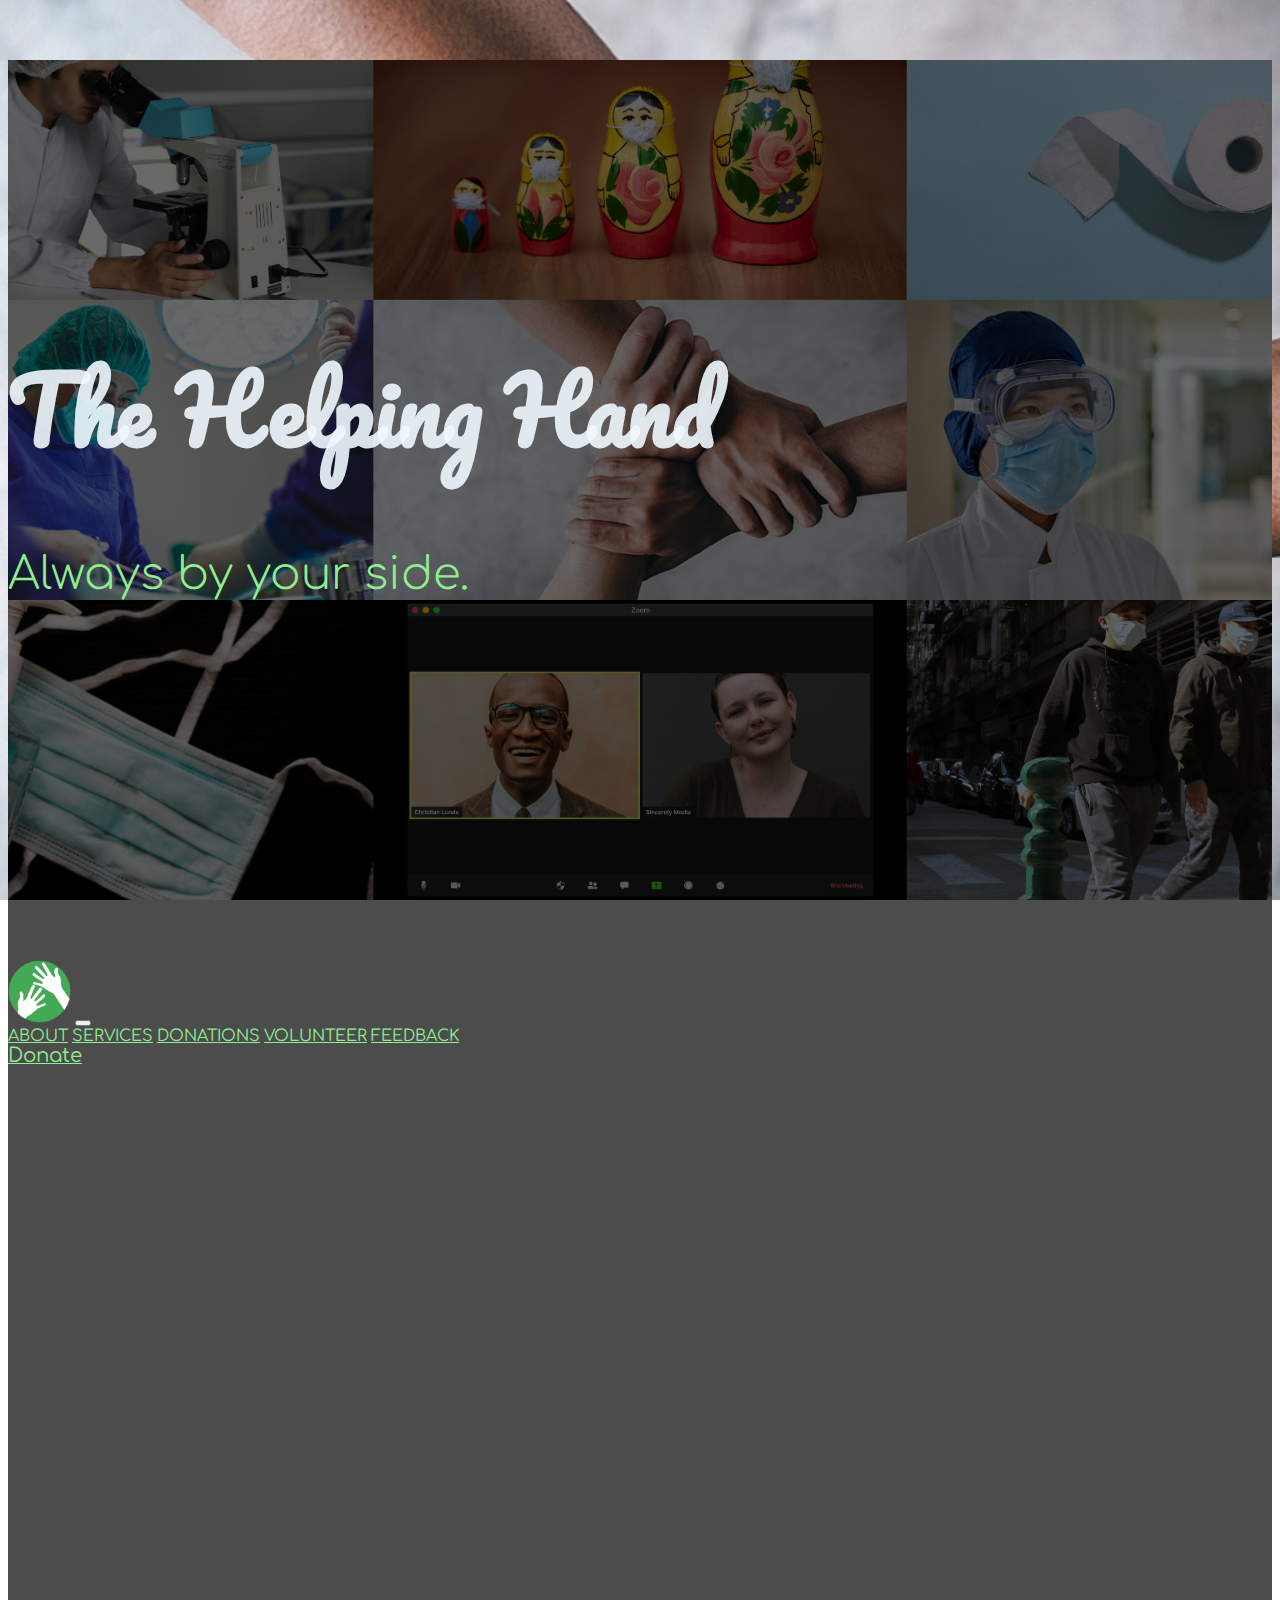
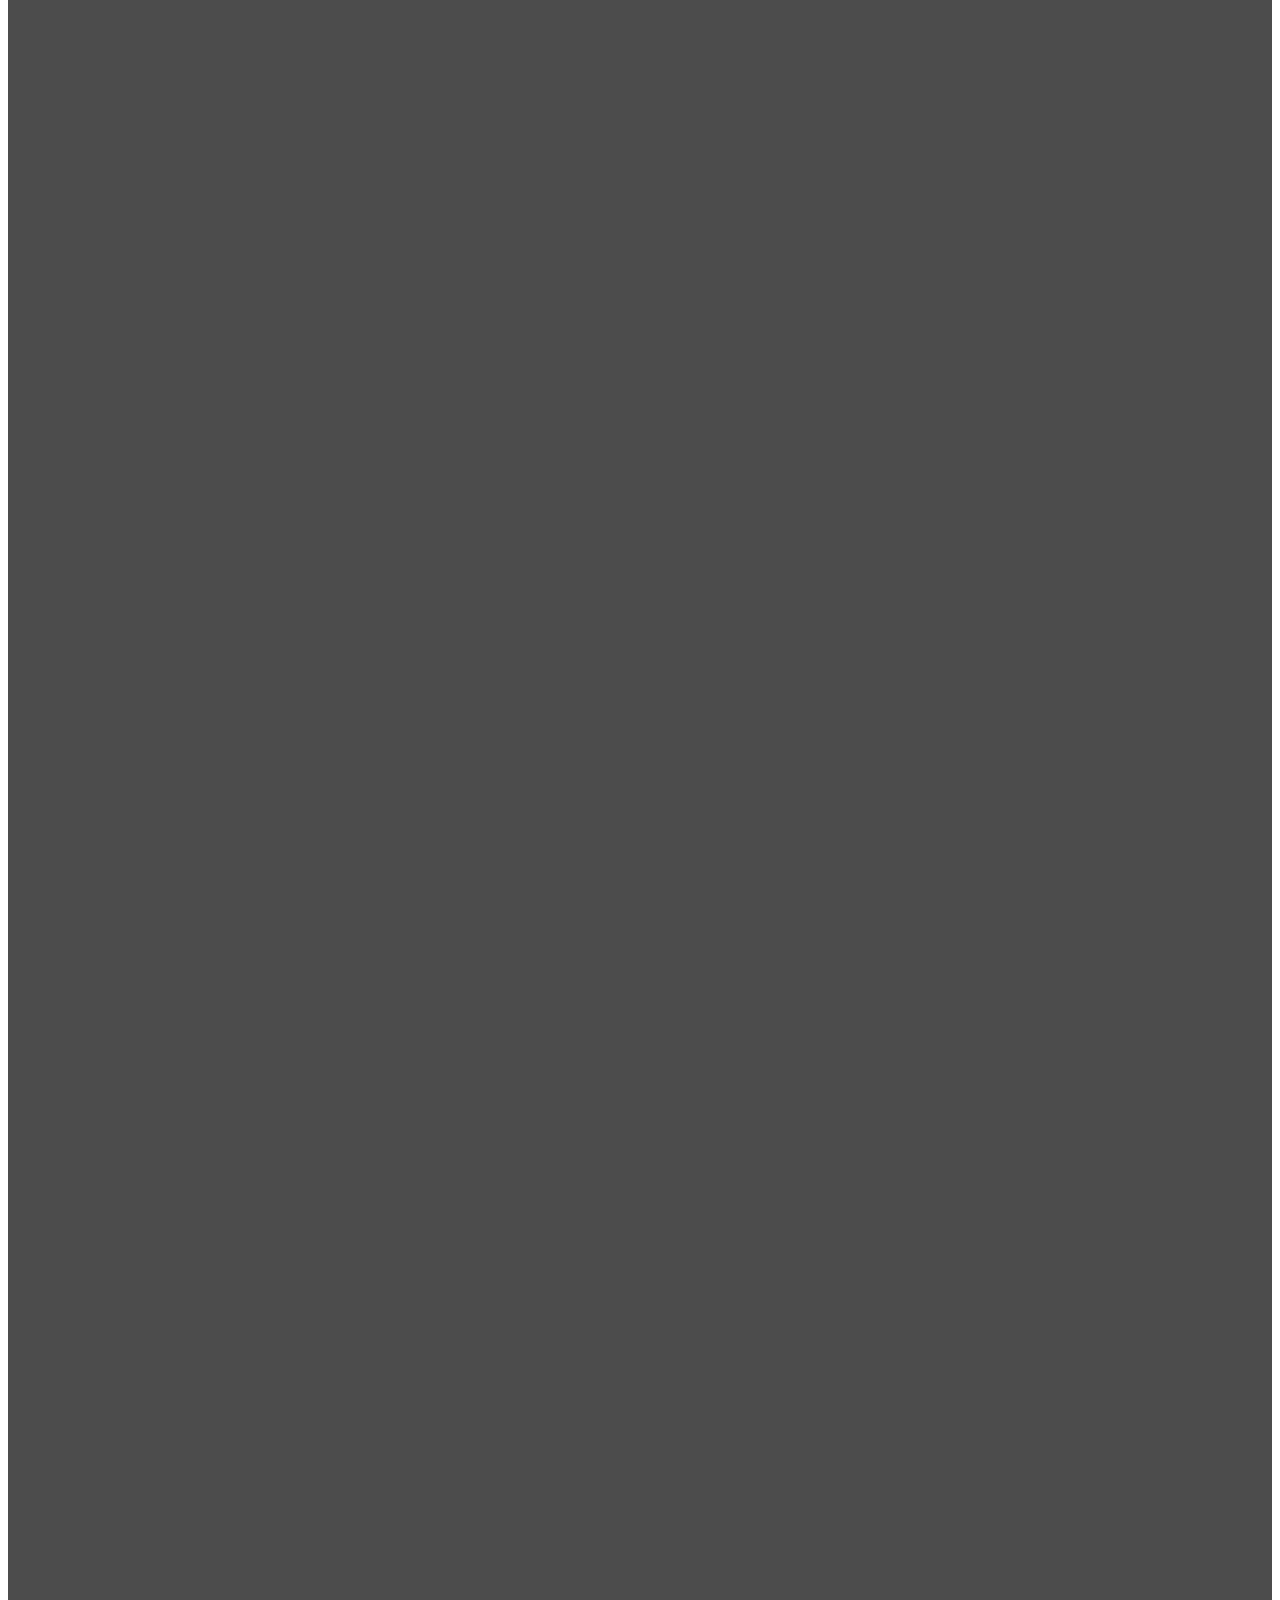
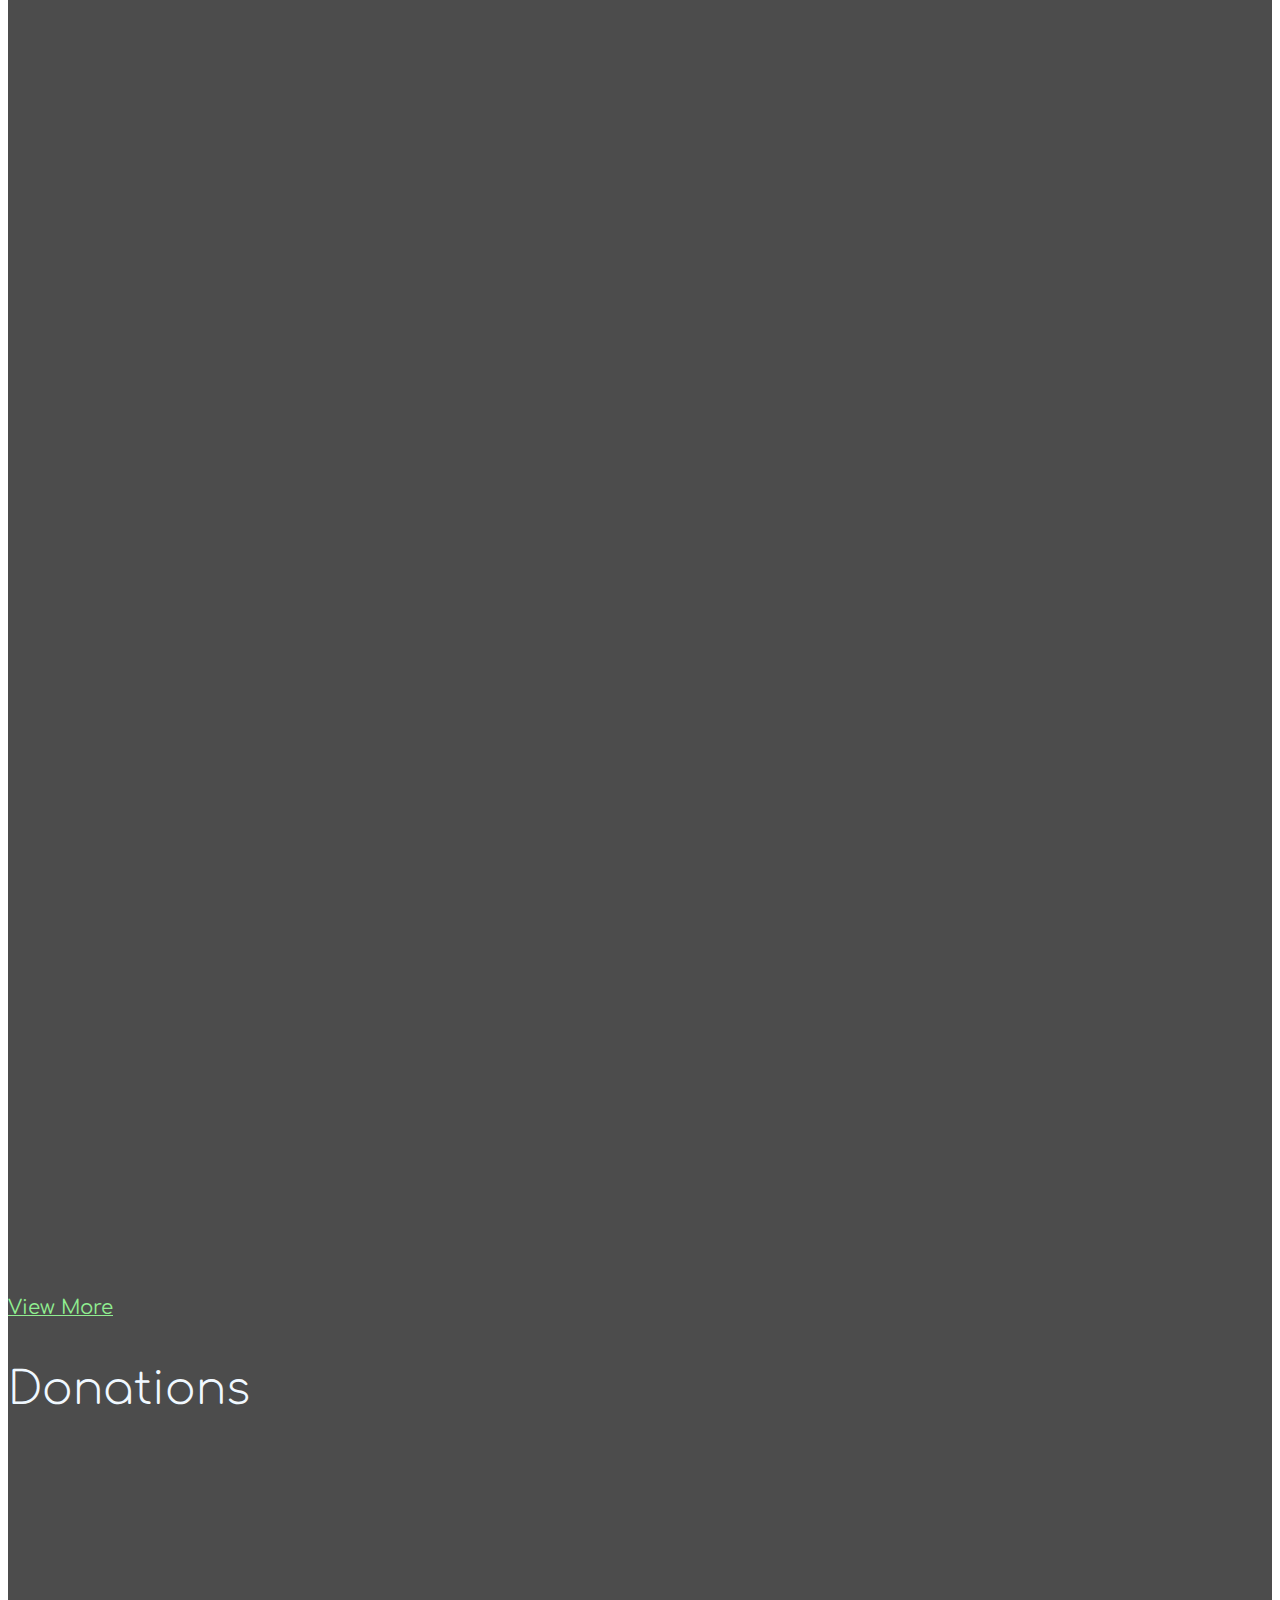
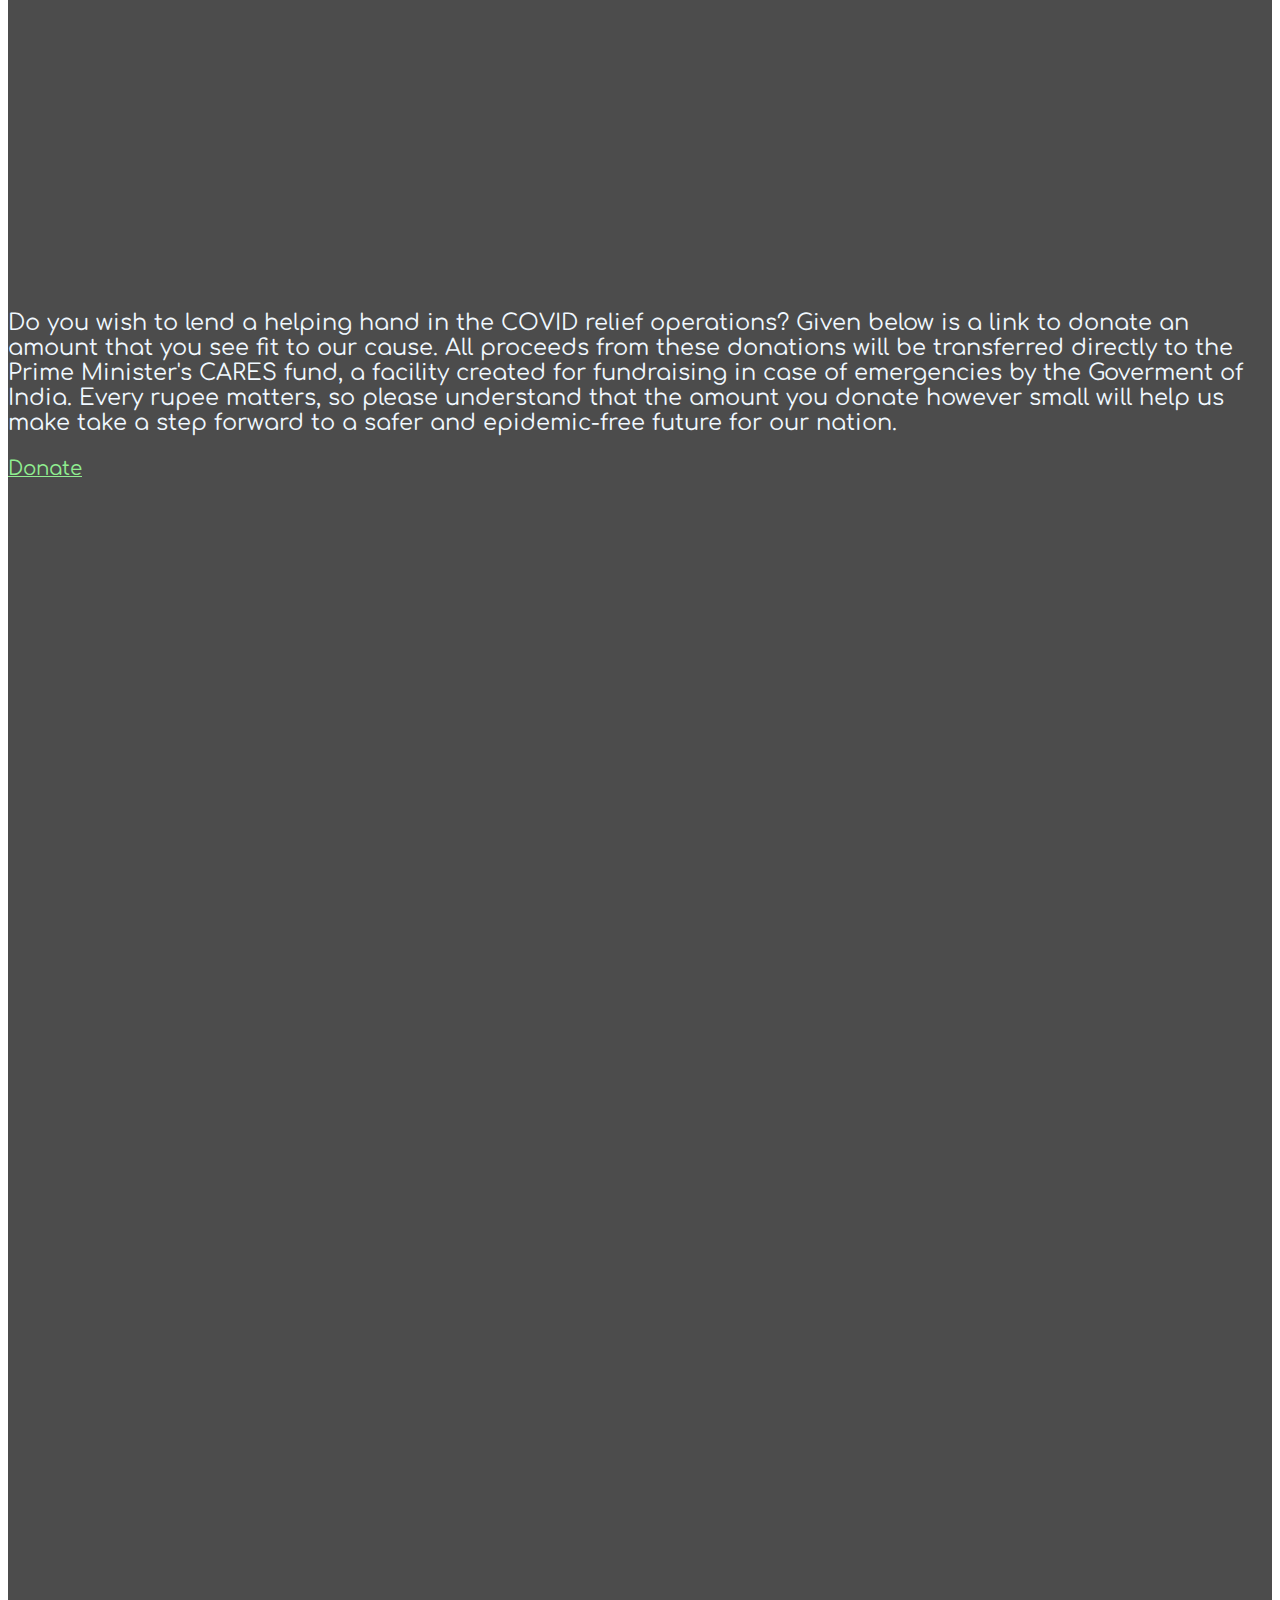
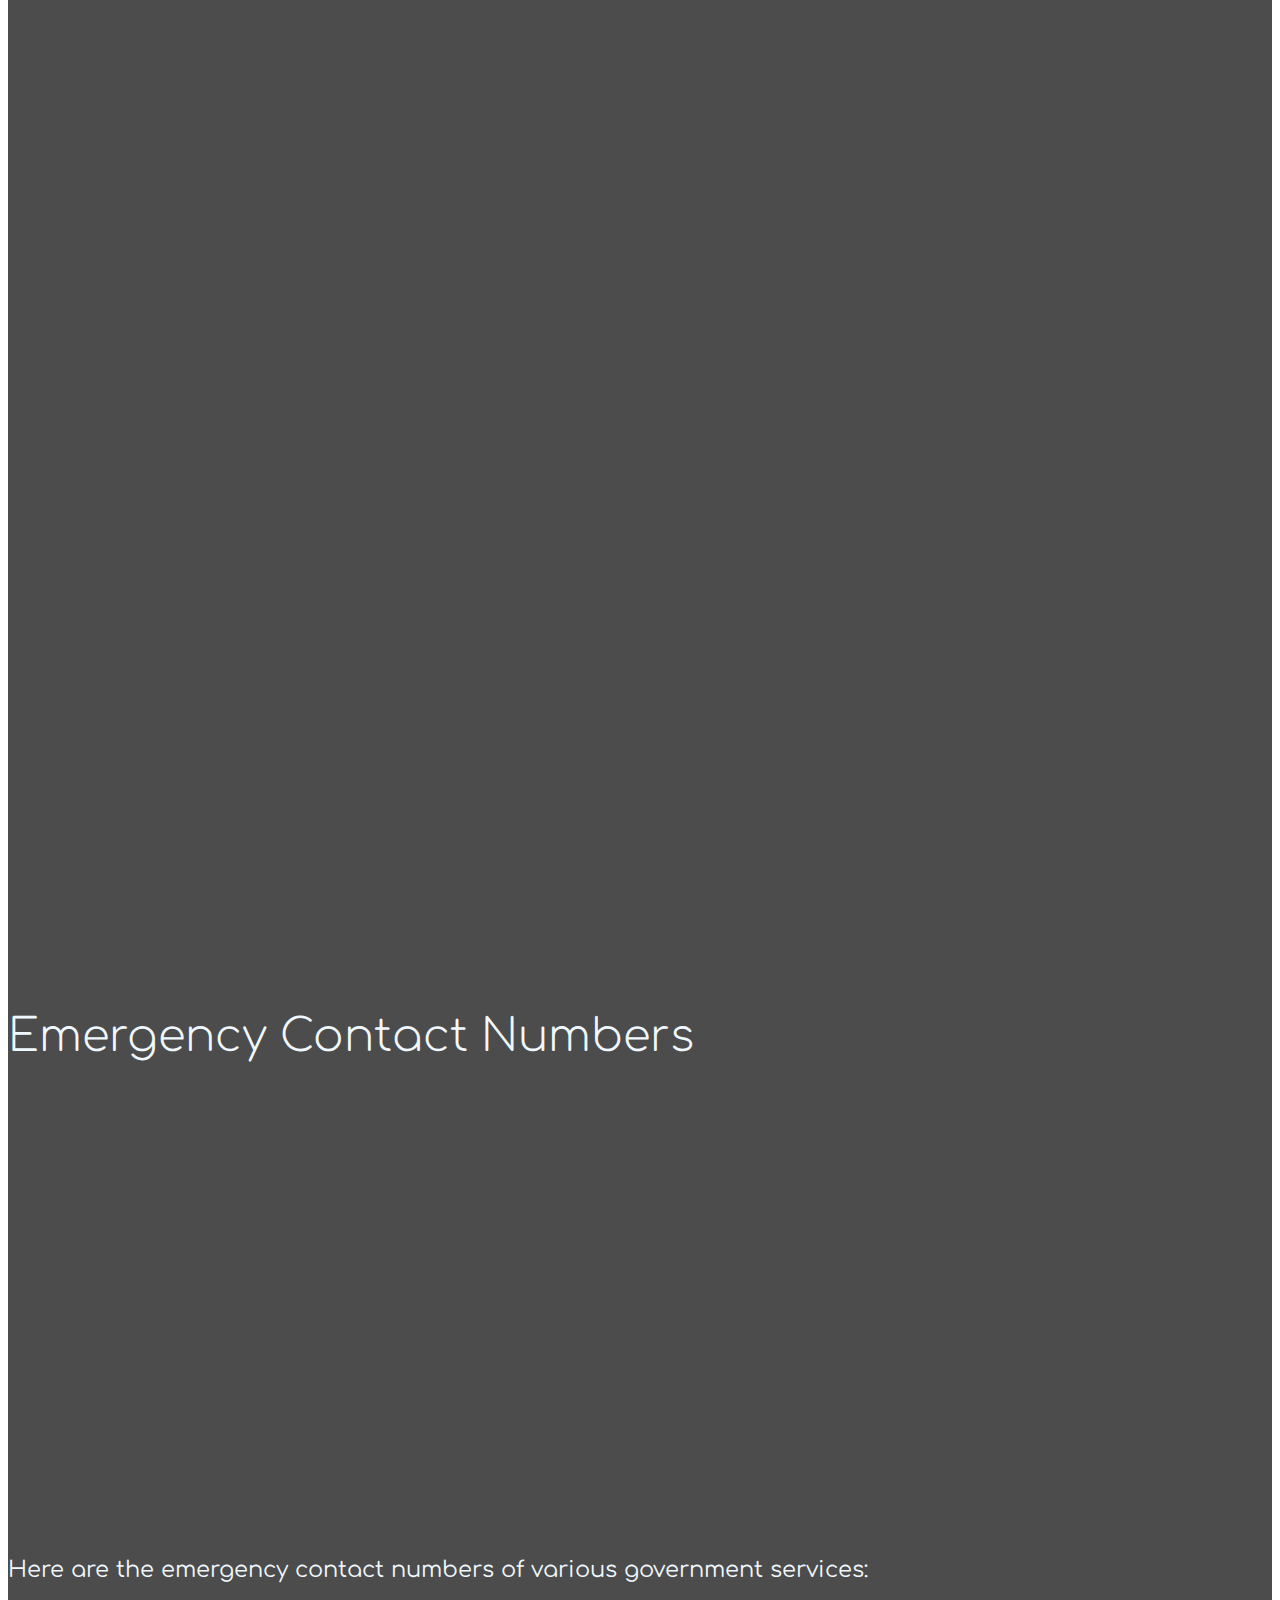
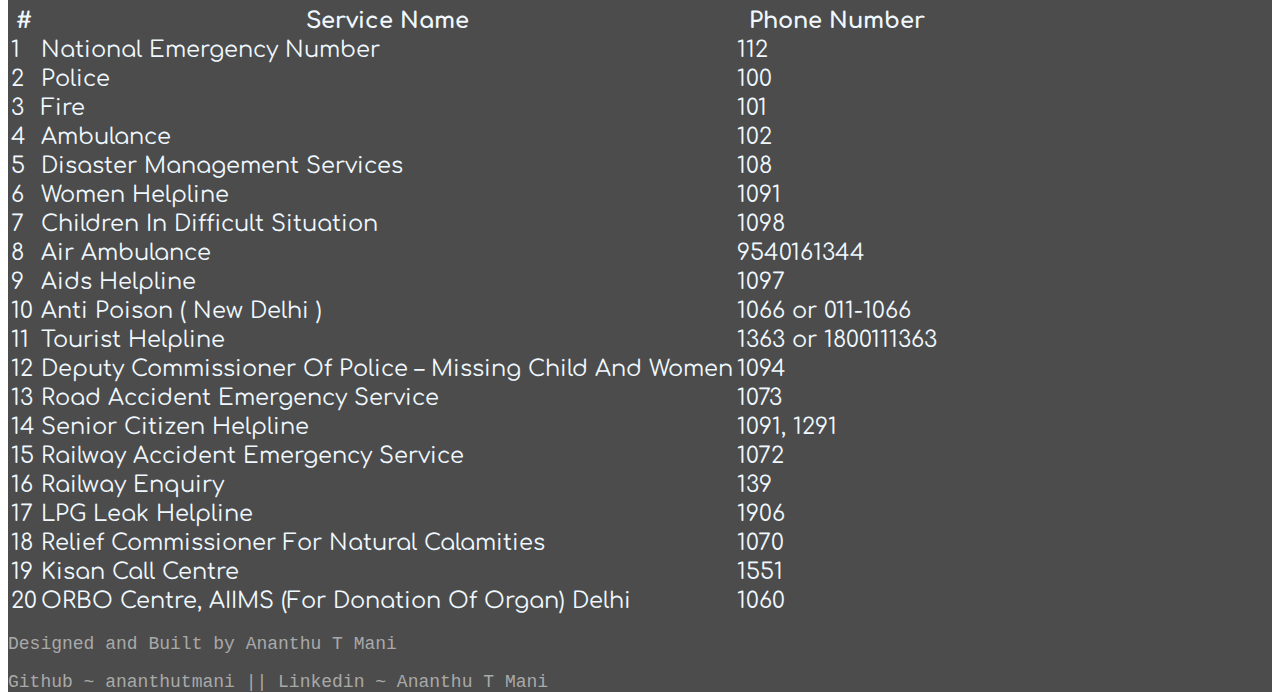
==== index.html @ 44426842 "revised version" ====
<!-- Website created by Ananthu T Mani -->
<!-- Github ID: ananthutmani -->
<!-- Exuro'20 Entry -->
<!doctype html>
<html lang="en">
  <head>
    <!-- Required meta tags -->
    <meta charset="utf-8">
    <meta name="viewport" content="width=device-width, initial-scale=1, shrink-to-fit=no">

    <!-- Bootstrap CSS -->
    <link rel="stylesheet" href="https://stackpath.bootstrapcdn.com/bootstrap/4.1.3/css/bootstrap.min.css" integrity="sha384-MCw98/SFnGE8fJT3GXwEOngsV7Zt27NXFoaoApmYm81iuXoPkFOJwJ8ERdknLPMO" crossorigin="anonymous">
    <link href="https://fonts.googleapis.com/css2?family=Comfortaa:wght@300;400&family=Courgette&family=Pacifico&display=swap" rel="stylesheet"> 
    <link rel="stylesheet" href="https://cdnjs.cloudflare.com/ajax/libs/animate.css/3.7.2/animate.min.css">
    <link rel="stylesheet" href="CSS/THH.css">
    <title>The Helping Hand</title>
  </head>
  <body>

    <div id="loader">
      <img src="CSS/images/Preloader_3.gif" alt="X">
    </div>

    <section id="header" class="mt-0">
        <div class="container mb-2">
          <div class="">
            <div class="row justify-content-around">
                <div class="col-12 col-md-10">
                    <h1 class="text-center wow d-none" id="h11">
                        The Helping Hand
                    </h1>
                </div>
            </div>
            <div class="row justify-content-center mt-2">
                <div class="col-12">
                    <h2 class="text-center wow d-none" id="h22">
                        Always by your side.
                    </h2>
                </div>
            </div>
        </div>
         <!-- box animate -->
         <div class="animation-area">
            <ul class="box-area">
                <li></li>
                <li></li>
                <li></li>
                <li></li>
                <li></li>
                <li></li>
            </ul>
        </div>
        <!-- end box animate -->
    </section>

    <section id="navbar" class="d-none">
        <nav class="navbar navbar-expand-lg py-0 fixed-top" id="navbr">
            <div class="container">
          <a class="navbar-brand" href="#header"><img src="CSS/images/logo.png" alt="THH" class="mr-3 mb-1 img-fluid"></a>
          <button class="navbar-toggler navbar-dark" type="button" data-toggle="collapse" data-target="#navbarNavAltMarkup" aria-controls="navbarNavAltMarkup" aria-expanded="false" aria-label="Toggle navigation">
            <span class="navbar-toggler-icon"></span>
          </button>
          <div class="collapse navbar-collapse" id="navbarNavAltMarkup">
            <div class="navbar-nav mr-auto">
              <a class="nav-item nav-link" href="#About">ABOUT</a>
              <a class="nav-item nav-link" href="#Services">SERVICES</a>
              <a class="nav-item nav-link" href="#Donations">DONATIONS</a>
              <a class="nav-item nav-link" href="#Volunteer">VOLUNTEER</a>
              <a class="nav-item nav-link" href="#fb">FEEDBACK</a>
            </div>
            <div class="navbar-nav">
              <a class="nav-item nav-link btn btn-outline-success mb-3 mb-md-1" href="https://www.pmcares.gov.in/en/" id="reglink">Donate</a>
            </div>
          </div>
        </div>
        </nav>
      </section>

    <section id="#content">
    
<!-- About -->
        <div class="container mt-5">
            <div class="row justify-content-center" id="About">
                <div class="col-10">
                    <h3 class="mb-4 wow animated fadeInUp" data-wow-delay="700ms">
                        About
                    </h3>
                    <div class="fimg" style="background-image: url(CSS/images/about.jpg);"></div>
                    <p class="wow animated fadeInUp" data-wow-delay="800ms">
                        The Helping Hand is a non profit organization that is being run in collaborration with the Government of India to provide you with all the assistance you need in this lockdown period. Our services extend all the way from helping you acquire daily neccessities to helping you put in requests for immedate transport or e-passes. 
                    </p>                    
                    <p class="wow animated fadeInUp" data-wow-delay="900ms">
                      Our organization consists from the people who have opted to stay on the frontlines in our fight against this virus, irrespective of caste, creed, colour and social status. We accept help with open hands from all corners of the world, so everyone is welcome to do their part in this struggle. Whether it's safety, assistance or a sense of duty you seek, we will always be here to offer you a helping hand.
                    </p>
                </div>
            </div>
        </div>

      <div class="container mt-5">
            <div class="row justify-content-center" id="Services">
                <div class="col-10">
                    <h3 class="mb-4 wow animated fadeInUp" data-wow-delay="500ms">
                        Services
                    </h3>
                    <div class="fimg" style="background-image: url(CSS/images/services.jpg);"></div>
                    <p class="wow animated fadeInUp" data-wow-delay="700ms">
                        Our organization acts as a for you to interact with the various government services, NGO's, Online shopping platforms and Charitable trusts. Here is a list of the services we can connect you to:
                    </p>            
                    
                    <!--E-pass authorization, Pharmaceutical Supplies, Emergency services, Food Donation-->
                    <div class="container">
                      
                      <div class="row justify-content-center my-5">
                        <div class="col-12 col-lg-10">
                          <!-- ANCD -->
                          <div class="card bg-dark text-white wow animated fadeInUp" data-wow-delay="900ms">
                            <img class="card-img-top" src="CSS/images/drone.jpg" alt="Card image cap">
                            <div class="card-body">
                              <h5 class="card-title">Advanced No-Contact Delivery</h5>
                              <p class="card-text">Online shopping made safer with drone dropoffs from delivery vehicles. Done in collaboration with all engineering colleges of India that have developed drones as final year projects, Amazon and Flipkart. Headed by the IEEE PES SBC of Rajagiri School of Engineering and Technology.</p>
                            </div>
                            <div class="card-footer row justify-content-center">
                              <a class="btn btn-success" href="Delivery.html">Visit the website</a>
                            </div>
                          </div>
                        </div>  
                      </div>
                      
                      <div class="row justify-content-center my-5">
                        <div class="col-12 col-lg-10">
                          <!-- Fact Verification -->
                          <div class="card bg-dark text-white wow animated fadeInUp" data-wow-delay="700ms">
                            <img class="card-img-top" src="CSS/images/Magnify (2).jpg" alt="Card image cap">
                            <div class="card-body">
                              <h5 class="card-title">Fact Verification</h5>
                              <p class="card-text">THH has established a partnership with Verify.net, an online fact verification service with which you can check whether the message you recieve via social media are true or not. The results will arrive as an email to the mail ID provided when posting the question.</p>
                            </div>
                            <div class="card-footer row justify-content-center">
                              <a class="btn btn-success" href="verify.html">Visit the website</a>
                            </div>
                          </div>
                        </div>
                      </div>
                      
                      <div class="row justify-content-center my-5">
                        <div class="col-12 col-lg-10">
                          <!-- General awareness -->
                          <div class="card bg-dark text-white wow animated fadeInUp" data-wow-delay="500ms">
                            <img class="card-img-top" src="CSS/images/Gen.jpg" alt="Card image cap">
                            <div class="card-body">
                              <h5 class="card-title">General Awareness</h5>
                              <p class="card-text">Get to know general information about what the corona virus is, how it spreads, what safety measures can be taken and statistics of the infection and recovery rates all over India from the Ministry of Health and Family Welfare.</p>
                            </div>
                            <div class="card-footer row justify-content-center">
                              <a class="btn btn-success" href="https://www.mohfw.gov.in/" >Visit the website</a>
                            </div>
                          </div>
                        </div>
                      </div>
                      <div class="row justify-content-center mt-3">
                        <div class="col-10">
                          <a class="btn btn-large btn-outline-success my-4" href="More.html" id="wide">View More</a>
                        </div>
                      </div>                 
                    </div>
                  </div>
            </div>
          </div>
            
      </div>

    

<!-- Donations -->

    <div class="container mt-5">
      <div class="row justify-content-center" id="Donations">
          <div class="col-10">
              <h3 class="mb-4">
                  Donations
              </h3>
              <div class="fimg" style="background-image: url(CSS/images/donate.jpg);"></div>
              <p class="">
                  Do you wish to lend a helping hand in the COVID relief operations? Given below is a link to donate an amount that you see fit to our cause. All proceeds from these donations will be transferred directly to the Prime Minister's CARES fund, a facility created for fundraising in case of emergencies by the Goverment of India. Every rupee matters, so please understand that the amount you donate however small will help us make take a step forward to a safer and epidemic-free future for our nation.
              </p>          
              <div class="mt-3">
                <div class="row justify-content-center">
                  <div class="col-10">
                    <a class="btn btn-large btn-outline-success mb-3" href="https://www.pmcares.gov.in/en/" id="wide">Donate</a>
                  </div>
                </div>
              </div>          
          </div>
      </div>
    </div>

        <!-- Volunteering -->
        <div class="container mt-5 " id="Volunteer">
            <div class="row justify-content-center" >
                <div class="col-10">
                    <h3 class="mb-4 wow animated fadeInUp" data-wow-delay="500ms">
                        Volunteering
                    </h3>
                    <div class="fimg" style="background-image: url(CSS/images/volunteer.jpg);"></div>
                    <p class="wow animated fadeInUp" data-wow-delay="700ms">Do you wish to fight COVID-19 on the front lines? Submit an application in the link below! Being on the fronlines doesn't neccesarily mean being in danger of infection. While there are opportunites within our organization to do face to face volunteering in severely affected areas, there are also various fields such as data entry, documentation etc. that do not require you to leave the comfort and safety of your home. We percieve volunteering to be a choice as much as it is a duty. Be it in the field or within the keystrokes of your computer, we always welcome a helping hand.</p>
                    <div class="row justify-content-center mt-3 wow animated fadeInUp" data-wow-delay="800ms">
                      <div class="col-10">
                        <a class="btn btn-large btn-outline-success my-4" href="https://forms.gle/5APnMuGQyF7NiXF1A" id="wide">Apply Here</a>
                      </div>
                    </div>                 
                </div>
            </div>
          </div>
<!-- Feedback -->
      <div class="row justify-content-center mt-4">      
          <h3 class="my-4 wow animated fadeInUp col-12 text-center" data-wow-delay="500ms" id="fb">
            Feedback Form
          </h3>
          <div class="container">
            <div class="row justify-content-center"> 
              <div class="col-10">
                <div class="fimg" style="background-image: url(CSS/images/feedback.jpg);"></div>
              </div>
            </div>
          </div>
      </div>
      <div class="row justify-content-center wow animated fadeInUp" data-wow-delay="800ms">
          <iframe src="https://docs.google.com/forms/d/e/1FAIpQLSdmEsZXV1V1_BmYL4fg2AN8z-AFHiSQ40w0ZMbHliz94cXxNw/viewform?embedded=true" width="640" height="706" frameborder="0" marginheight="0" marginwidth="0">Loading…</iframe>
      </div>
    </div>

          
<!-- Emergency Contact Numbers -->

<div class="container my-5">
  <div class="row justify-content-center" id="Emergency">
      <div class="col-10">
          <h3 class="mb-4">
              Emergency Contact Numbers
          </h3>
          <div class="fimg" style="background-image: url(CSS/images/emergency.jpg);"></div>
          <p>
              Here are the emergency contact numbers of various government services:
          </p>
      </div>
      <div class="col-12 col-md-11 col-lg-10">
        <table class="table table-striped table-dark mt-4" id="list">
          <thead>
            <tr>
              <th scope="col">
                #
              </th>
              <th scope="col">
                Service Name
              </th>
              <th scope="col">
                Phone Number
              </th>
            </tr>
          </thead>
          <tbody>
            <tr>
              <td scope="row"></th>
              <td>National Emergency Number</td>
              <td>112</td>
            </tr>
            <tr>
              <td scope="row"></th>
              <td>Police</td>
              <td>100</td>
            </tr>
            <tr>
              <td scope="row"></th>
              <td>Fire</td>
              <td>101</td>
            </tr>
            <tr>
              <td scope="row"></th>
              <td>Ambulance</td>
              <td>102</td>
            </tr>
            <tr>
              <td scope="row"></th>
              <td>Disaster Management Services</td>
              <td>108</td>
            </tr>
            <tr>
              <td scope="row"></th>
              <td>Women Helpline</td>
              <td>1091</td>
            </tr>
            <tr>
              <td scope="row"></th>
              <td>Children In Difficult Situation</td>
              <td>1098</td>
            </tr>
            <tr>
              <td scope="row"></th>
              <td>Air Ambulance</td>
              <td>9540161344</td>
            </tr>
            <tr>
              <td scope="row"></th>
              <td>Aids Helpline</td>
              <td>1097</td>
            </tr>
            <tr>
              <td scope="row"></th>
              <td>Anti Poison ( New Delhi )</td>
              <td>1066 or 011-1066</td>
            </tr>
            <tr>
              <td scope="row"></th>
              <td>Tourist Helpline</td>
              <td>1363 or 1800111363</td>
            </tr>
            <tr>
              <td scope="row"></th>
              <td>Deputy Commissioner Of Police – Missing Child And Women</td>
              <td>1094</td>
            </tr>
            <tr>
              <td scope="row"></th>
              <td>Road Accident Emergency Service</td>
              <td>1073</td>
            </tr> 
            
            <tr>
              <td scope="row"></th>
              <td>Senior Citizen Helpline</td>
              <td>1091, 1291</td>
            </tr> 
            <tr>
              <td scope="row"></th>
              <td>Railway Accident Emergency Service</td>
              <td>1072</td>
            </tr>
            <tr>
              <td scope="row"></th>
              <td>Railway Enquiry</td>
              <td>139</td>
            </tr>
            <tr>
              <td scope="row"></th>
              <td>LPG Leak Helpline</td>
              <td>1906</td>
            </tr> 
            <tr>
              <td scope="row"></th>
              <td>Relief Commissioner For Natural Calamities</td>
              <td>1070</td>
            </tr> 
              <td scope="row"></th>
              <td>Kisan Call Centre</td>
              <td>1551</td>
            </tr> 
            <tr>
              <td scope="row"></th>
              <td>ORBO Centre, AIIMS (For Donation Of Organ) Delhi</td>
              <td>1060</td>
            </tr>             
          </tbody>
        </table> 
      </div>             
    </div>
  </div>

    <div class="row justify-content-center pt-3">
        <div class="col-10 text-center">
          <p class="mb-0" style="font-family: monospace;
          font-size: 2vh;
          color: darkgrey;">
            Designed and Built by Ananthu T Mani
          </p>
          <p class="mt-0" style="font-family: monospace;
          font-size: 2vh;
          color: darkgrey;">
            Github ~ ananthutmani || Linkedin ~ Ananthu T Mani
          </p>
        </div>
      </div>

    <script src="https://code.jquery.com/jquery-3.3.1.slim.min.js" integrity="sha384-q8i/X+965DzO0rT7abK41JStQIAqVgRVzpbzo5smXKp4YfRvH+8abtTE1Pi6jizo" crossorigin="anonymous"></script>
    <script src="https://cdnjs.cloudflare.com/ajax/libs/popper.js/1.14.3/umd/popper.min.js" integrity="sha384-ZMP7rVo3mIykV+2+9J3UJ46jBk0WLaUAdn689aCwoqbBJiSnjAK/l8WvCWPIPm49" crossorigin="anonymous"></script>
    <script src="https://stackpath.bootstrapcdn.com/bootstrap/4.1.3/js/bootstrap.min.js" integrity="sha384-ChfqqxuZUCnJSK3+MXmPNIyE6ZbWh2IMqE241rYiqJxyMiZ6OW/JmZQ5stwEULTy" crossorigin="anonymous"></script>
      <script src="https://cdnjs.cloudflare.com/ajax/libs/wow/1.1.2/wow.min.js"></script>
      <script src="Javascript/Helping.js"></script>
  </body>
</html>
---- CSS/THH.css ----
html{
    scroll-behavior: smooth;
    height: 100vh;
    width: 100%;
    background-image: url(images/three.jpg);
    background-attachment: fixed;
    background-size: cover;
    background-position: center;
  }
body{
    
    background: rgba(0, 0, 0, 0.7);
    counter-reset: Serial;
}

#loader{
  height: 100%;
  width: 100%;
  background-color: white;
  position: fixed;
  top: 50%;
  left: 50%;
  transform: translate(-50%,-50%);
  z-index: 999;
}
#loader img{
  position: absolute;
  top: 50%;
  left: 50%;
  transform: translate(-50%,-50%);
}

tr td:first-child:before
{
  counter-increment: Serial;
  content: counter(Serial); 
}
a{
    color: lightgreen;
    font-family: Comfortaa;
}

.btn{
font-size: 2.2vh;
}

a:hover{
    color: aliceblue;
}

.navbar-brand img{
    height: 7vh;
}
.navbar.scrolled {
    background:rgba( 0, 0, 0, 0.4);
    transition: background 500ms;
}

.fimg{
  height: 45vh;
  width: 100%;
  background-attachment: fixed;
  background-size: cover;
  background-position: center;
  margin-bottom: 5vh;
}

#header{
    
    height: 100vh;
    width: 100%;
    background-image: url(images/Coverblack.jpg);
    background-attachment: fixed;
    background-size: cover;
    background-position: center;
}

h1{
    padding-top: 30vh;
    /* color: lightgreen; */
    color: rgba(240, 248, 255, 0.9);
    font-family: Pacifico;
    font-size: 10vh;
}
h2{
    /* color: rgba(240, 248, 255, 0.8); */
    color: lightgreen;
    font-family: Comfortaa;
    font-size: 5vh;
    font-weight: 100;
    margin-bottom: 20vh;
    margin-top: 5vh;
}
h3{
    font-family: Comfortaa;
    font-weight: 300;
    color: aliceblue;
    font-size: 5vh;
}
p{
    font-family: Comfortaa;
    font-size: 2.5vh;
    color: aliceblue;
}

.card-text{
  font-size: 2vh;
}

#wide{
  width: 100%;
}

#reg{
  font-family: Comfortaa;
  font-size: 2.5vh;
}

/*start box animation */
  
.animation-area{
    width: 100%;
    height: 100vh;
  }

  .box-area{
    position: absolute;
    top: 0;
    left: 0;
    width: 100%;
    height: 100%;
    overflow: hidden;
  }

  .box-area li{

    position: absolute;
    display: block;
    list-style: none;
    width: 25px;
    height: 25px;
    /* background: white; */
    background: rgba(255, 255, 255, 0.4);
    animation: animate 20s linear infinite;
    bottom: -150px;
  }
  .box-area li:nth-child(1){
    left: 86%;
    width: 80px;
    height: 80px;
    animation-delay: 0s;
  }
  .box-area li:nth-child(2){
    left: 12%;
    width: 30px;
    height: 30px;
    animation-delay: 1.5s;
    animation-duration: 10s;
  }
  .box-area li:nth-child(3){
    left: 70%;
    width: 100px;
    height: 100px;
    animation-delay: 5.5s;
 
  }
  .box-area li:nth-child(4){
    left: 42%;
    width: 150px;
    height: 150px;
    animation-delay: 0s;
    animation-duration: 15s;
  }
  .box-area li:nth-child(5){
    left: 65%;
    width: 40px;
    height: 40px;
    animation-delay: 0s;
  }
  .box-area li:nth-child(6){
    left: 15%;
    width: 110px;
    height: 110px;
    animation-delay: 3.5s;
    animation-duration: 10s;
  }

  @keyframes animate{
    0%{
        transform: translateY(0) rotate(0deg);
        opacity: 1;
    }
    100%{
        transform: translateY(-800px) rotate(360deg);
        opacity: 0;
    }
  }
/* end box animation */
#list{
    font-family: Comfortaa;
    font-size: 2.5vh;
    color: aliceblue;
    
}
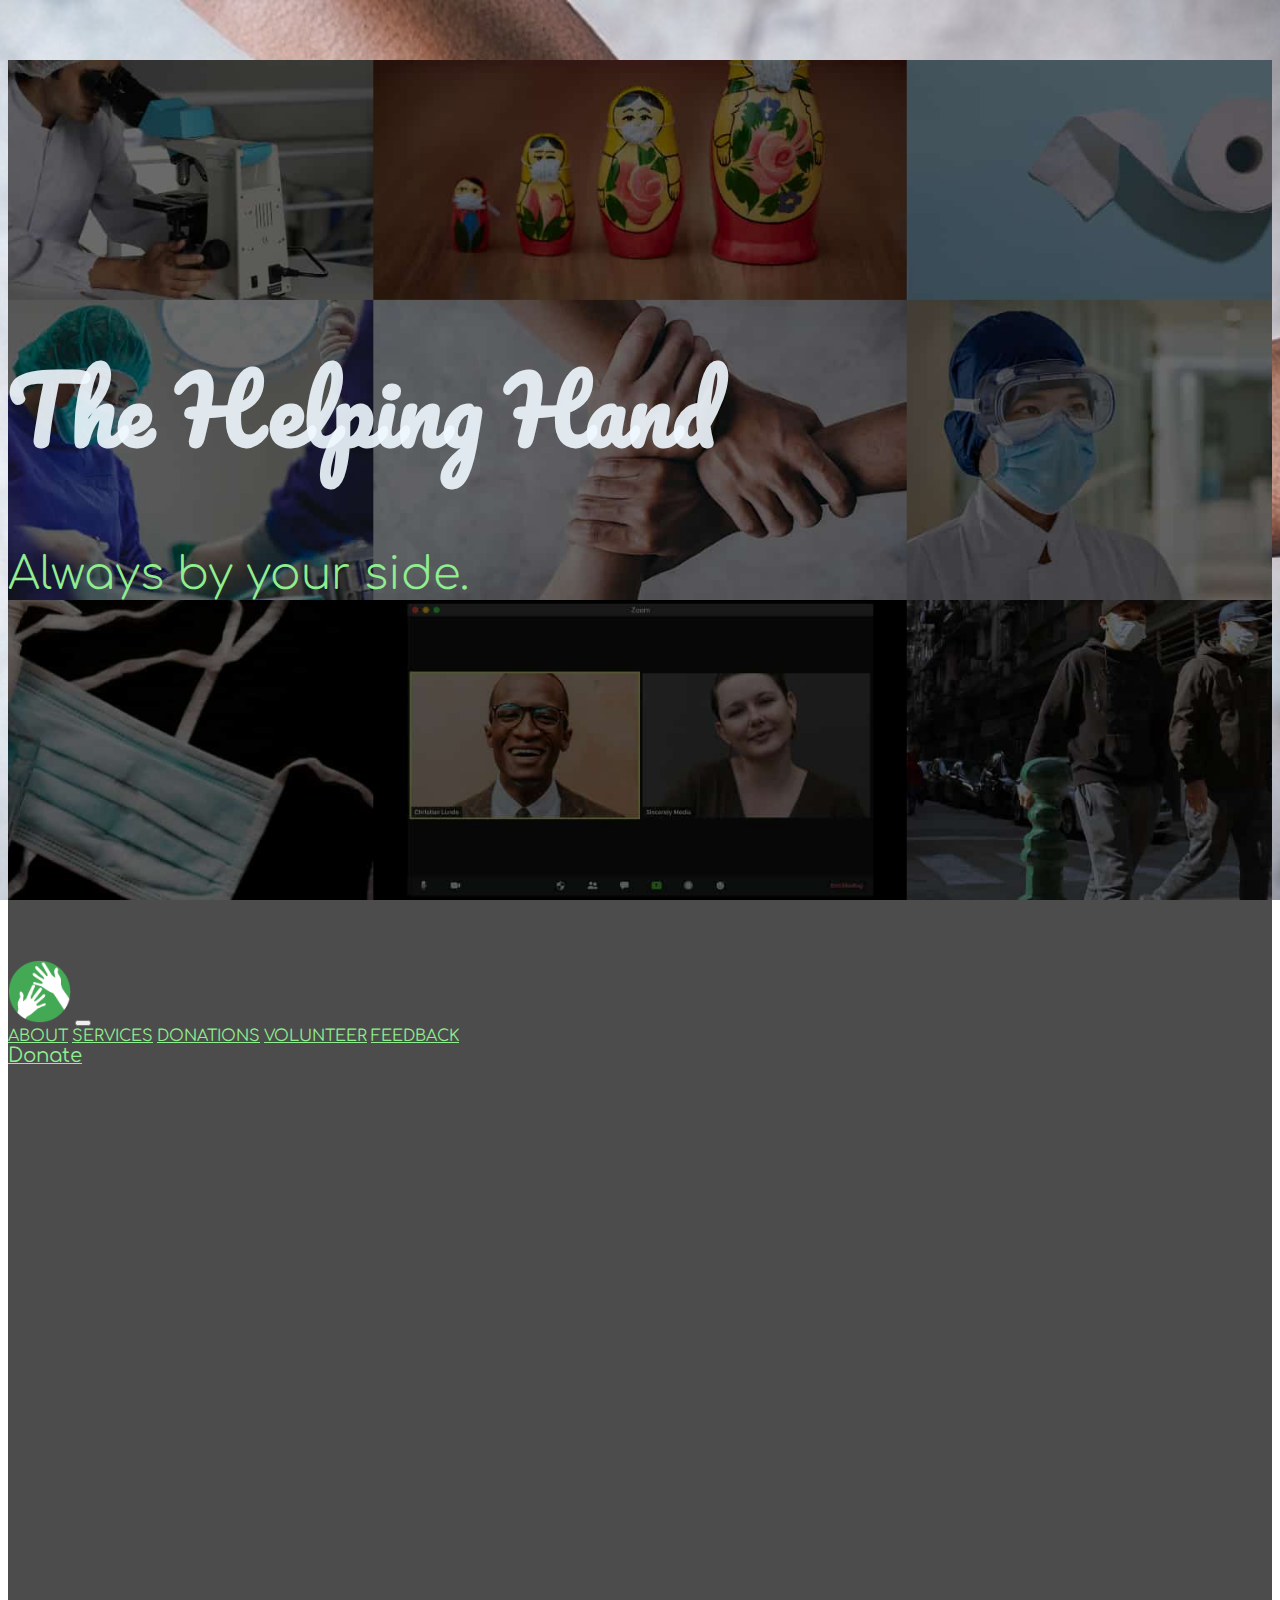
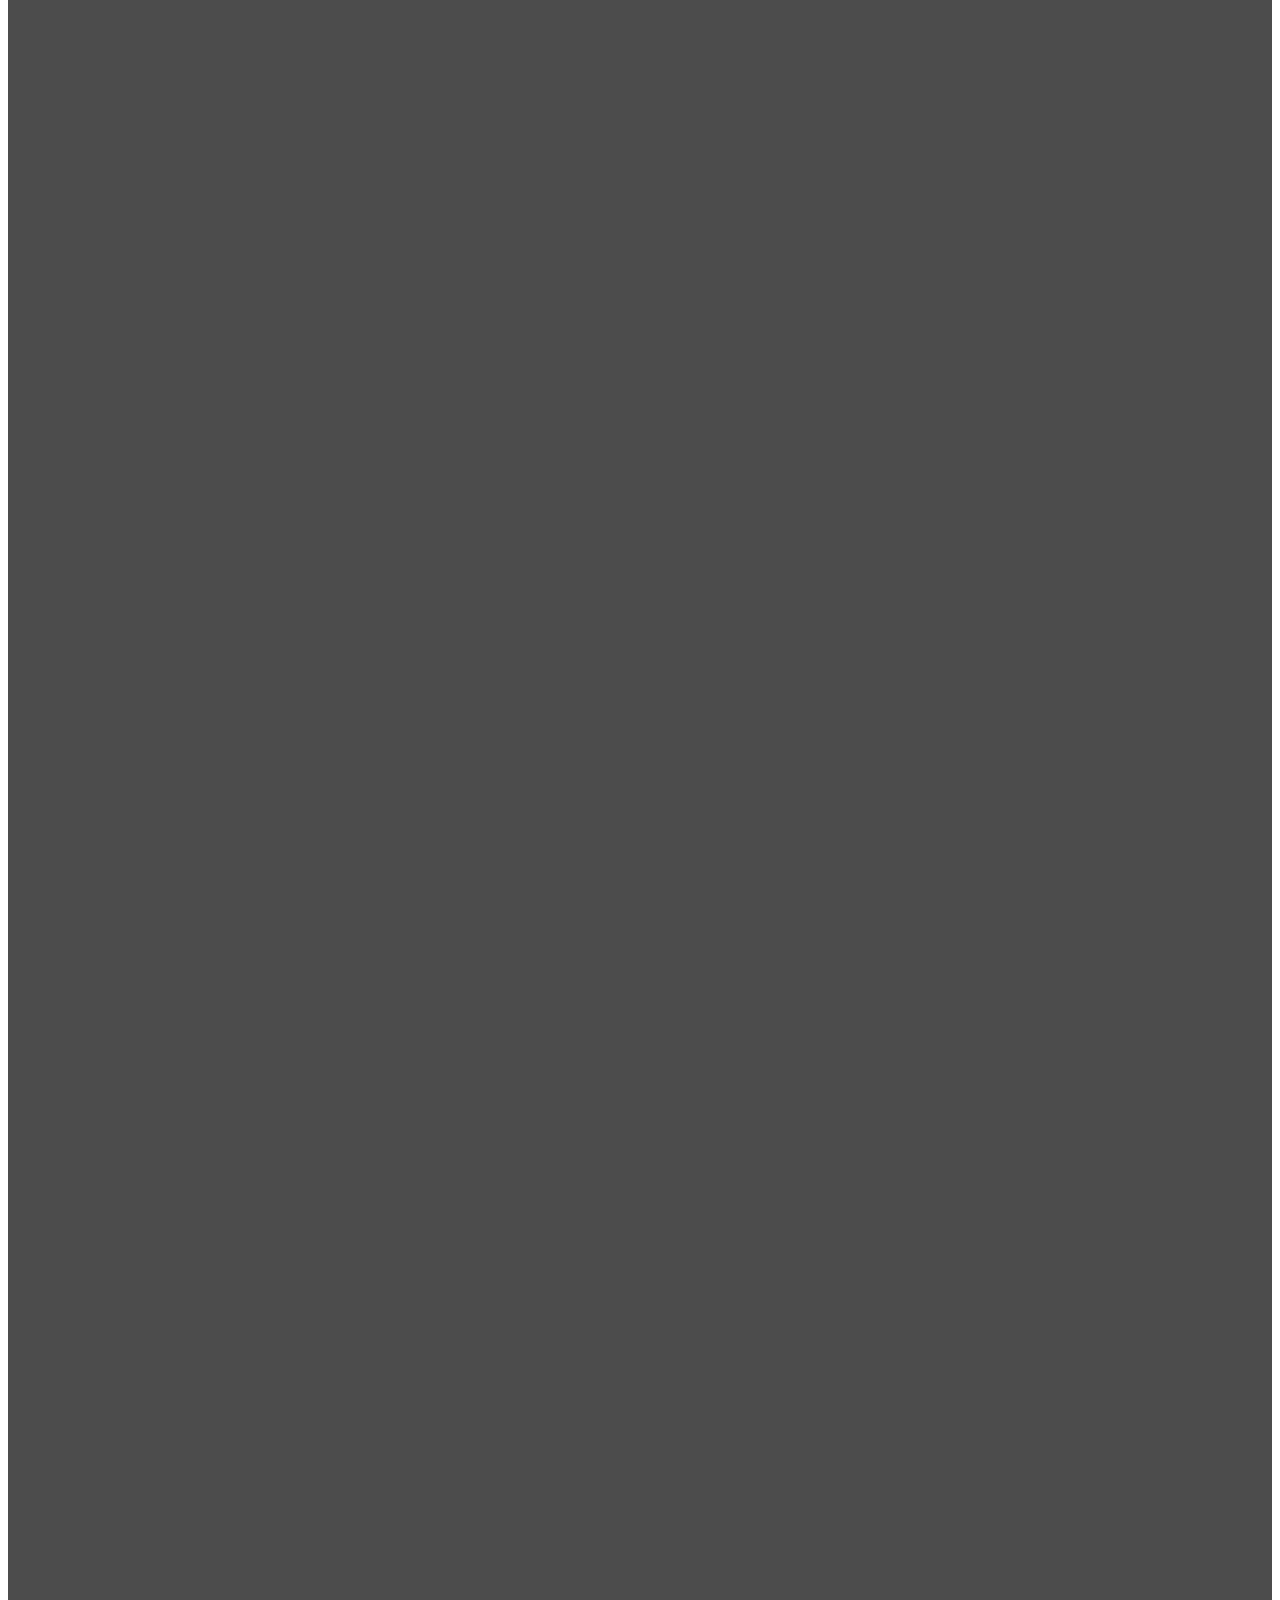
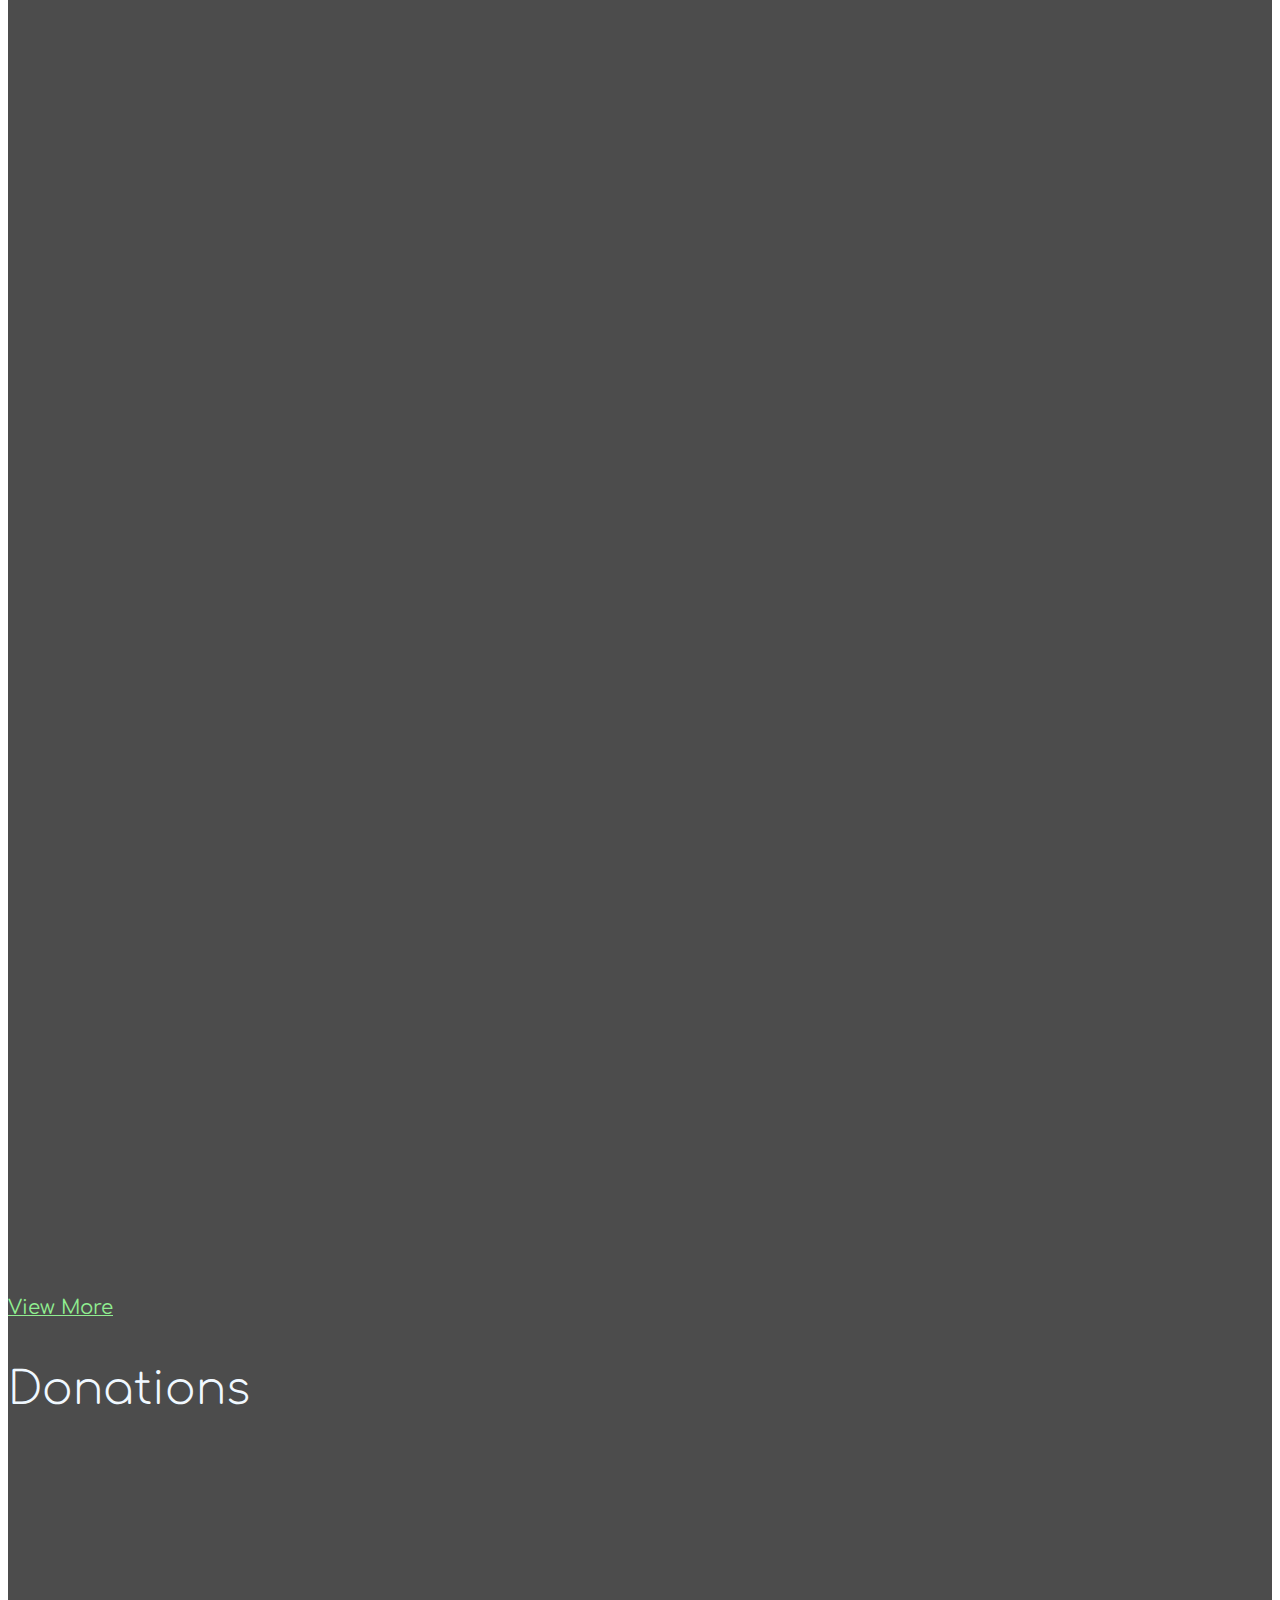
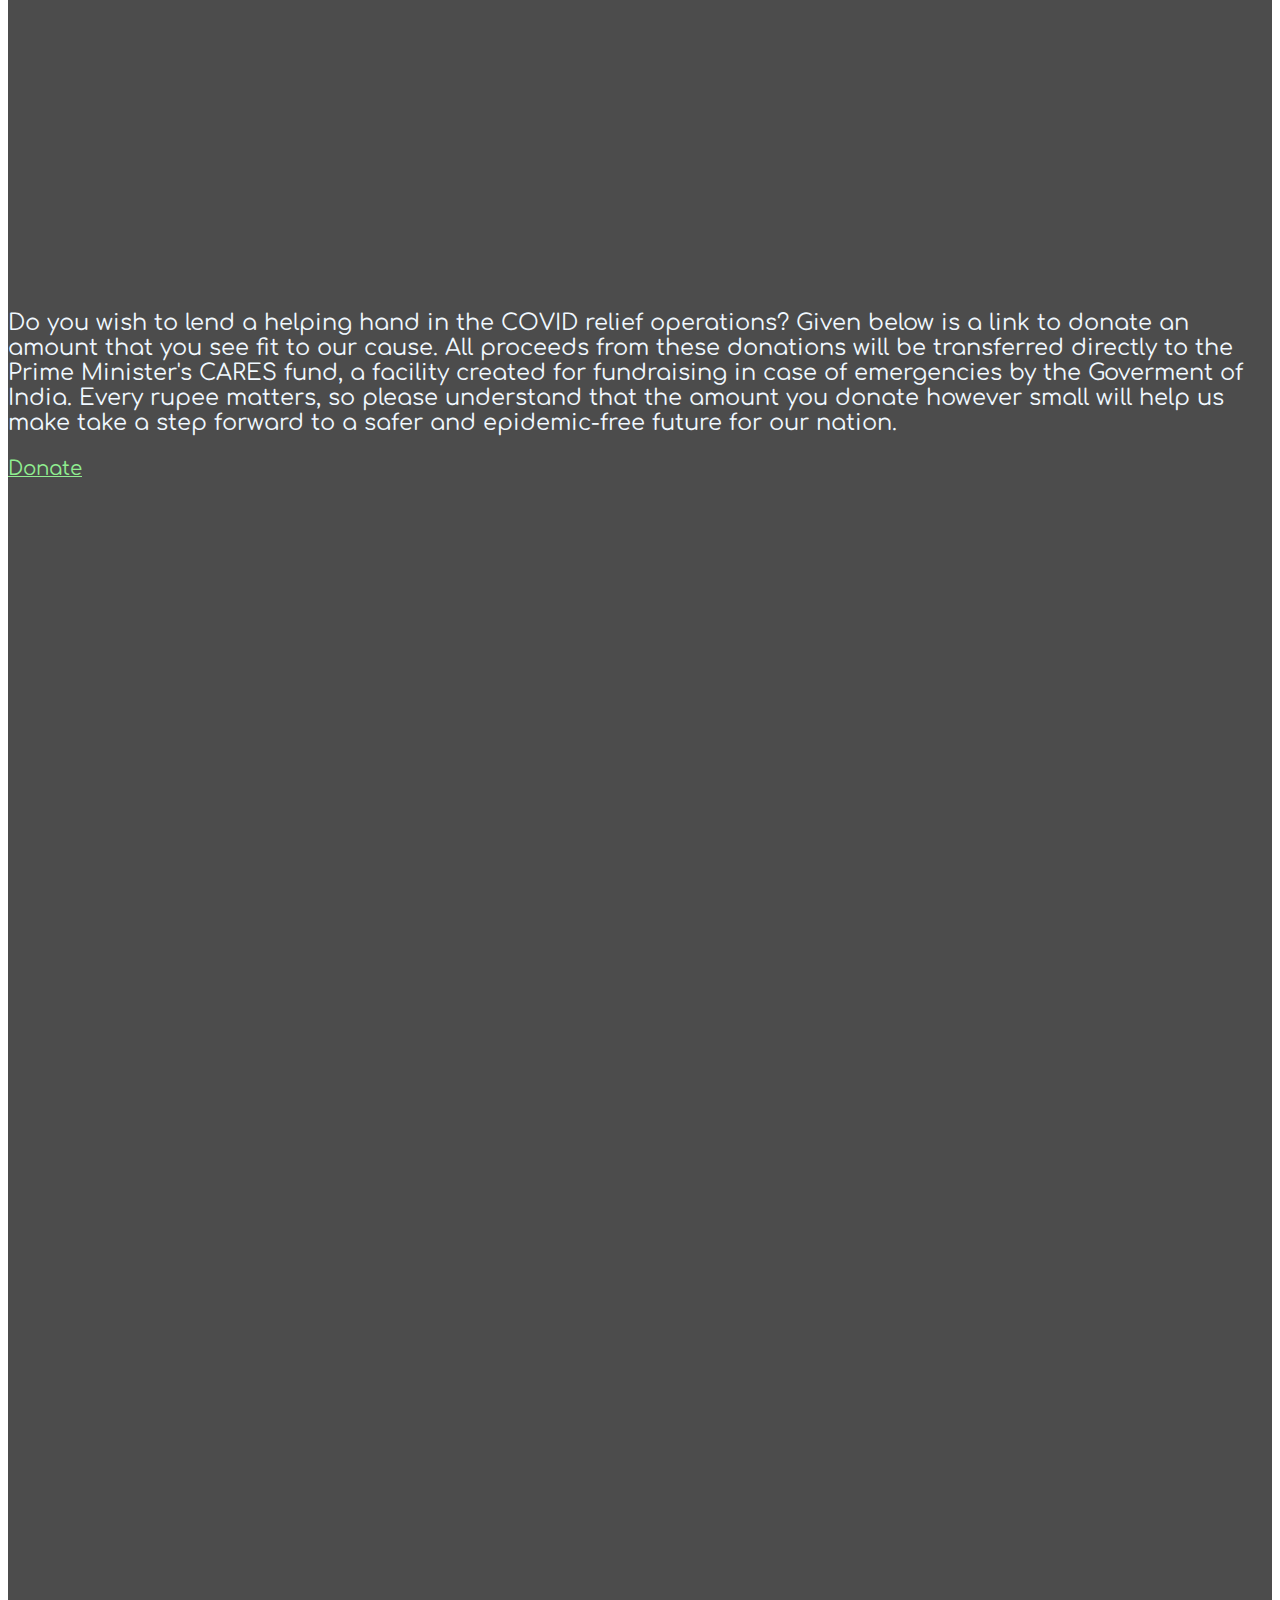
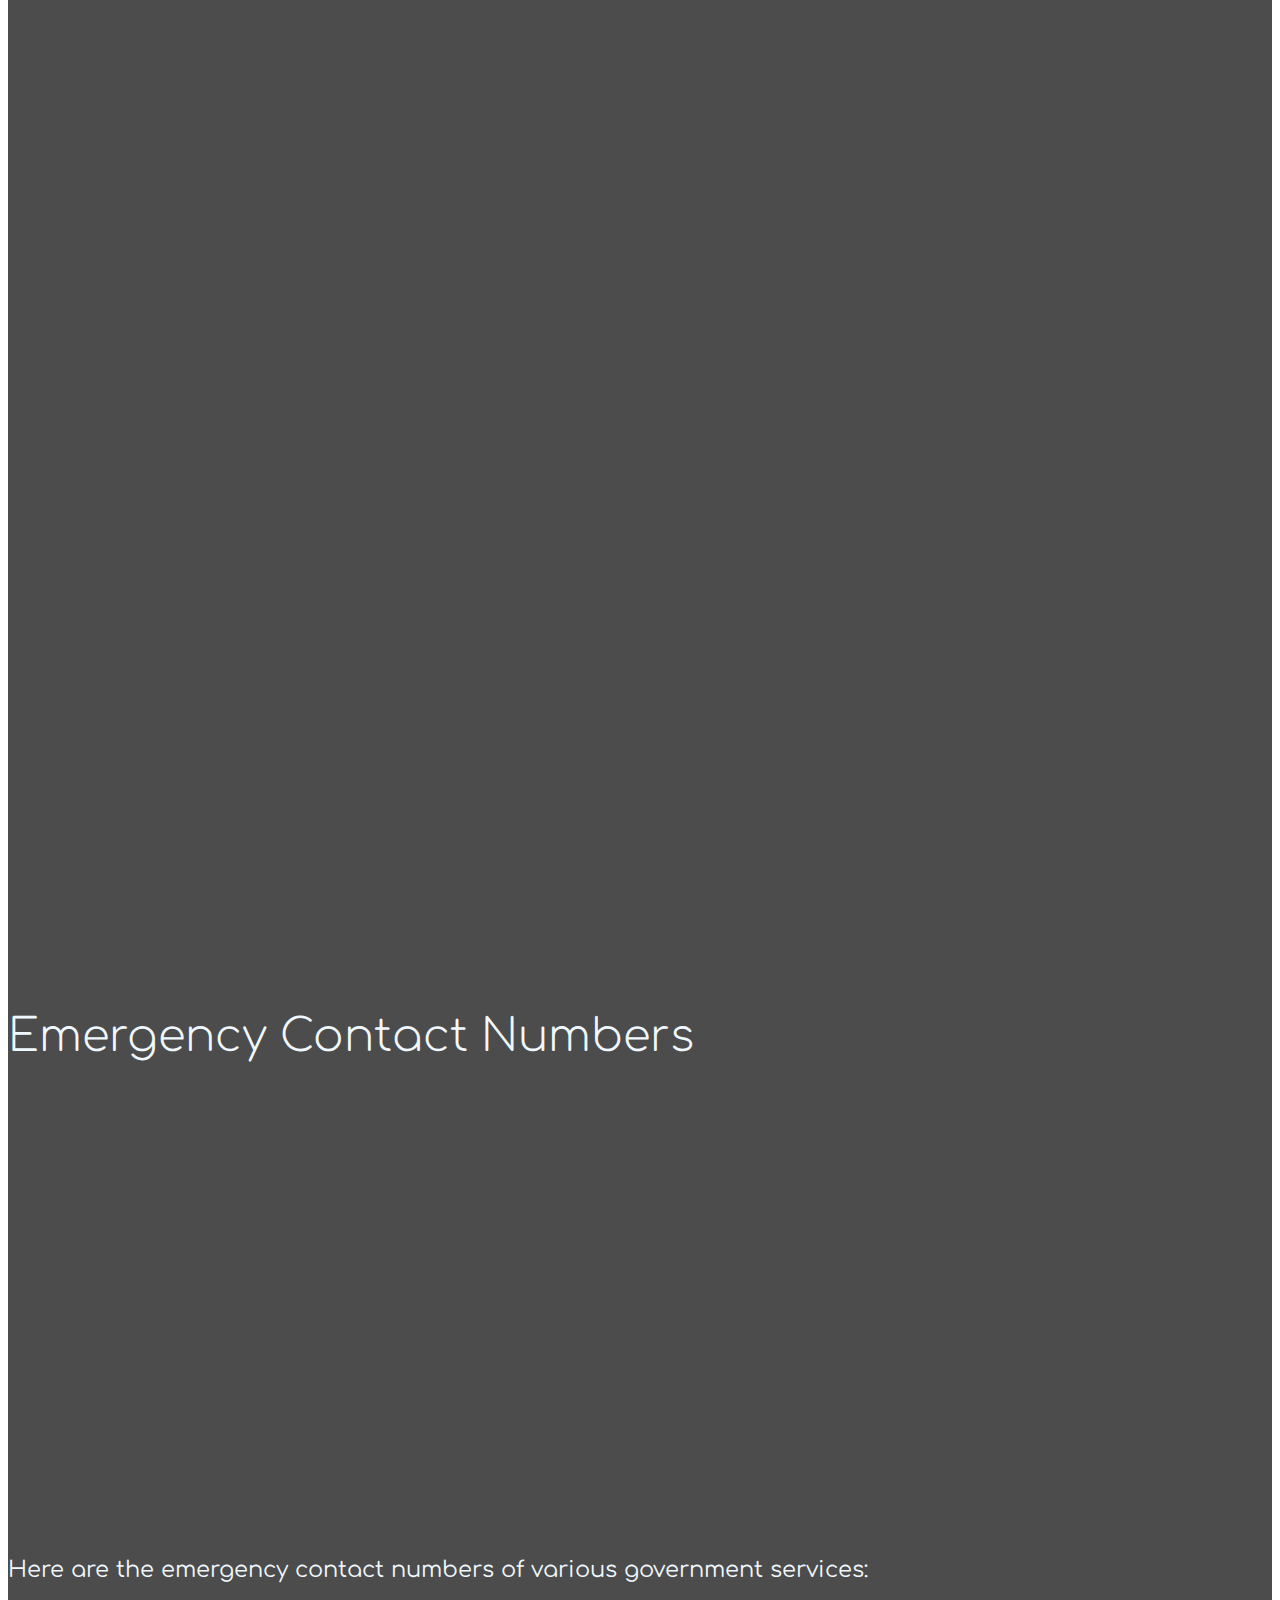
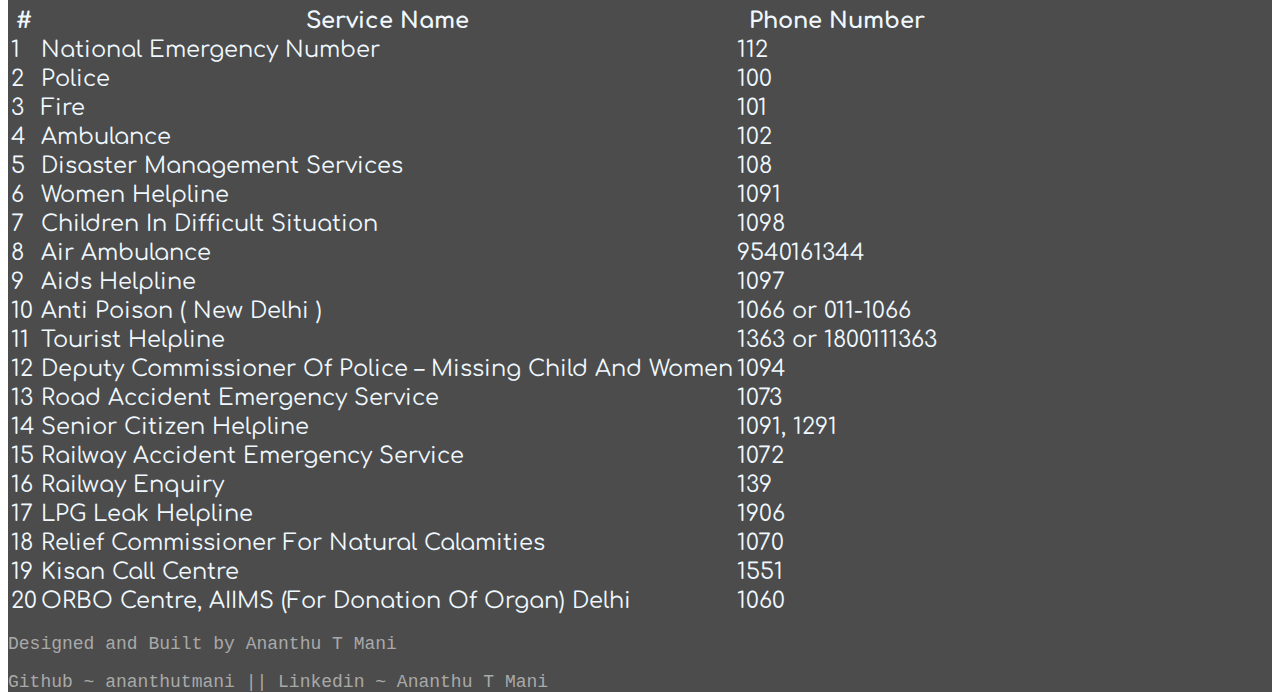
==== commit 0a9f1806: "htmls renamed" ====
--- a/index.html
+++ b/index.html
@@ -120,7 +120,7 @@
                               <p class="card-text">Online shopping made safer with drone dropoffs from delivery vehicles. Done in collaboration with all engineering colleges of India that have developed drones as final year projects, Amazon and Flipkart. Headed by the IEEE PES SBC of Rajagiri School of Engineering and Technology.</p>
                             </div>
                             <div class="card-footer row justify-content-center">
-                              <a class="btn btn-success" href="Delivery.html">Visit the website</a>
+                              <a class="btn btn-success" href="Advanced No Contact Delivery.html">Visit the website</a>
                             </div>
                           </div>
                         </div>  
@@ -136,7 +136,7 @@
                               <p class="card-text">THH has established a partnership with Verify.net, an online fact verification service with which you can check whether the message you recieve via social media are true or not. The results will arrive as an email to the mail ID provided when posting the question.</p>
                             </div>
                             <div class="card-footer row justify-content-center">
-                              <a class="btn btn-success" href="verify.html">Visit the website</a>
+                              <a class="btn btn-success" href="Verify.net.html">Visit the website</a>
                             </div>
                           </div>
                         </div>
@@ -159,7 +159,7 @@
                       </div>
                       <div class="row justify-content-center mt-3">
                         <div class="col-10">
-                          <a class="btn btn-large btn-outline-success my-4" href="More.html" id="wide">View More</a>
+                          <a class="btn btn-large btn-outline-success my-4" href="View more.html" id="wide">View More</a>
                         </div>
                       </div>                 
                     </div>
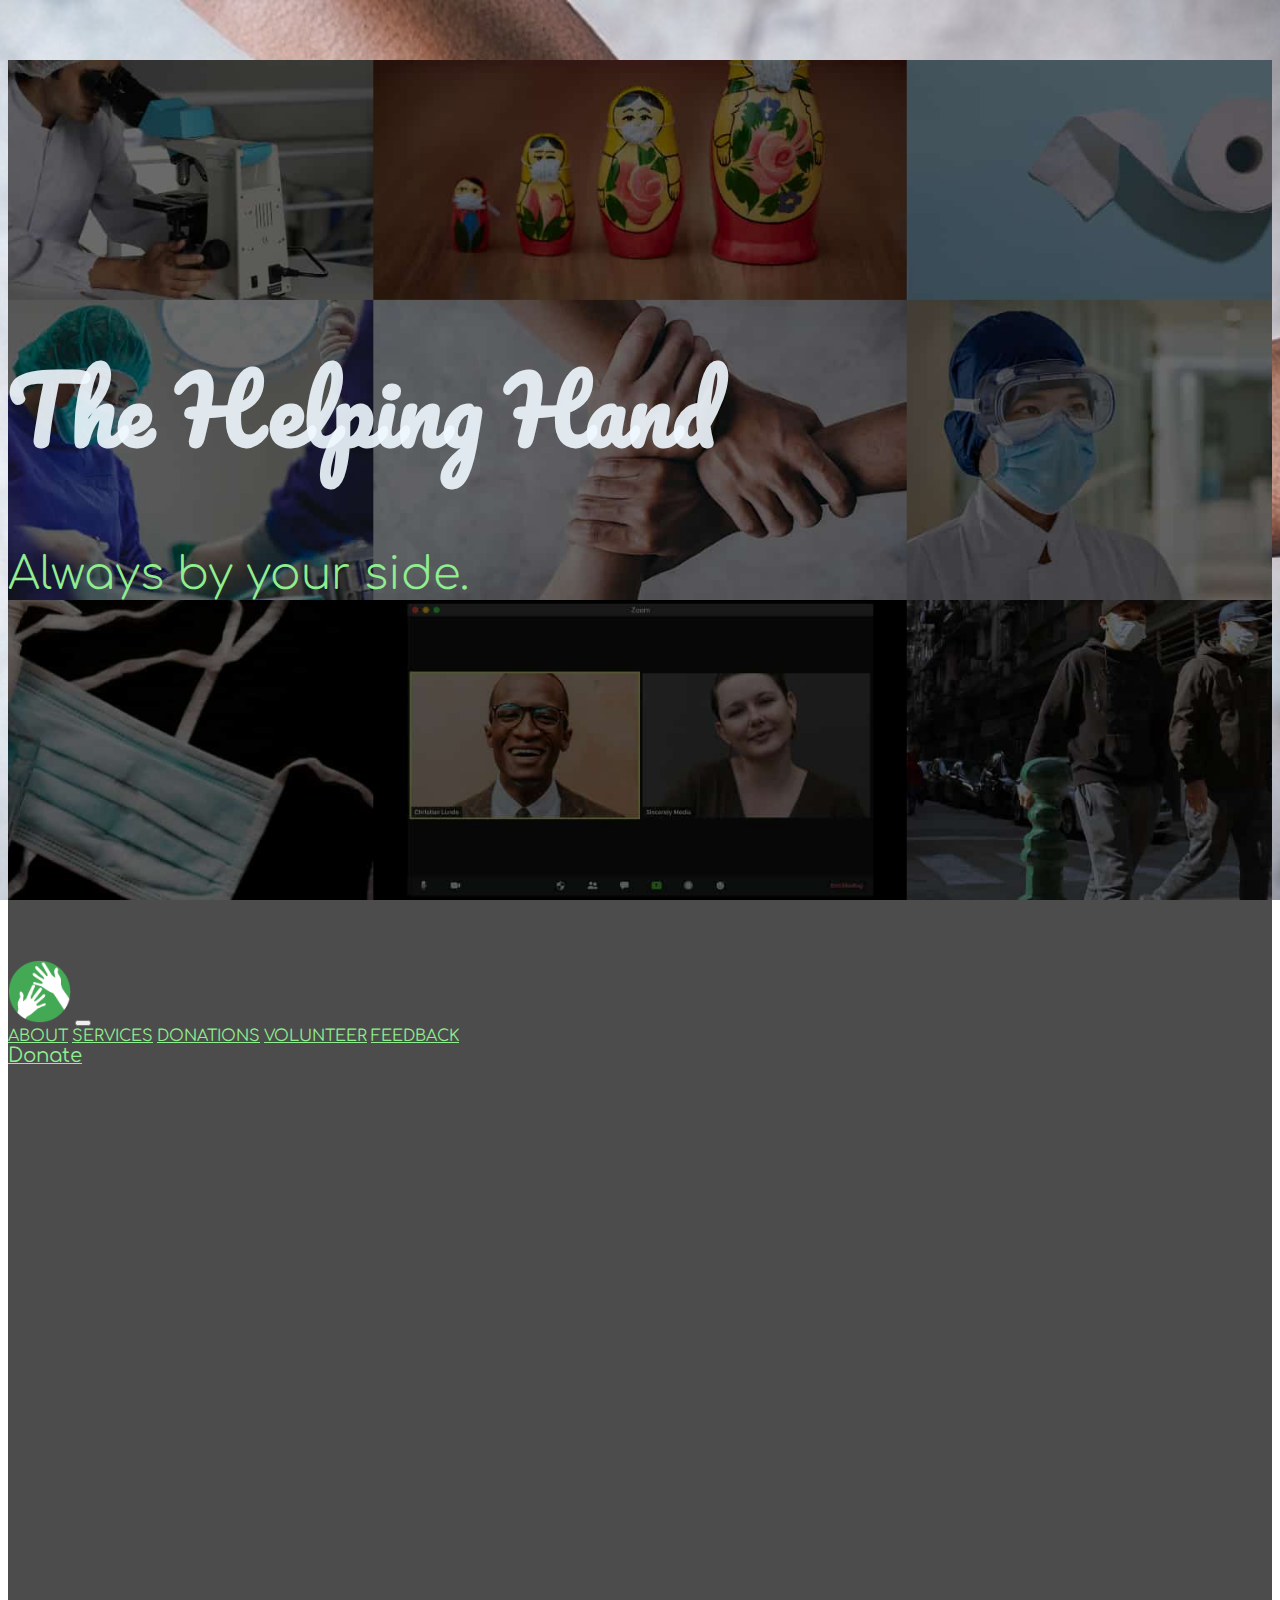
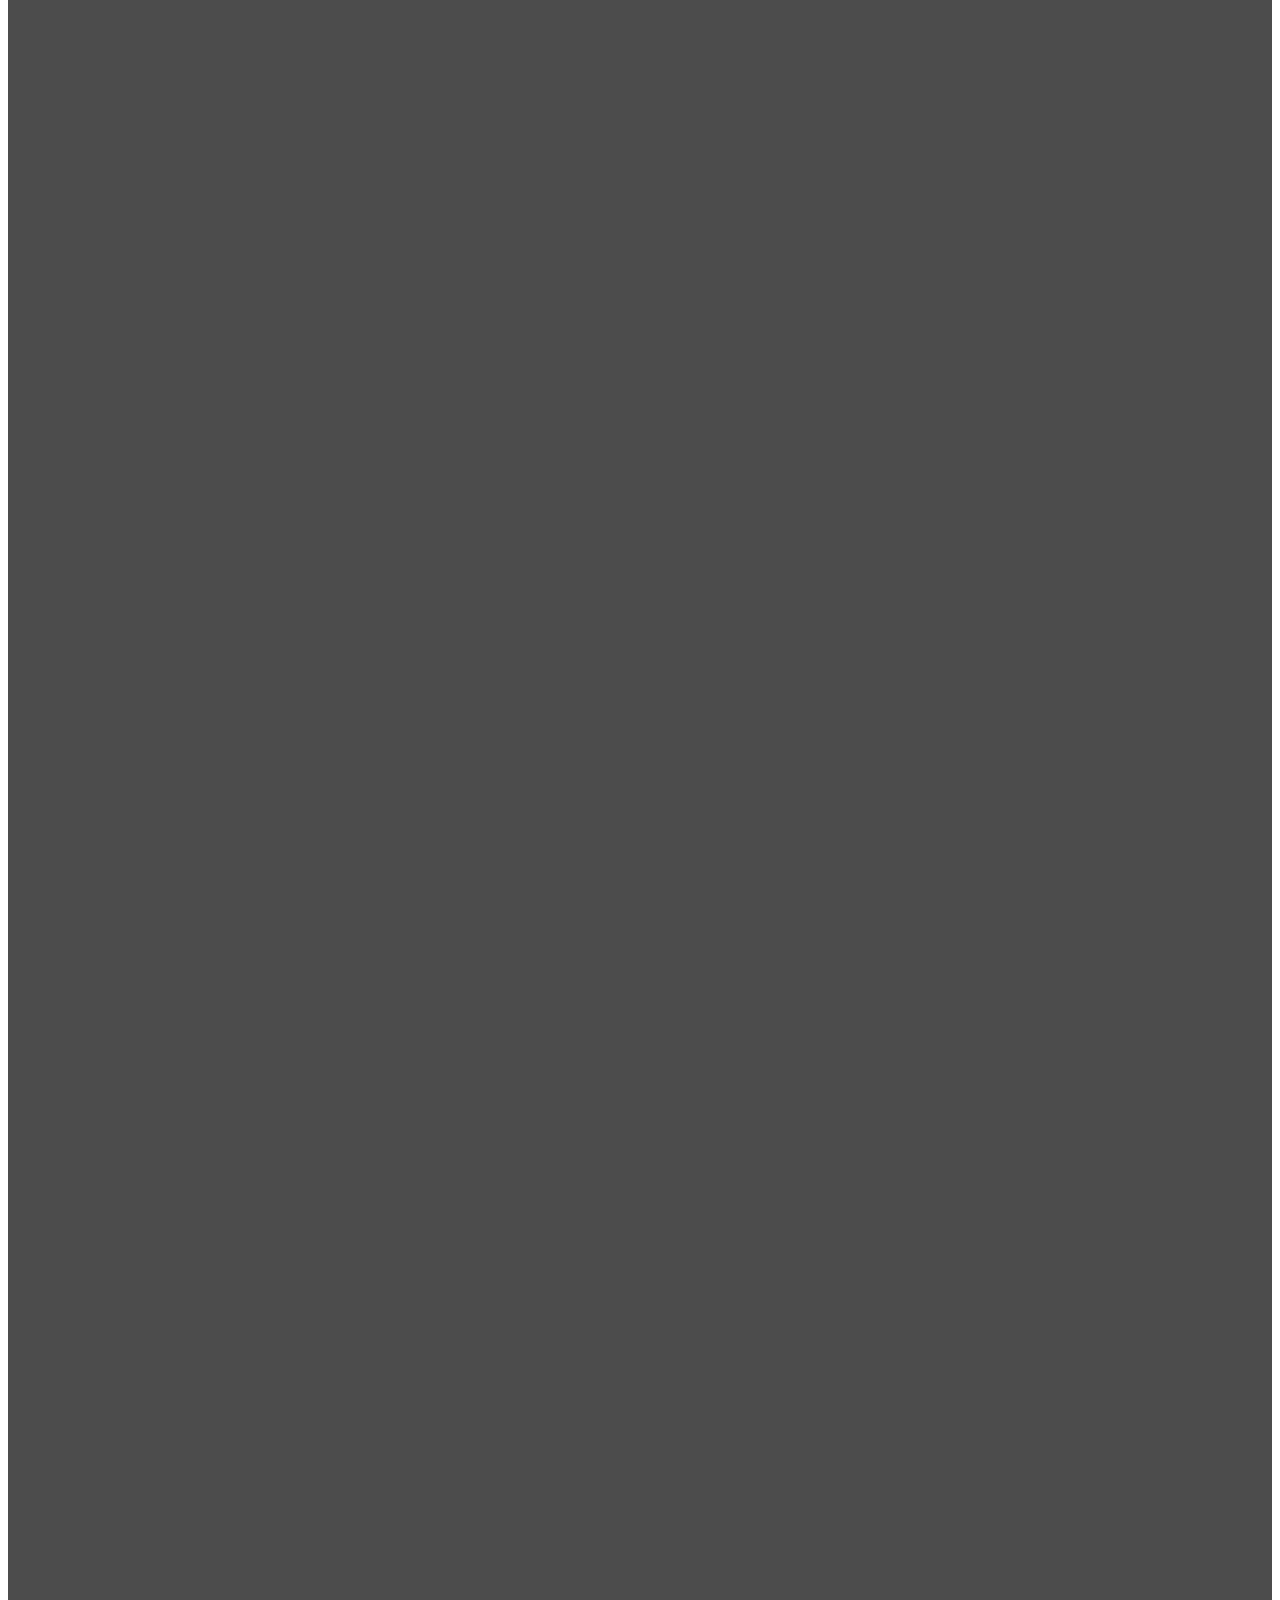
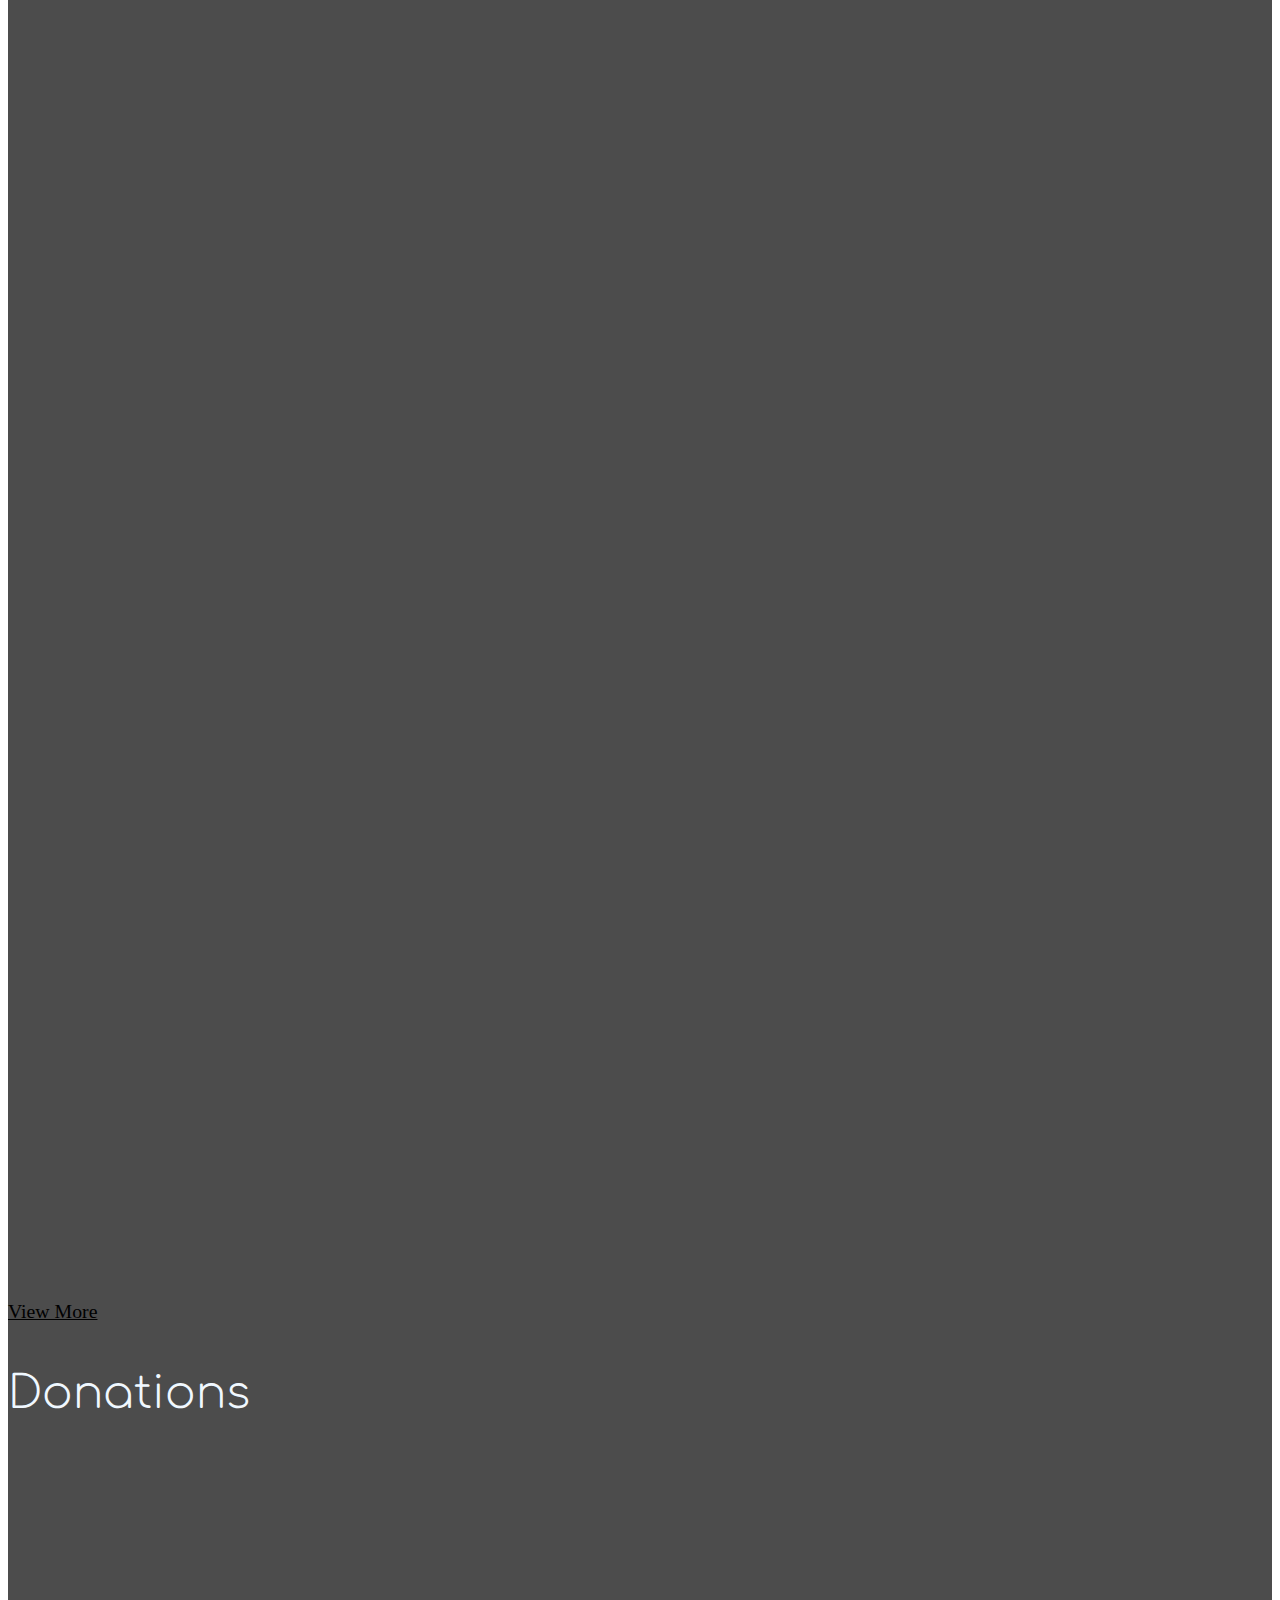
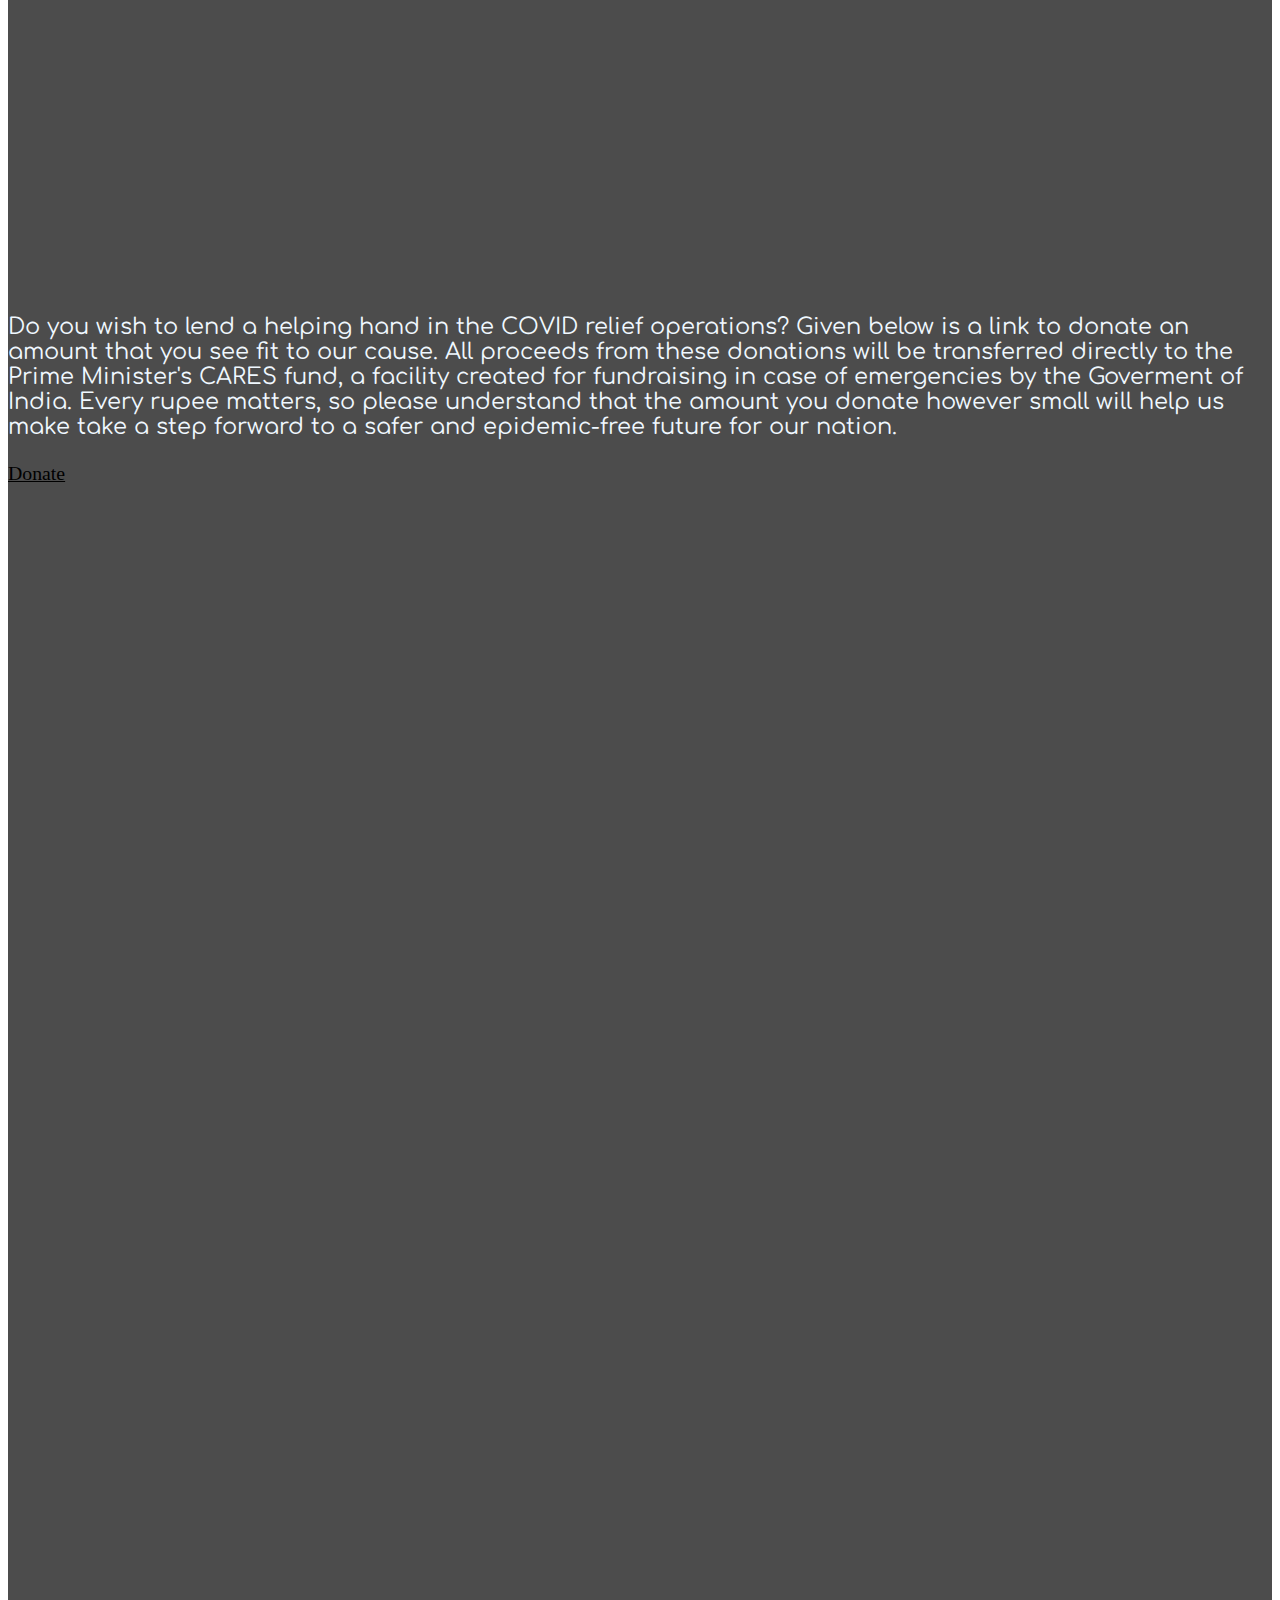
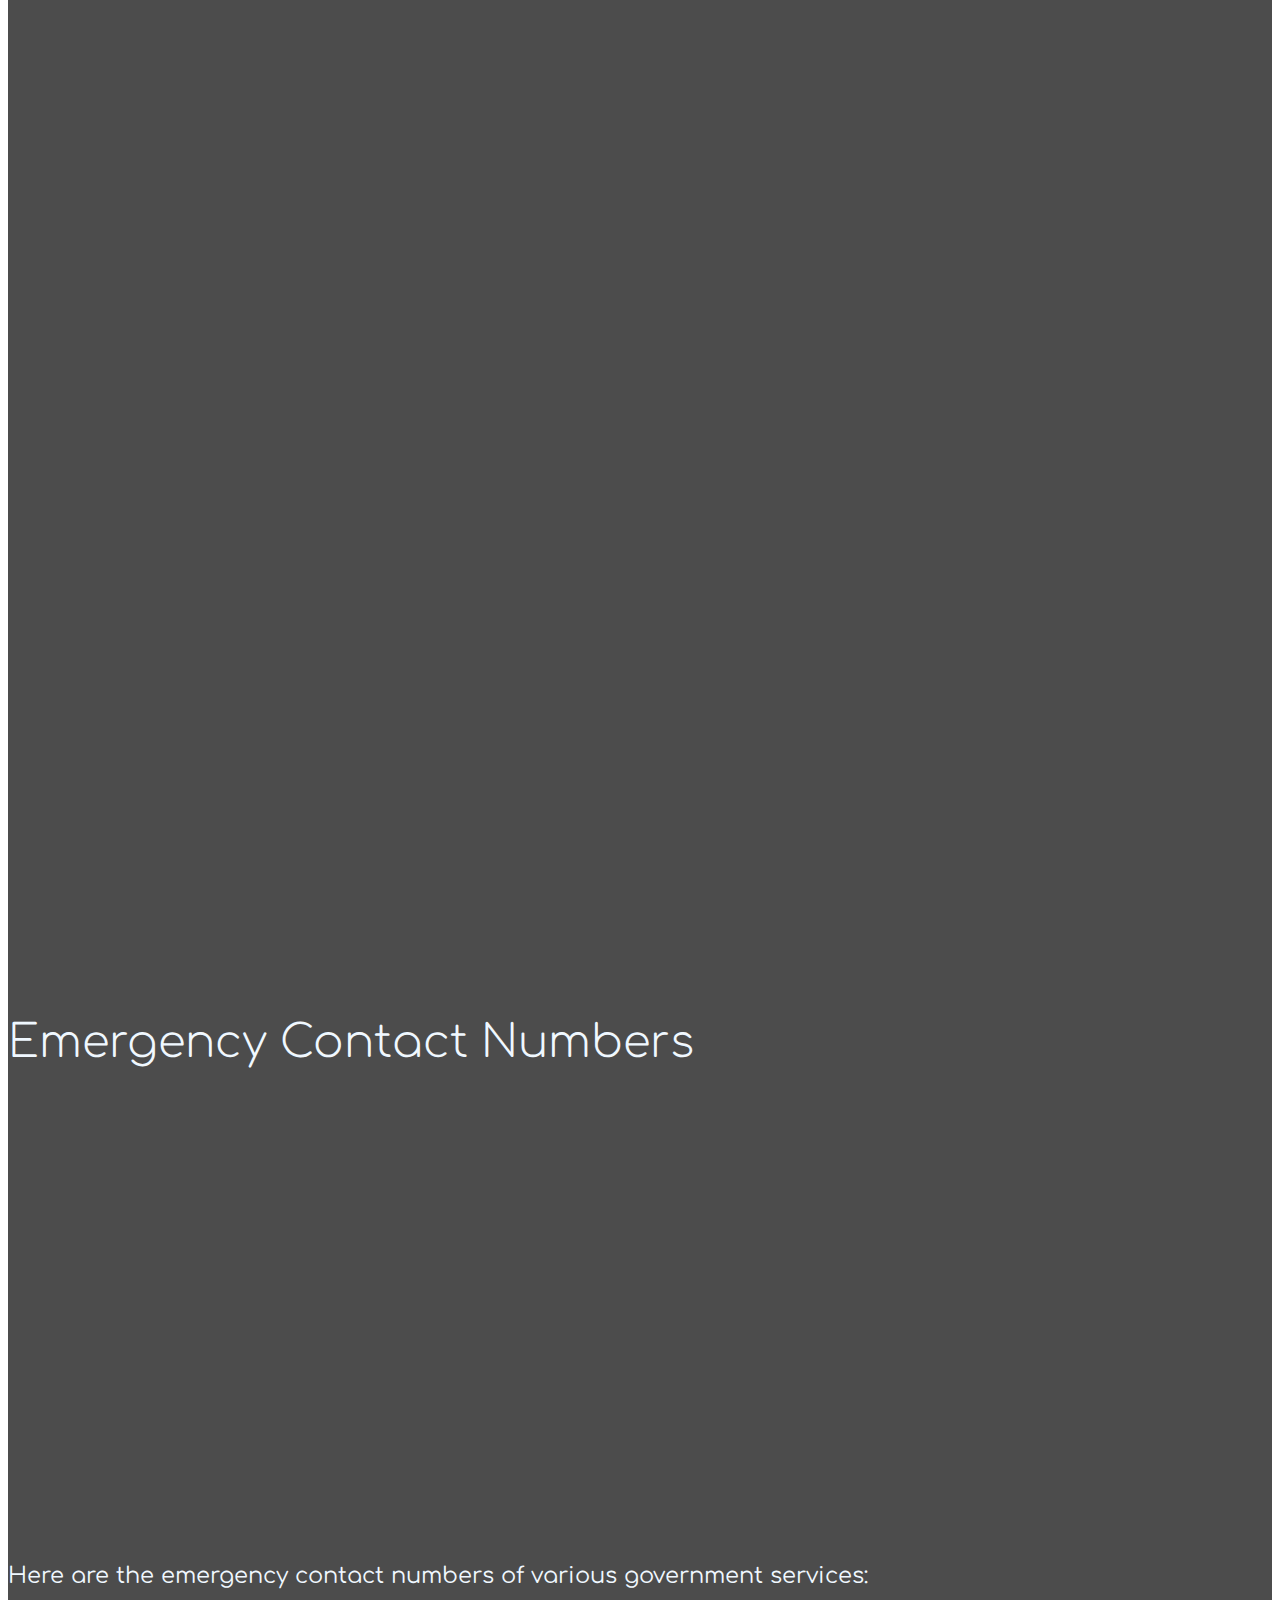
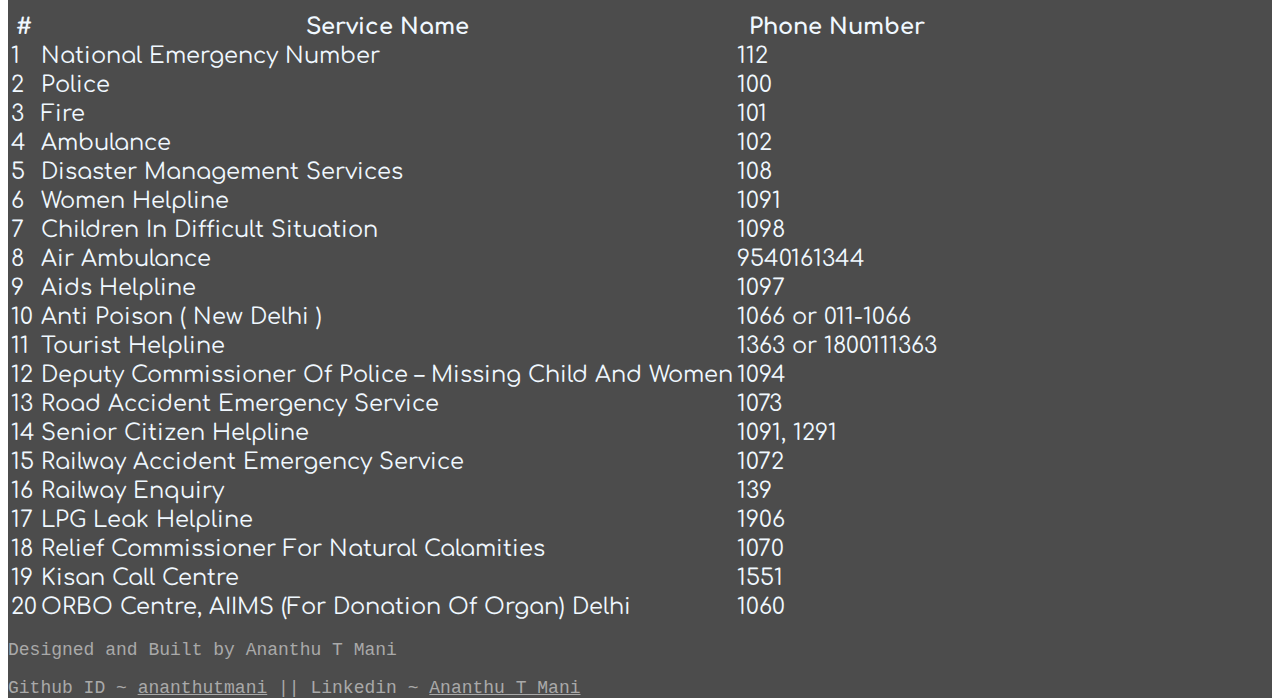
==== commit 581e4bb9: "links to github and linked in" ====
--- a/index.html
+++ b/index.html
@@ -1,6 +1,6 @@
 <!-- Website created by Ananthu T Mani -->
 <!-- Github ID: ananthutmani -->
-<!-- Exuro'20 Entry -->
+<!-- All links are working -->
 <!doctype html>
 <html lang="en">
   <head>
@@ -375,7 +375,7 @@
           <p class="mt-0" style="font-family: monospace;
           font-size: 2vh;
           color: darkgrey;">
-            Github ~ ananthutmani || Linkedin ~ Ananthu T Mani
+            Github ID ~  <a href="https://github.com/ananthutmani">ananthutmani</a> || Linkedin ~ <a href="https://www.linkedin.com/in/ananthu-t-mani">Ananthu T Mani</a>
           </p>
         </div>
       </div>
--- a/CSS/THH.css
+++ b/CSS/THH.css
@@ -35,9 +35,14 @@
   counter-increment: Serial;
   content: counter(Serial); 
 }
+nav a{
+    color: lightgreen;
+    font-family: Comfortaa;
+}
+
 a{
-    color: lightgreen;
-    font-family: Comfortaa;
+  color: inherit;
+  font-size: inherit;
 }
 
 .btn{
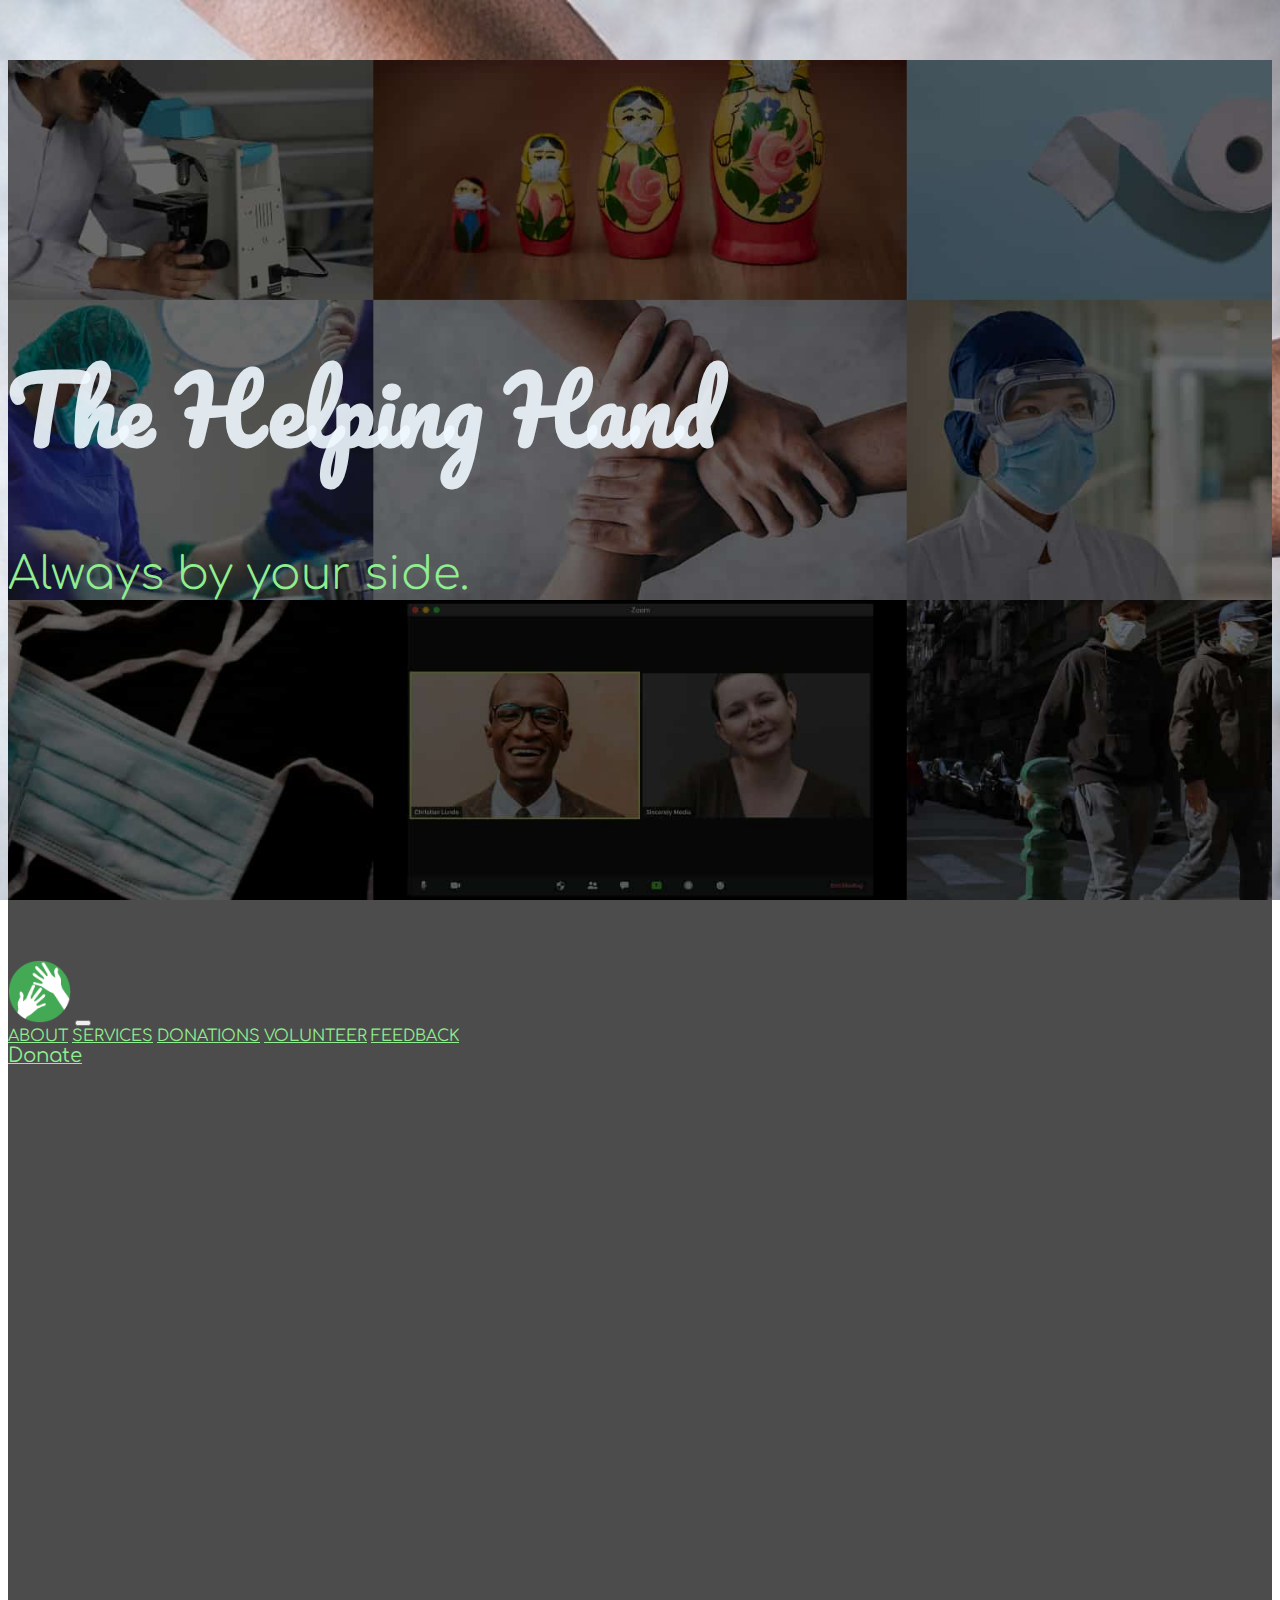
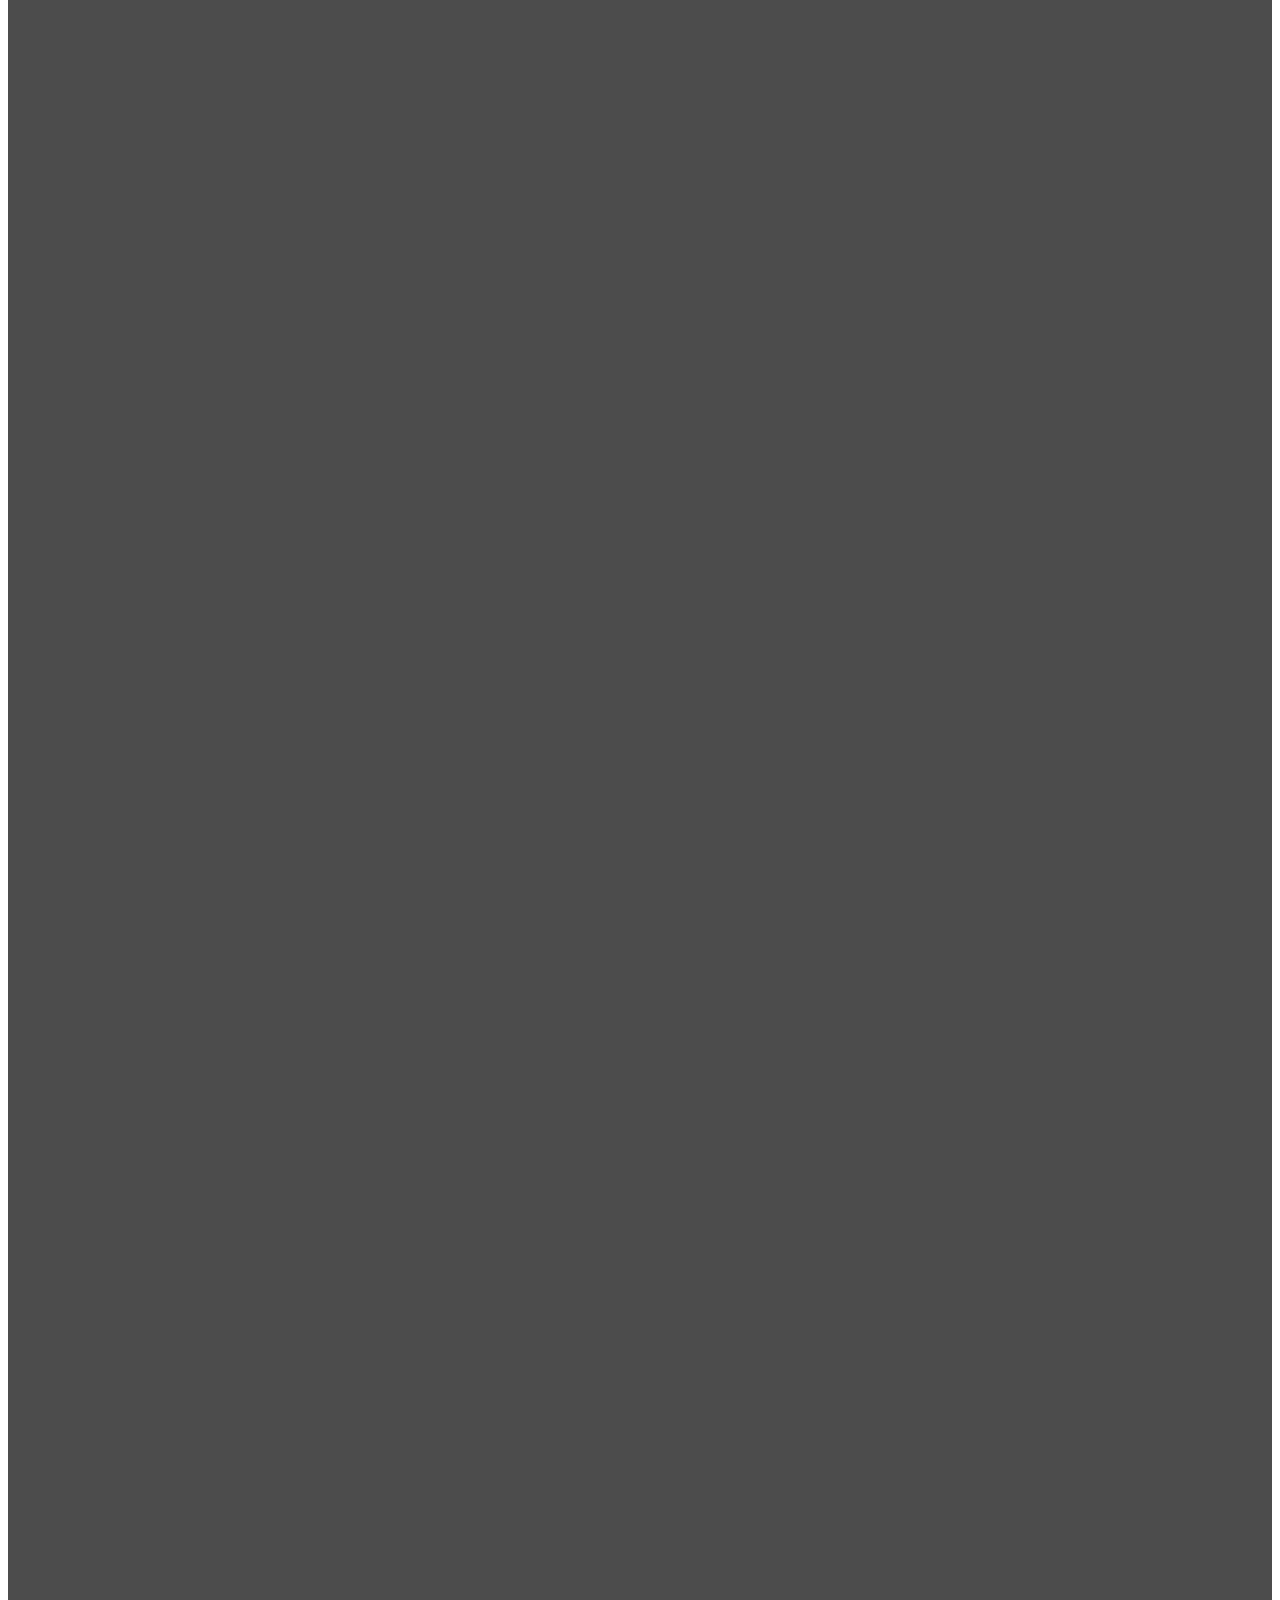
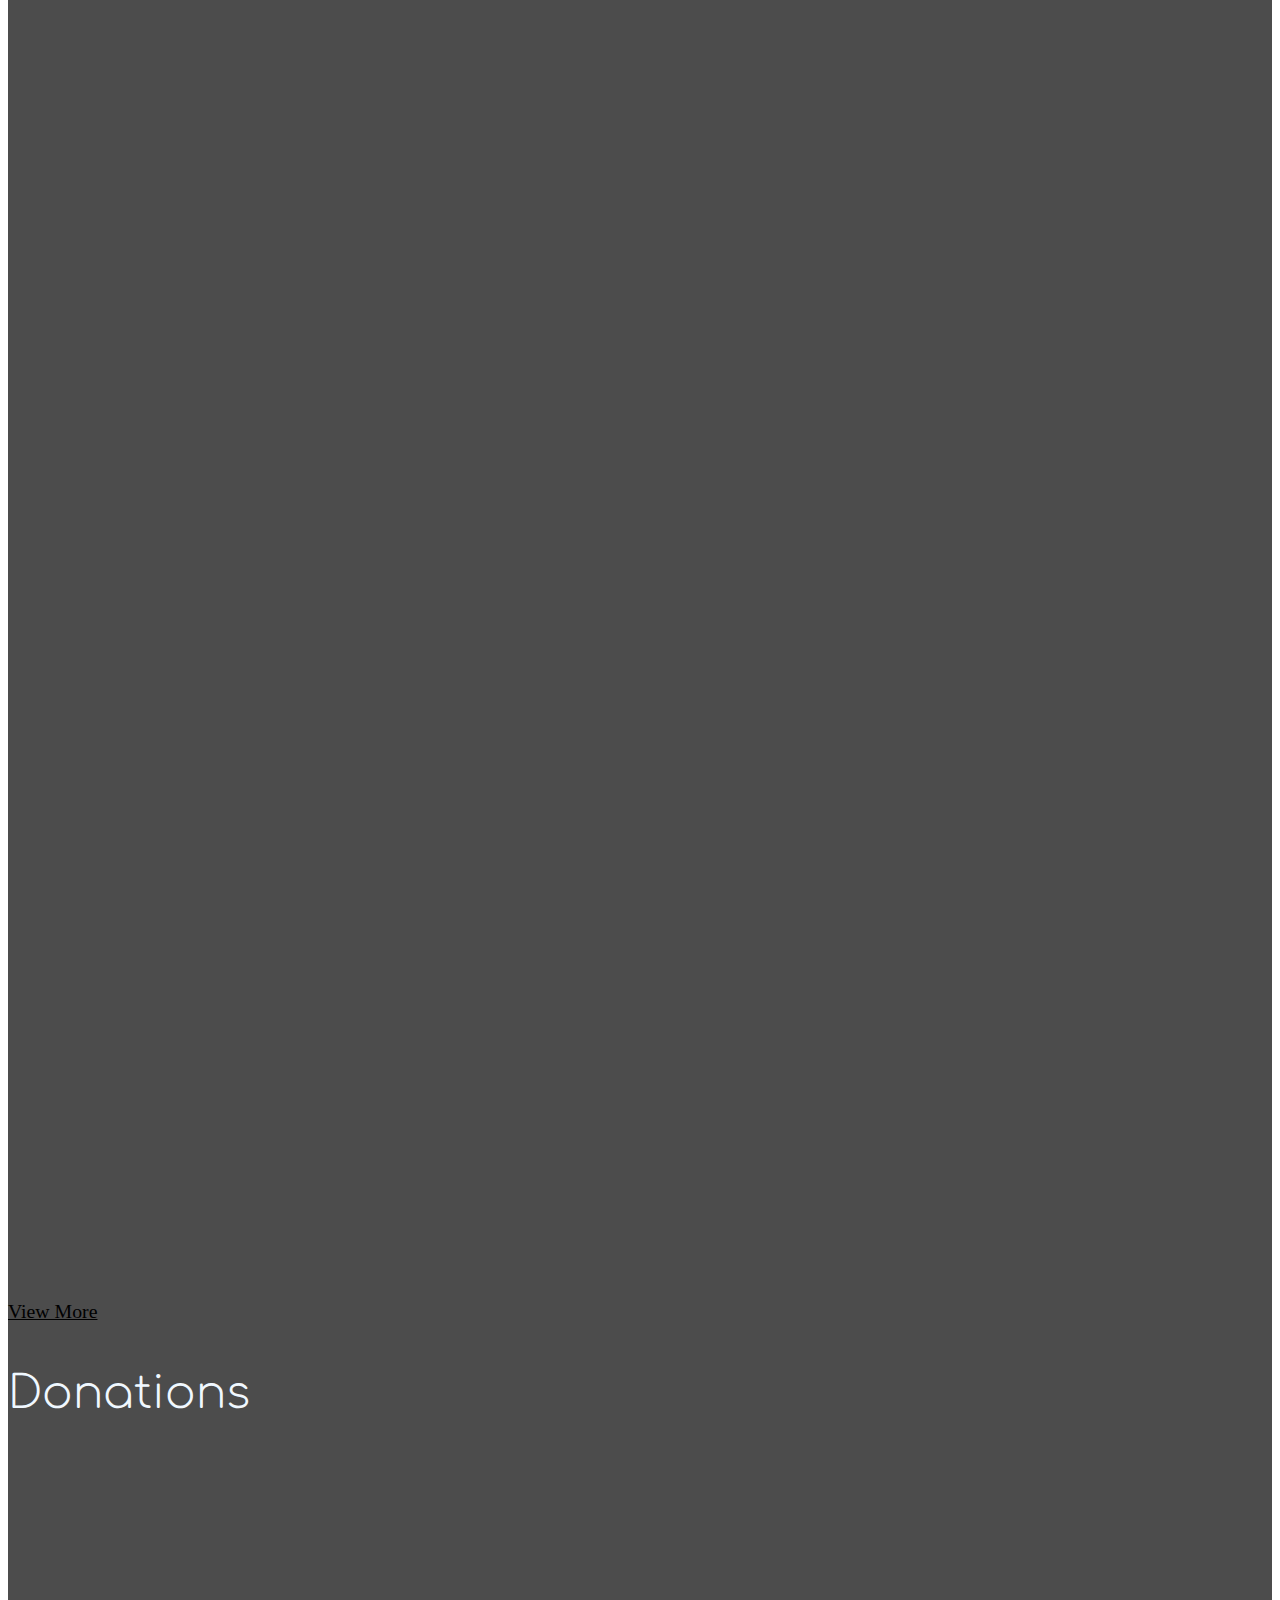
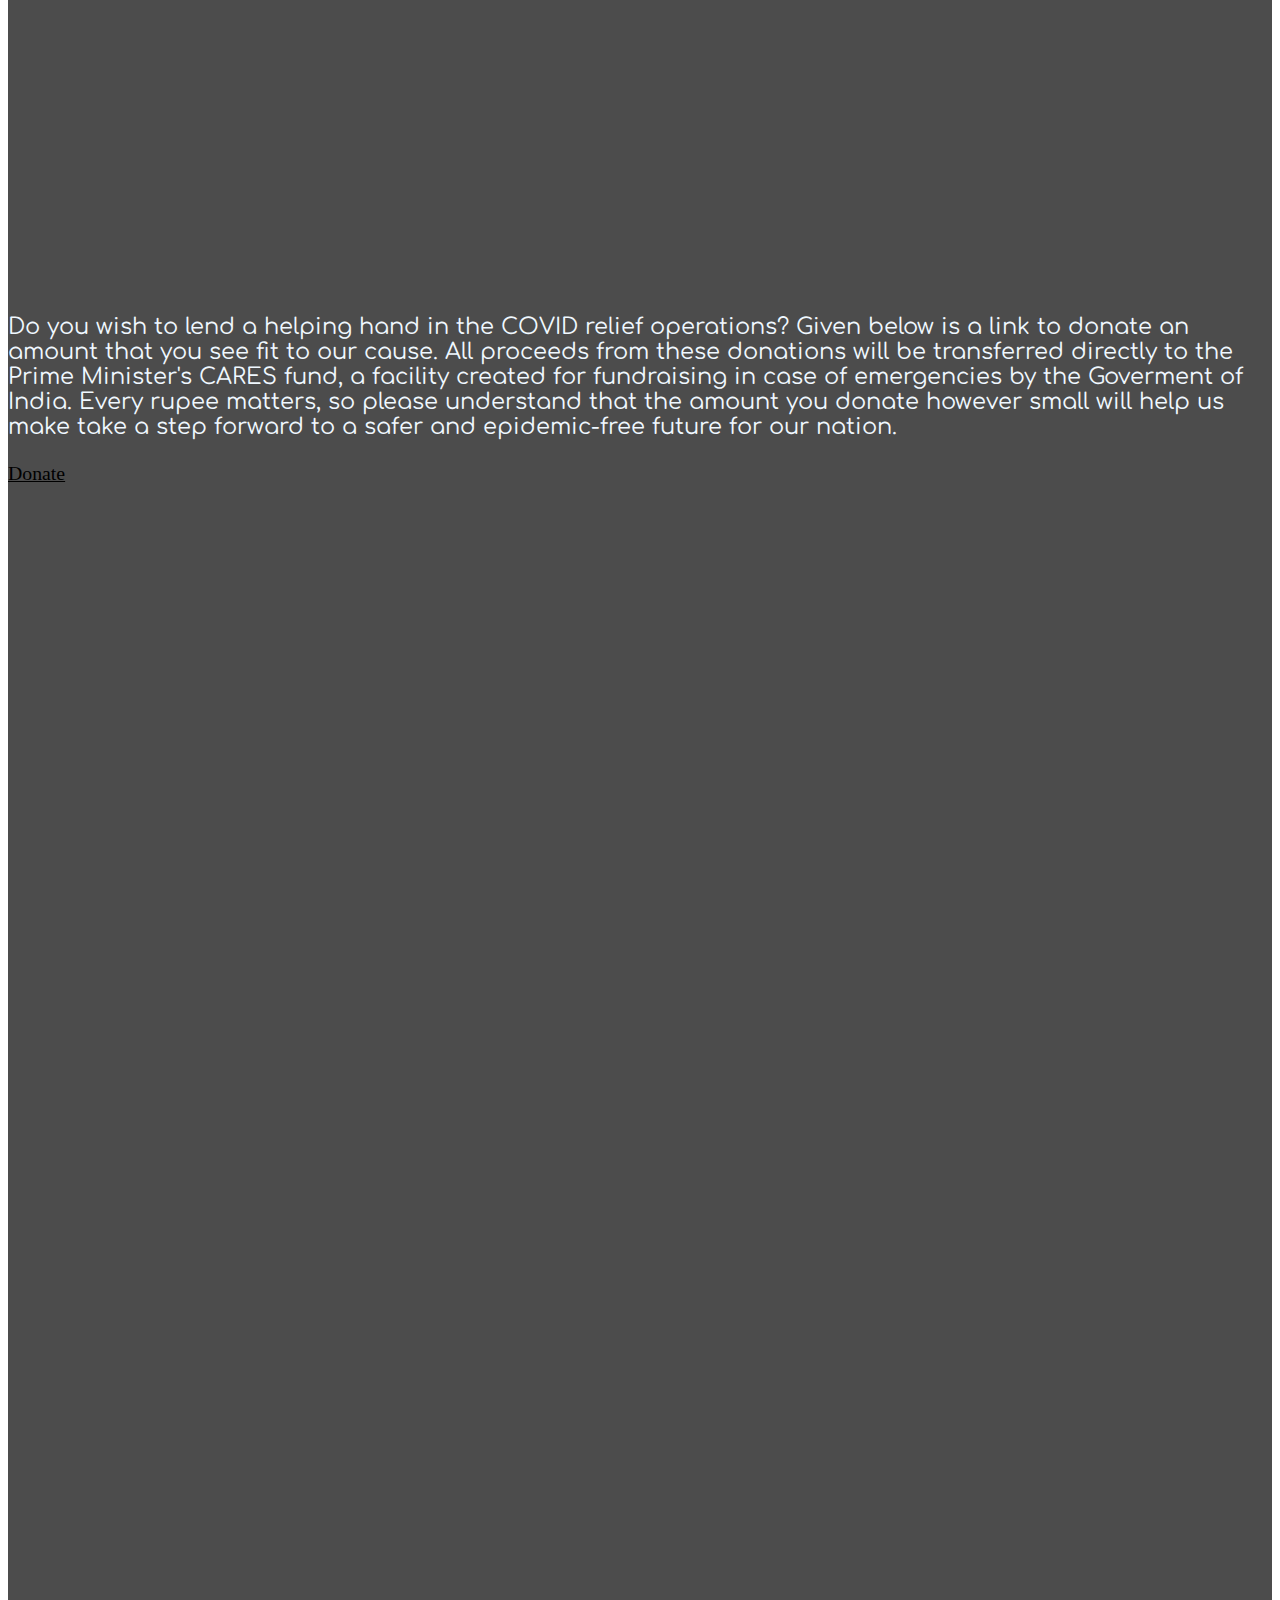
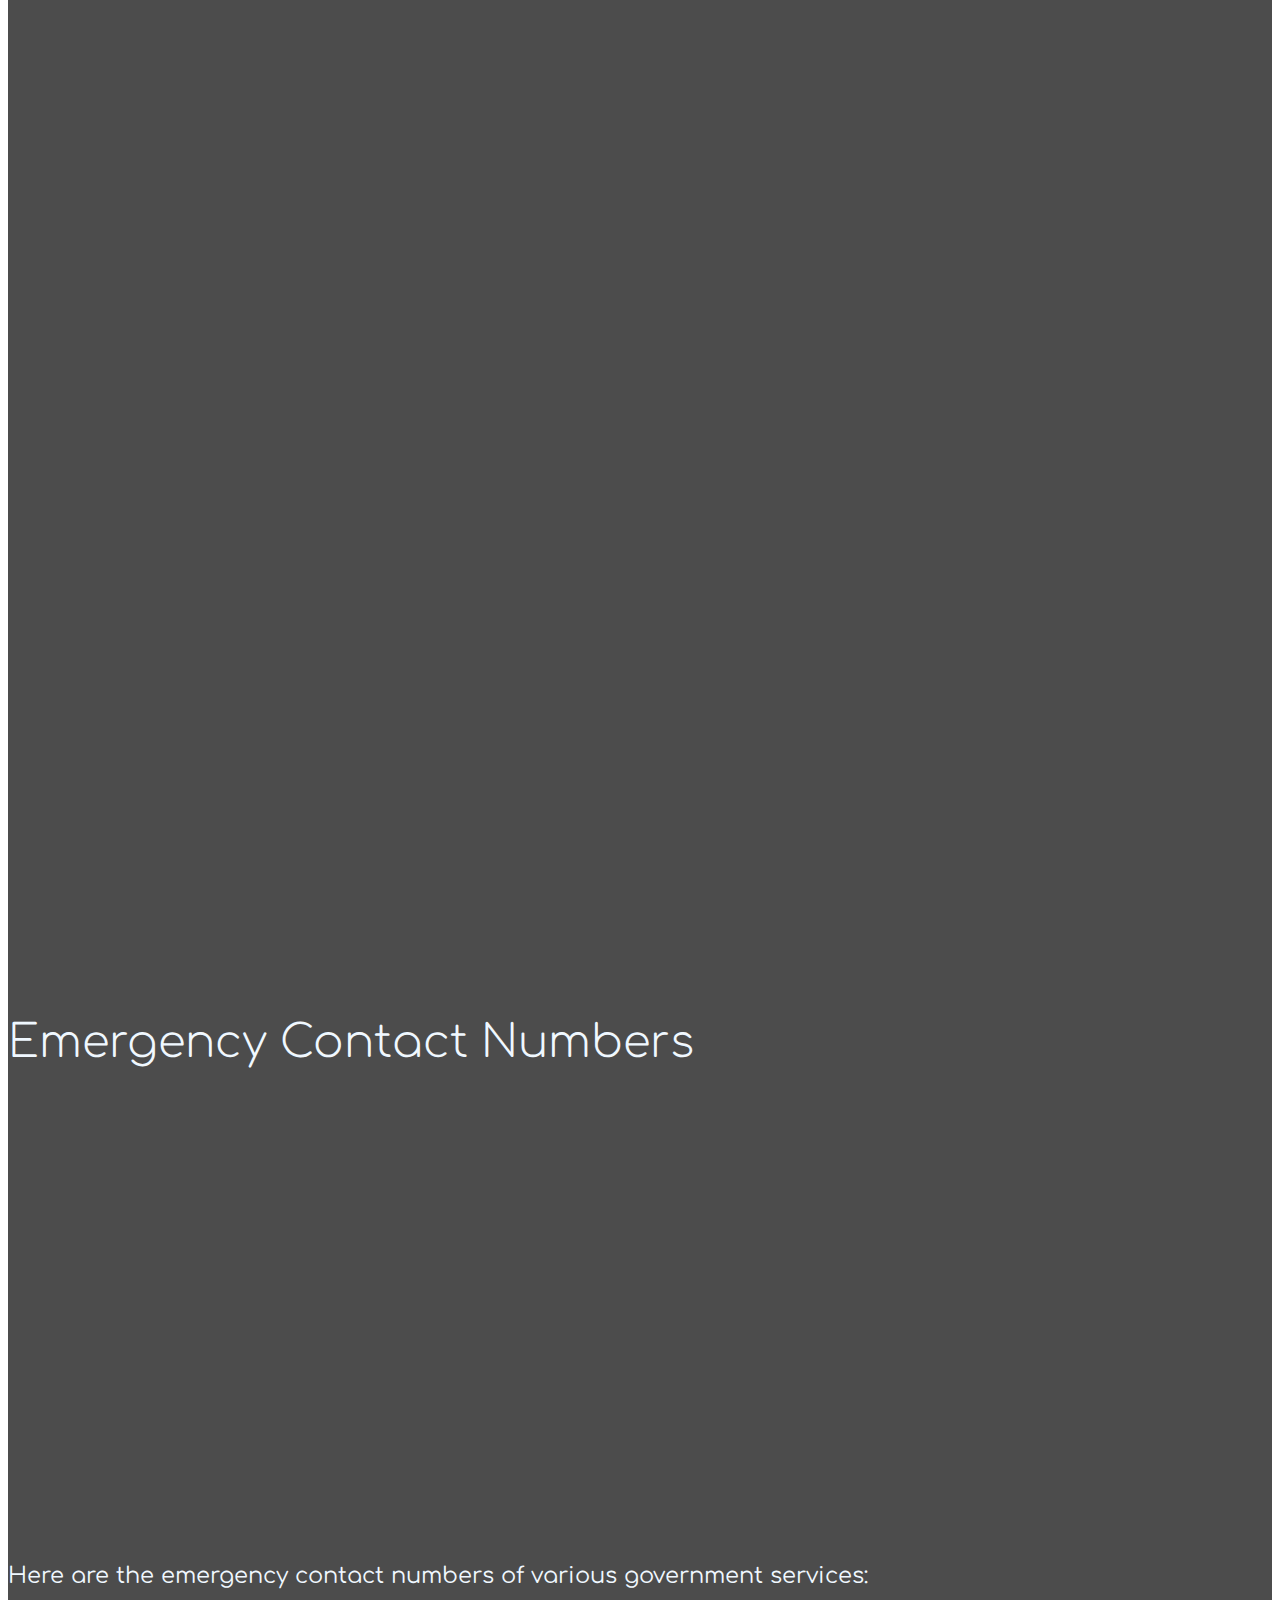
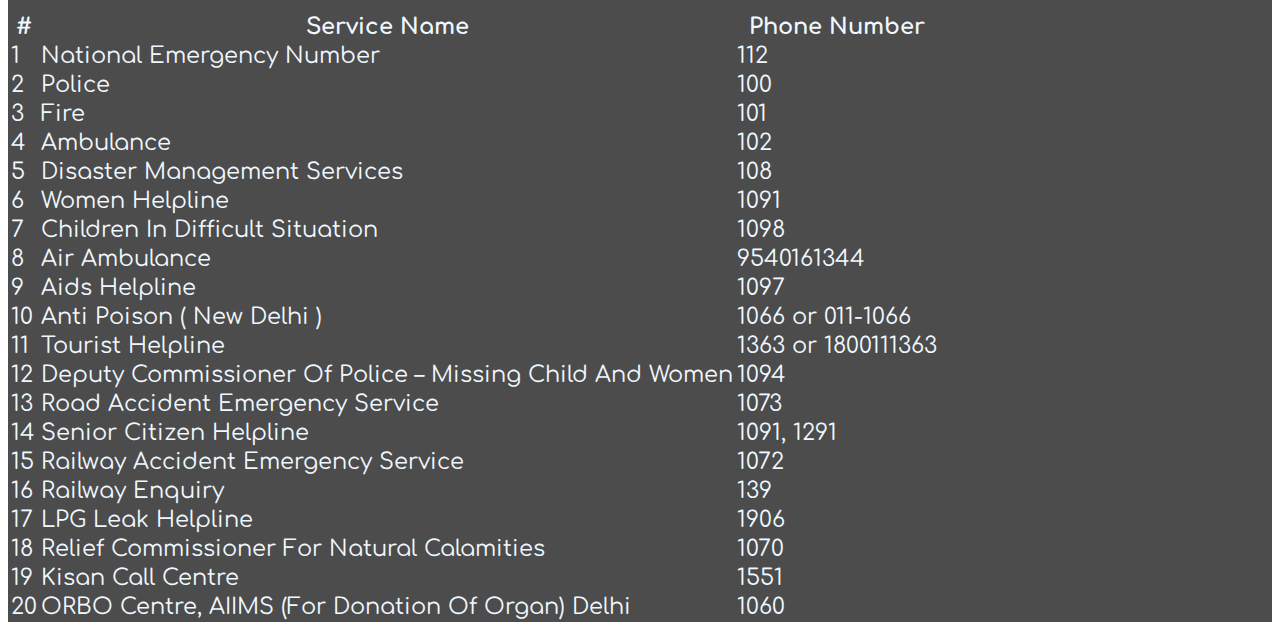
==== commit 59e22a3a: "margin remove" ====
--- a/index.html
+++ b/index.html
@@ -3,387 +3,436 @@
 <!-- All links are working -->
 <!doctype html>
 <html lang="en">
-  <head>
-    <!-- Required meta tags -->
-    <meta charset="utf-8">
-    <meta name="viewport" content="width=device-width, initial-scale=1, shrink-to-fit=no">
-
-    <!-- Bootstrap CSS -->
-    <link rel="stylesheet" href="https://stackpath.bootstrapcdn.com/bootstrap/4.1.3/css/bootstrap.min.css" integrity="sha384-MCw98/SFnGE8fJT3GXwEOngsV7Zt27NXFoaoApmYm81iuXoPkFOJwJ8ERdknLPMO" crossorigin="anonymous">
-    <link href="https://fonts.googleapis.com/css2?family=Comfortaa:wght@300;400&family=Courgette&family=Pacifico&display=swap" rel="stylesheet"> 
-    <link rel="stylesheet" href="https://cdnjs.cloudflare.com/ajax/libs/animate.css/3.7.2/animate.min.css">
-    <link rel="stylesheet" href="CSS/THH.css">
-    <title>The Helping Hand</title>
-  </head>
-  <body>
-
-    <div id="loader">
-      <img src="CSS/images/Preloader_3.gif" alt="X">
-    </div>
-
-    <section id="header" class="mt-0">
-        <div class="container mb-2">
-          <div class="">
-            <div class="row justify-content-around">
-                <div class="col-12 col-md-10">
-                    <h1 class="text-center wow d-none" id="h11">
-                        The Helping Hand
-                    </h1>
+
+<head>
+  <!-- Required meta tags -->
+  <meta charset="utf-8">
+  <meta name="viewport" content="width=device-width, initial-scale=1, shrink-to-fit=no">
+
+  <!-- Bootstrap CSS -->
+  <link rel="stylesheet" href="https://stackpath.bootstrapcdn.com/bootstrap/4.1.3/css/bootstrap.min.css"
+    integrity="sha384-MCw98/SFnGE8fJT3GXwEOngsV7Zt27NXFoaoApmYm81iuXoPkFOJwJ8ERdknLPMO" crossorigin="anonymous">
+  <link
+    href="https://fonts.googleapis.com/css2?family=Comfortaa:wght@300;400&family=Courgette&family=Pacifico&display=swap"
+    rel="stylesheet">
+  <link rel="stylesheet" href="https://cdnjs.cloudflare.com/ajax/libs/animate.css/3.7.2/animate.min.css">
+  <link rel="stylesheet" href="CSS/THH.css">
+  <title>The Helping Hand</title>
+</head>
+
+<body>
+
+  <div id="loader">
+    <img src="CSS/images/Preloader_3.gif" alt="X">
+  </div>
+
+  <section id="header" class="mt-0">
+    <div class="container mb-2">
+      <div class="">
+        <div class="row justify-content-around">
+          <div class="col-12 col-md-10">
+            <h1 class="text-center wow d-none" id="h11">
+              The Helping Hand
+            </h1>
+          </div>
+        </div>
+        <div class="row justify-content-center mt-2">
+          <div class="col-12">
+            <h2 class="text-center wow d-none" id="h22">
+              Always by your side.
+            </h2>
+          </div>
+        </div>
+      </div>
+      <!-- box animate -->
+      <div class="animation-area">
+        <ul class="box-area">
+          <li></li>
+          <li></li>
+          <li></li>
+          <li></li>
+          <li></li>
+          <li></li>
+        </ul>
+      </div>
+      <!-- end box animate -->
+  </section>
+
+  <section id="navbar" class="d-none">
+    <nav class="navbar navbar-expand-lg py-0 fixed-top" id="navbr">
+      <div class="container">
+        <a class="navbar-brand" href="#header"><img src="CSS/images/logo.png" alt="THH" class="mr-3 mb-1 img-fluid"></a>
+        <button class="navbar-toggler navbar-dark" type="button" data-toggle="collapse"
+          data-target="#navbarNavAltMarkup" aria-controls="navbarNavAltMarkup" aria-expanded="false"
+          aria-label="Toggle navigation">
+          <span class="navbar-toggler-icon"></span>
+        </button>
+        <div class="collapse navbar-collapse" id="navbarNavAltMarkup">
+          <div class="navbar-nav mr-auto">
+            <a class="nav-item nav-link" href="#About">ABOUT</a>
+            <a class="nav-item nav-link" href="#Services">SERVICES</a>
+            <a class="nav-item nav-link" href="#Donations">DONATIONS</a>
+            <a class="nav-item nav-link" href="#Volunteer">VOLUNTEER</a>
+            <a class="nav-item nav-link" href="#fb">FEEDBACK</a>
+          </div>
+          <div class="navbar-nav">
+            <a class="nav-item nav-link btn btn-outline-success mb-3 mb-md-1" href="https://www.pmcares.gov.in/en/"
+              id="reglink">Donate</a>
+          </div>
+        </div>
+      </div>
+    </nav>
+  </section>
+
+  <section id="#content">
+
+    <!-- About -->
+    <div class="container mt-5">
+      <div class="row justify-content-center" id="About">
+        <div class="col-10">
+          <h3 class="mb-4 wow animated fadeInUp" data-wow-delay="700ms">
+            About
+          </h3>
+          <div class="fimg" style="background-image: url(CSS/images/about.jpg);"></div>
+          <p class="wow animated fadeInUp" data-wow-delay="800ms">
+            The Helping Hand is a non profit organization that is being run in collaborration with the Government of
+            India to provide you with all the assistance you need in this lockdown period. Our services extend all the
+            way from helping you acquire daily neccessities to helping you put in requests for immedate transport or
+            e-passes.
+          </p>
+          <p class="wow animated fadeInUp" data-wow-delay="900ms">
+            Our organization consists from the people who have opted to stay on the frontlines in our fight against this
+            virus, irrespective of caste, creed, colour and social status. We accept help with open hands from all
+            corners of the world, so everyone is welcome to do their part in this struggle. Whether it's safety,
+            assistance or a sense of duty you seek, we will always be here to offer you a helping hand.
+          </p>
+        </div>
+      </div>
+    </div>
+
+    <div class="container mt-5">
+      <div class="row justify-content-center" id="Services">
+        <div class="col-10">
+          <h3 class="mb-4 wow animated fadeInUp" data-wow-delay="500ms">
+            Services
+          </h3>
+          <div class="fimg" style="background-image: url(CSS/images/services.jpg);"></div>
+          <p class="wow animated fadeInUp" data-wow-delay="700ms">
+            Our organization acts as a for you to interact with the various government services, NGO's, Online shopping
+            platforms and Charitable trusts. Here is a list of the services we can connect you to:
+          </p>
+
+          <!--E-pass authorization, Pharmaceutical Supplies, Emergency services, Food Donation-->
+          <div class="container">
+
+            <div class="row justify-content-center my-5">
+              <div class="col-12 col-lg-10">
+                <!-- ANCD -->
+                <div class="card bg-dark text-white wow animated fadeInUp" data-wow-delay="900ms">
+                  <img class="card-img-top" src="CSS/images/drone.jpg" alt="Card image cap">
+                  <div class="card-body">
+                    <h5 class="card-title">Advanced No-Contact Delivery</h5>
+                    <p class="card-text">Online shopping made safer with drone dropoffs from delivery vehicles. Done in
+                      collaboration with all engineering colleges of India that have developed drones as final year
+                      projects, Amazon and Flipkart. Headed by the IEEE PES SBC of Rajagiri School of Engineering and
+                      Technology.</p>
+                  </div>
+                  <div class="card-footer row justify-content-center">
+                    <a class="btn btn-success" href="Advanced No Contact Delivery.html">Visit the website</a>
+                  </div>
                 </div>
-            </div>
-            <div class="row justify-content-center mt-2">
-                <div class="col-12">
-                    <h2 class="text-center wow d-none" id="h22">
-                        Always by your side.
-                    </h2>
+              </div>
+            </div>
+
+            <div class="row justify-content-center my-5">
+              <div class="col-12 col-lg-10">
+                <!-- Fact Verification -->
+                <div class="card bg-dark text-white wow animated fadeInUp" data-wow-delay="700ms">
+                  <img class="card-img-top" src="CSS/images/Magnify (2).jpg" alt="Card image cap">
+                  <div class="card-body">
+                    <h5 class="card-title">Fact Verification</h5>
+                    <p class="card-text">THH has established a partnership with Verify.net, an online fact verification
+                      service with which you can check whether the message you recieve via social media are true or not.
+                      The results will arrive as an email to the mail ID provided when posting the question.</p>
+                  </div>
+                  <div class="card-footer row justify-content-center">
+                    <a class="btn btn-success" href="Verify.net.html">Visit the website</a>
+                  </div>
                 </div>
-            </div>
-        </div>
-         <!-- box animate -->
-         <div class="animation-area">
-            <ul class="box-area">
-                <li></li>
-                <li></li>
-                <li></li>
-                <li></li>
-                <li></li>
-                <li></li>
-            </ul>
-        </div>
-        <!-- end box animate -->
-    </section>
-
-    <section id="navbar" class="d-none">
-        <nav class="navbar navbar-expand-lg py-0 fixed-top" id="navbr">
-            <div class="container">
-          <a class="navbar-brand" href="#header"><img src="CSS/images/logo.png" alt="THH" class="mr-3 mb-1 img-fluid"></a>
-          <button class="navbar-toggler navbar-dark" type="button" data-toggle="collapse" data-target="#navbarNavAltMarkup" aria-controls="navbarNavAltMarkup" aria-expanded="false" aria-label="Toggle navigation">
-            <span class="navbar-toggler-icon"></span>
-          </button>
-          <div class="collapse navbar-collapse" id="navbarNavAltMarkup">
-            <div class="navbar-nav mr-auto">
-              <a class="nav-item nav-link" href="#About">ABOUT</a>
-              <a class="nav-item nav-link" href="#Services">SERVICES</a>
-              <a class="nav-item nav-link" href="#Donations">DONATIONS</a>
-              <a class="nav-item nav-link" href="#Volunteer">VOLUNTEER</a>
-              <a class="nav-item nav-link" href="#fb">FEEDBACK</a>
-            </div>
-            <div class="navbar-nav">
-              <a class="nav-item nav-link btn btn-outline-success mb-3 mb-md-1" href="https://www.pmcares.gov.in/en/" id="reglink">Donate</a>
-            </div>
-          </div>
-        </div>
-        </nav>
-      </section>
-
-    <section id="#content">
-    
-<!-- About -->
-        <div class="container mt-5">
-            <div class="row justify-content-center" id="About">
-                <div class="col-10">
-                    <h3 class="mb-4 wow animated fadeInUp" data-wow-delay="700ms">
-                        About
-                    </h3>
-                    <div class="fimg" style="background-image: url(CSS/images/about.jpg);"></div>
-                    <p class="wow animated fadeInUp" data-wow-delay="800ms">
-                        The Helping Hand is a non profit organization that is being run in collaborration with the Government of India to provide you with all the assistance you need in this lockdown period. Our services extend all the way from helping you acquire daily neccessities to helping you put in requests for immedate transport or e-passes. 
-                    </p>                    
-                    <p class="wow animated fadeInUp" data-wow-delay="900ms">
-                      Our organization consists from the people who have opted to stay on the frontlines in our fight against this virus, irrespective of caste, creed, colour and social status. We accept help with open hands from all corners of the world, so everyone is welcome to do their part in this struggle. Whether it's safety, assistance or a sense of duty you seek, we will always be here to offer you a helping hand.
-                    </p>
+              </div>
+            </div>
+
+            <div class="row justify-content-center my-5">
+              <div class="col-12 col-lg-10">
+                <!-- General awareness -->
+                <div class="card bg-dark text-white wow animated fadeInUp" data-wow-delay="500ms">
+                  <img class="card-img-top" src="CSS/images/Gen.jpg" alt="Card image cap">
+                  <div class="card-body">
+                    <h5 class="card-title">General Awareness</h5>
+                    <p class="card-text">Get to know general information about what the corona virus is, how it spreads,
+                      what safety measures can be taken and statistics of the infection and recovery rates all over
+                      India from the Ministry of Health and Family Welfare.</p>
+                  </div>
+                  <div class="card-footer row justify-content-center">
+                    <a class="btn btn-success" href="https://www.mohfw.gov.in/">Visit the website</a>
+                  </div>
                 </div>
-            </div>
-        </div>
-
-      <div class="container mt-5">
-            <div class="row justify-content-center" id="Services">
-                <div class="col-10">
-                    <h3 class="mb-4 wow animated fadeInUp" data-wow-delay="500ms">
-                        Services
-                    </h3>
-                    <div class="fimg" style="background-image: url(CSS/images/services.jpg);"></div>
-                    <p class="wow animated fadeInUp" data-wow-delay="700ms">
-                        Our organization acts as a for you to interact with the various government services, NGO's, Online shopping platforms and Charitable trusts. Here is a list of the services we can connect you to:
-                    </p>            
-                    
-                    <!--E-pass authorization, Pharmaceutical Supplies, Emergency services, Food Donation-->
-                    <div class="container">
-                      
-                      <div class="row justify-content-center my-5">
-                        <div class="col-12 col-lg-10">
-                          <!-- ANCD -->
-                          <div class="card bg-dark text-white wow animated fadeInUp" data-wow-delay="900ms">
-                            <img class="card-img-top" src="CSS/images/drone.jpg" alt="Card image cap">
-                            <div class="card-body">
-                              <h5 class="card-title">Advanced No-Contact Delivery</h5>
-                              <p class="card-text">Online shopping made safer with drone dropoffs from delivery vehicles. Done in collaboration with all engineering colleges of India that have developed drones as final year projects, Amazon and Flipkart. Headed by the IEEE PES SBC of Rajagiri School of Engineering and Technology.</p>
-                            </div>
-                            <div class="card-footer row justify-content-center">
-                              <a class="btn btn-success" href="Advanced No Contact Delivery.html">Visit the website</a>
-                            </div>
-                          </div>
-                        </div>  
-                      </div>
-                      
-                      <div class="row justify-content-center my-5">
-                        <div class="col-12 col-lg-10">
-                          <!-- Fact Verification -->
-                          <div class="card bg-dark text-white wow animated fadeInUp" data-wow-delay="700ms">
-                            <img class="card-img-top" src="CSS/images/Magnify (2).jpg" alt="Card image cap">
-                            <div class="card-body">
-                              <h5 class="card-title">Fact Verification</h5>
-                              <p class="card-text">THH has established a partnership with Verify.net, an online fact verification service with which you can check whether the message you recieve via social media are true or not. The results will arrive as an email to the mail ID provided when posting the question.</p>
-                            </div>
-                            <div class="card-footer row justify-content-center">
-                              <a class="btn btn-success" href="Verify.net.html">Visit the website</a>
-                            </div>
-                          </div>
-                        </div>
-                      </div>
-                      
-                      <div class="row justify-content-center my-5">
-                        <div class="col-12 col-lg-10">
-                          <!-- General awareness -->
-                          <div class="card bg-dark text-white wow animated fadeInUp" data-wow-delay="500ms">
-                            <img class="card-img-top" src="CSS/images/Gen.jpg" alt="Card image cap">
-                            <div class="card-body">
-                              <h5 class="card-title">General Awareness</h5>
-                              <p class="card-text">Get to know general information about what the corona virus is, how it spreads, what safety measures can be taken and statistics of the infection and recovery rates all over India from the Ministry of Health and Family Welfare.</p>
-                            </div>
-                            <div class="card-footer row justify-content-center">
-                              <a class="btn btn-success" href="https://www.mohfw.gov.in/" >Visit the website</a>
-                            </div>
-                          </div>
-                        </div>
-                      </div>
-                      <div class="row justify-content-center mt-3">
-                        <div class="col-10">
-                          <a class="btn btn-large btn-outline-success my-4" href="View more.html" id="wide">View More</a>
-                        </div>
-                      </div>                 
-                    </div>
-                  </div>
-            </div>
-          </div>
-            
-      </div>
-
-    
-
-<!-- Donations -->
+              </div>
+            </div>
+            <div class="row justify-content-center mt-3">
+              <div class="col-10">
+                <a class="btn btn-large btn-outline-success my-4" href="View more.html" id="wide">View More</a>
+              </div>
+            </div>
+          </div>
+        </div>
+      </div>
+    </div>
+
+    </div>
+
+
+
+    <!-- Donations -->
 
     <div class="container mt-5">
       <div class="row justify-content-center" id="Donations">
+        <div class="col-10">
+          <h3 class="mb-4">
+            Donations
+          </h3>
+          <div class="fimg" style="background-image: url(CSS/images/donate.jpg);"></div>
+          <p class="">
+            Do you wish to lend a helping hand in the COVID relief operations? Given below is a link to donate an amount
+            that you see fit to our cause. All proceeds from these donations will be transferred directly to the Prime
+            Minister's CARES fund, a facility created for fundraising in case of emergencies by the Goverment of India.
+            Every rupee matters, so please understand that the amount you donate however small will help us make take a
+            step forward to a safer and epidemic-free future for our nation.
+          </p>
+          <div class="mt-3">
+            <div class="row justify-content-center">
+              <div class="col-10">
+                <a class="btn btn-large btn-outline-success mb-3" href="https://www.pmcares.gov.in/en/"
+                  id="wide">Donate</a>
+              </div>
+            </div>
+          </div>
+        </div>
+      </div>
+    </div>
+
+    <!-- Volunteering -->
+    <div class="container mt-5 " id="Volunteer">
+      <div class="row justify-content-center">
+        <div class="col-10">
+          <h3 class="mb-4 wow animated fadeInUp" data-wow-delay="500ms">
+            Volunteering
+          </h3>
+          <div class="fimg" style="background-image: url(CSS/images/volunteer.jpg);"></div>
+          <p class="wow animated fadeInUp" data-wow-delay="700ms">Do you wish to fight COVID-19 on the front lines?
+            Submit an application in the link below! Being on the fronlines doesn't neccesarily mean being in danger of
+            infection. While there are opportunites within our organization to do face to face volunteering in severely
+            affected areas, there are also various fields such as data entry, documentation etc. that do not require you
+            to leave the comfort and safety of your home. We percieve volunteering to be a choice as much as it is a
+            duty. Be it in the field or within the keystrokes of your computer, we always welcome a helping hand.</p>
+          <div class="row justify-content-center mt-3 wow animated fadeInUp" data-wow-delay="800ms">
+            <div class="col-10">
+              <a class="btn btn-large btn-outline-success my-4" href="https://forms.gle/5APnMuGQyF7NiXF1A"
+                id="wide">Apply Here</a>
+            </div>
+          </div>
+        </div>
+      </div>
+    </div>
+    <!-- Feedback -->
+    <div class="row justify-content-center mt-4">
+      <h3 class="my-4 wow animated fadeInUp col-12 text-center" data-wow-delay="500ms" id="fb">
+        Feedback Form
+      </h3>
+      <div class="container">
+        <div class="row justify-content-center">
           <div class="col-10">
-              <h3 class="mb-4">
-                  Donations
-              </h3>
-              <div class="fimg" style="background-image: url(CSS/images/donate.jpg);"></div>
-              <p class="">
-                  Do you wish to lend a helping hand in the COVID relief operations? Given below is a link to donate an amount that you see fit to our cause. All proceeds from these donations will be transferred directly to the Prime Minister's CARES fund, a facility created for fundraising in case of emergencies by the Goverment of India. Every rupee matters, so please understand that the amount you donate however small will help us make take a step forward to a safer and epidemic-free future for our nation.
-              </p>          
-              <div class="mt-3">
-                <div class="row justify-content-center">
-                  <div class="col-10">
-                    <a class="btn btn-large btn-outline-success mb-3" href="https://www.pmcares.gov.in/en/" id="wide">Donate</a>
-                  </div>
-                </div>
-              </div>          
-          </div>
-      </div>
-    </div>
-
-        <!-- Volunteering -->
-        <div class="container mt-5 " id="Volunteer">
-            <div class="row justify-content-center" >
-                <div class="col-10">
-                    <h3 class="mb-4 wow animated fadeInUp" data-wow-delay="500ms">
-                        Volunteering
-                    </h3>
-                    <div class="fimg" style="background-image: url(CSS/images/volunteer.jpg);"></div>
-                    <p class="wow animated fadeInUp" data-wow-delay="700ms">Do you wish to fight COVID-19 on the front lines? Submit an application in the link below! Being on the fronlines doesn't neccesarily mean being in danger of infection. While there are opportunites within our organization to do face to face volunteering in severely affected areas, there are also various fields such as data entry, documentation etc. that do not require you to leave the comfort and safety of your home. We percieve volunteering to be a choice as much as it is a duty. Be it in the field or within the keystrokes of your computer, we always welcome a helping hand.</p>
-                    <div class="row justify-content-center mt-3 wow animated fadeInUp" data-wow-delay="800ms">
-                      <div class="col-10">
-                        <a class="btn btn-large btn-outline-success my-4" href="https://forms.gle/5APnMuGQyF7NiXF1A" id="wide">Apply Here</a>
-                      </div>
-                    </div>                 
-                </div>
-            </div>
-          </div>
-<!-- Feedback -->
-      <div class="row justify-content-center mt-4">      
-          <h3 class="my-4 wow animated fadeInUp col-12 text-center" data-wow-delay="500ms" id="fb">
-            Feedback Form
-          </h3>
-          <div class="container">
-            <div class="row justify-content-center"> 
-              <div class="col-10">
-                <div class="fimg" style="background-image: url(CSS/images/feedback.jpg);"></div>
-              </div>
-            </div>
-          </div>
-      </div>
-      <div class="row justify-content-center wow animated fadeInUp" data-wow-delay="800ms">
-          <iframe src="https://docs.google.com/forms/d/e/1FAIpQLSdmEsZXV1V1_BmYL4fg2AN8z-AFHiSQ40w0ZMbHliz94cXxNw/viewform?embedded=true" width="640" height="706" frameborder="0" marginheight="0" marginwidth="0">Loading…</iframe>
-      </div>
-    </div>
-
-          
-<!-- Emergency Contact Numbers -->
-
-<div class="container my-5">
-  <div class="row justify-content-center" id="Emergency">
-      <div class="col-10">
+            <div class="fimg" style="background-image: url(CSS/images/feedback.jpg);"></div>
+          </div>
+        </div>
+      </div>
+    </div>
+    <div class="row justify-content-center wow animated fadeInUp" data-wow-delay="800ms">
+      <iframe
+        src="https://docs.google.com/forms/d/e/1FAIpQLSdmEsZXV1V1_BmYL4fg2AN8z-AFHiSQ40w0ZMbHliz94cXxNw/viewform?embedded=true"
+        width="640" height="706" frameborder="0" marginheight="0" marginwidth="0">Loading…</iframe>
+    </div>
+    </div>
+
+
+    <!-- Emergency Contact Numbers -->
+
+    <div class="container py-5">
+      <div class="row justify-content-center" id="Emergency">
+        <div class="col-10">
           <h3 class="mb-4">
-              Emergency Contact Numbers
+            Emergency Contact Numbers
           </h3>
           <div class="fimg" style="background-image: url(CSS/images/emergency.jpg);"></div>
           <p>
-              Here are the emergency contact numbers of various government services:
+            Here are the emergency contact numbers of various government services:
           </p>
-      </div>
-      <div class="col-12 col-md-11 col-lg-10">
-        <table class="table table-striped table-dark mt-4" id="list">
-          <thead>
-            <tr>
-              <th scope="col">
-                #
-              </th>
-              <th scope="col">
-                Service Name
-              </th>
-              <th scope="col">
-                Phone Number
-              </th>
-            </tr>
-          </thead>
-          <tbody>
-            <tr>
-              <td scope="row"></th>
-              <td>National Emergency Number</td>
-              <td>112</td>
-            </tr>
-            <tr>
-              <td scope="row"></th>
-              <td>Police</td>
-              <td>100</td>
-            </tr>
-            <tr>
-              <td scope="row"></th>
-              <td>Fire</td>
-              <td>101</td>
-            </tr>
-            <tr>
-              <td scope="row"></th>
-              <td>Ambulance</td>
-              <td>102</td>
-            </tr>
-            <tr>
-              <td scope="row"></th>
-              <td>Disaster Management Services</td>
-              <td>108</td>
-            </tr>
-            <tr>
-              <td scope="row"></th>
-              <td>Women Helpline</td>
-              <td>1091</td>
-            </tr>
-            <tr>
-              <td scope="row"></th>
-              <td>Children In Difficult Situation</td>
-              <td>1098</td>
-            </tr>
-            <tr>
-              <td scope="row"></th>
-              <td>Air Ambulance</td>
-              <td>9540161344</td>
-            </tr>
-            <tr>
-              <td scope="row"></th>
-              <td>Aids Helpline</td>
-              <td>1097</td>
-            </tr>
-            <tr>
-              <td scope="row"></th>
-              <td>Anti Poison ( New Delhi )</td>
-              <td>1066 or 011-1066</td>
-            </tr>
-            <tr>
-              <td scope="row"></th>
-              <td>Tourist Helpline</td>
-              <td>1363 or 1800111363</td>
-            </tr>
-            <tr>
-              <td scope="row"></th>
-              <td>Deputy Commissioner Of Police – Missing Child And Women</td>
-              <td>1094</td>
-            </tr>
-            <tr>
-              <td scope="row"></th>
-              <td>Road Accident Emergency Service</td>
-              <td>1073</td>
-            </tr> 
-            
-            <tr>
-              <td scope="row"></th>
-              <td>Senior Citizen Helpline</td>
-              <td>1091, 1291</td>
-            </tr> 
-            <tr>
-              <td scope="row"></th>
-              <td>Railway Accident Emergency Service</td>
-              <td>1072</td>
-            </tr>
-            <tr>
-              <td scope="row"></th>
-              <td>Railway Enquiry</td>
-              <td>139</td>
-            </tr>
-            <tr>
-              <td scope="row"></th>
-              <td>LPG Leak Helpline</td>
-              <td>1906</td>
-            </tr> 
-            <tr>
-              <td scope="row"></th>
-              <td>Relief Commissioner For Natural Calamities</td>
-              <td>1070</td>
-            </tr> 
-              <td scope="row"></th>
+        </div>
+        <div class="col-12 col-md-11 col-lg-10">
+          <table class="table table-striped table-dark mt-4" id="list">
+            <thead>
+              <tr>
+                <th scope="col">
+                  #
+                </th>
+                <th scope="col">
+                  Service Name
+                </th>
+                <th scope="col">
+                  Phone Number
+                </th>
+              </tr>
+            </thead>
+            <tbody>
+              <tr>
+                <td scope="row">
+                  </th>
+                <td>National Emergency Number</td>
+                <td>112</td>
+              </tr>
+              <tr>
+                <td scope="row">
+                  </th>
+                <td>Police</td>
+                <td>100</td>
+              </tr>
+              <tr>
+                <td scope="row">
+                  </th>
+                <td>Fire</td>
+                <td>101</td>
+              </tr>
+              <tr>
+                <td scope="row">
+                  </th>
+                <td>Ambulance</td>
+                <td>102</td>
+              </tr>
+              <tr>
+                <td scope="row">
+                  </th>
+                <td>Disaster Management Services</td>
+                <td>108</td>
+              </tr>
+              <tr>
+                <td scope="row">
+                  </th>
+                <td>Women Helpline</td>
+                <td>1091</td>
+              </tr>
+              <tr>
+                <td scope="row">
+                  </th>
+                <td>Children In Difficult Situation</td>
+                <td>1098</td>
+              </tr>
+              <tr>
+                <td scope="row">
+                  </th>
+                <td>Air Ambulance</td>
+                <td>9540161344</td>
+              </tr>
+              <tr>
+                <td scope="row">
+                  </th>
+                <td>Aids Helpline</td>
+                <td>1097</td>
+              </tr>
+              <tr>
+                <td scope="row">
+                  </th>
+                <td>Anti Poison ( New Delhi )</td>
+                <td>1066 or 011-1066</td>
+              </tr>
+              <tr>
+                <td scope="row">
+                  </th>
+                <td>Tourist Helpline</td>
+                <td>1363 or 1800111363</td>
+              </tr>
+              <tr>
+                <td scope="row">
+                  </th>
+                <td>Deputy Commissioner Of Police – Missing Child And Women</td>
+                <td>1094</td>
+              </tr>
+              <tr>
+                <td scope="row">
+                  </th>
+                <td>Road Accident Emergency Service</td>
+                <td>1073</td>
+              </tr>
+
+              <tr>
+                <td scope="row">
+                  </th>
+                <td>Senior Citizen Helpline</td>
+                <td>1091, 1291</td>
+              </tr>
+              <tr>
+                <td scope="row">
+                  </th>
+                <td>Railway Accident Emergency Service</td>
+                <td>1072</td>
+              </tr>
+              <tr>
+                <td scope="row">
+                  </th>
+                <td>Railway Enquiry</td>
+                <td>139</td>
+              </tr>
+              <tr>
+                <td scope="row">
+                  </th>
+                <td>LPG Leak Helpline</td>
+                <td>1906</td>
+              </tr>
+              <tr>
+                <td scope="row">
+                  </th>
+                <td>Relief Commissioner For Natural Calamities</td>
+                <td>1070</td>
+              </tr>
+              <td scope="row">
+                </th>
               <td>Kisan Call Centre</td>
               <td>1551</td>
-            </tr> 
-            <tr>
-              <td scope="row"></th>
-              <td>ORBO Centre, AIIMS (For Donation Of Organ) Delhi</td>
-              <td>1060</td>
-            </tr>             
-          </tbody>
-        </table> 
-      </div>             
-    </div>
-  </div>
-
-    <div class="row justify-content-center pt-3">
-        <div class="col-10 text-center">
-          <p class="mb-0" style="font-family: monospace;
-          font-size: 2vh;
-          color: darkgrey;">
-            Designed and Built by Ananthu T Mani
-          </p>
-          <p class="mt-0" style="font-family: monospace;
-          font-size: 2vh;
-          color: darkgrey;">
-            Github ID ~  <a href="https://github.com/ananthutmani">ananthutmani</a> || Linkedin ~ <a href="https://www.linkedin.com/in/ananthu-t-mani">Ananthu T Mani</a>
-          </p>
-        </div>
-      </div>
-
-    <script src="https://code.jquery.com/jquery-3.3.1.slim.min.js" integrity="sha384-q8i/X+965DzO0rT7abK41JStQIAqVgRVzpbzo5smXKp4YfRvH+8abtTE1Pi6jizo" crossorigin="anonymous"></script>
-    <script src="https://cdnjs.cloudflare.com/ajax/libs/popper.js/1.14.3/umd/popper.min.js" integrity="sha384-ZMP7rVo3mIykV+2+9J3UJ46jBk0WLaUAdn689aCwoqbBJiSnjAK/l8WvCWPIPm49" crossorigin="anonymous"></script>
-    <script src="https://stackpath.bootstrapcdn.com/bootstrap/4.1.3/js/bootstrap.min.js" integrity="sha384-ChfqqxuZUCnJSK3+MXmPNIyE6ZbWh2IMqE241rYiqJxyMiZ6OW/JmZQ5stwEULTy" crossorigin="anonymous"></script>
-      <script src="https://cdnjs.cloudflare.com/ajax/libs/wow/1.1.2/wow.min.js"></script>
-      <script src="Javascript/Helping.js"></script>
-  </body>
-</html>
+              </tr>
+              <tr>
+                <td scope="row">
+                  </th>
+                <td>ORBO Centre, AIIMS (For Donation Of Organ) Delhi</td>
+                <td>1060</td>
+              </tr>
+            </tbody>
+          </table>
+        </div>
+      </div>
+    </div>
+
+
+
+    <script src="https://code.jquery.com/jquery-3.3.1.slim.min.js"
+      integrity="sha384-q8i/X+965DzO0rT7abK41JStQIAqVgRVzpbzo5smXKp4YfRvH+8abtTE1Pi6jizo" crossorigin="anonymous">
+    </script>
+    <script src="https://cdnjs.cloudflare.com/ajax/libs/popper.js/1.14.3/umd/popper.min.js"
+      integrity="sha384-ZMP7rVo3mIykV+2+9J3UJ46jBk0WLaUAdn689aCwoqbBJiSnjAK/l8WvCWPIPm49" crossorigin="anonymous">
+    </script>
+    <script src="https://stackpath.bootstrapcdn.com/bootstrap/4.1.3/js/bootstrap.min.js"
+      integrity="sha384-ChfqqxuZUCnJSK3+MXmPNIyE6ZbWh2IMqE241rYiqJxyMiZ6OW/JmZQ5stwEULTy" crossorigin="anonymous">
+    </script>
+    <script src="https://cdnjs.cloudflare.com/ajax/libs/wow/1.1.2/wow.min.js"></script>
+    <script src="Javascript/Helping.js"></script>
+</body>
+
+</html>--- a/CSS/THH.css
+++ b/CSS/THH.css
@@ -11,6 +11,11 @@
     
     background: rgba(0, 0, 0, 0.7);
     counter-reset: Serial;
+}
+
+.row {
+  margin-left: 0;
+  margin-right: 0;
 }
 
 #loader{
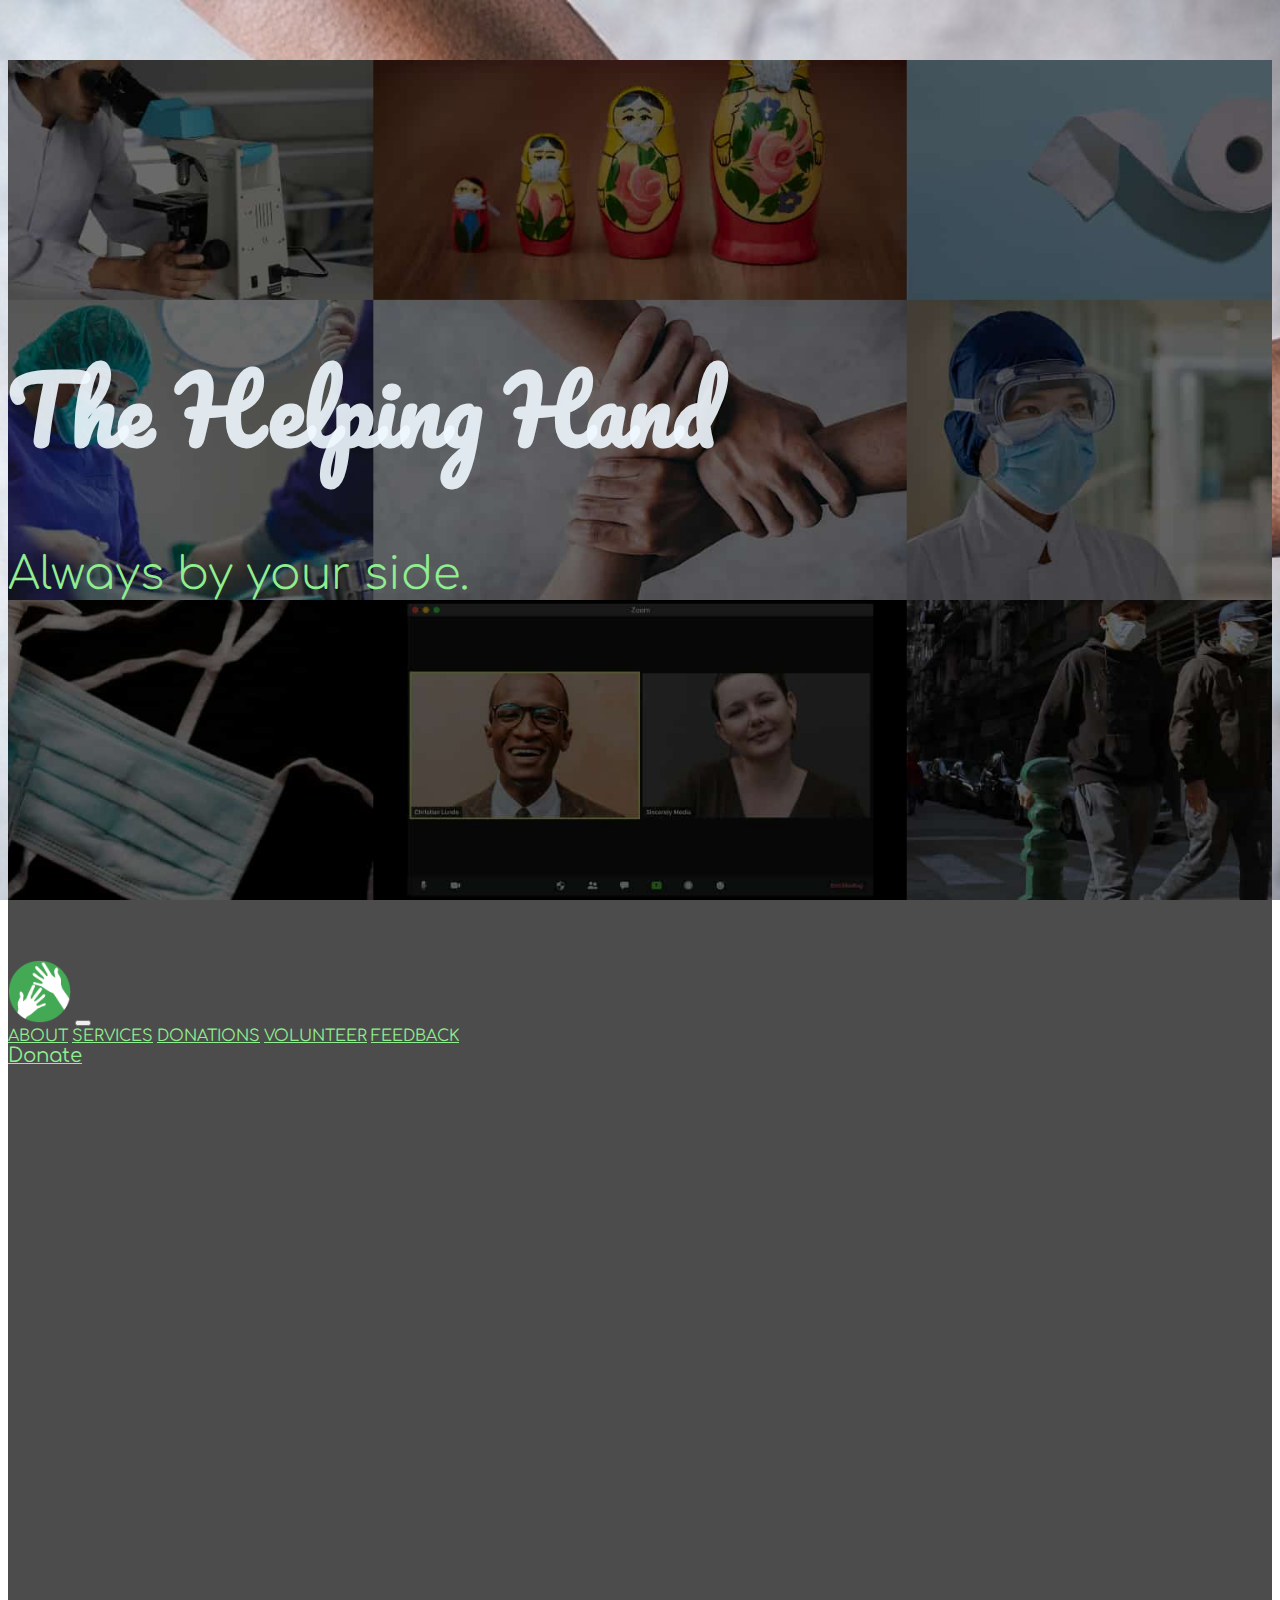
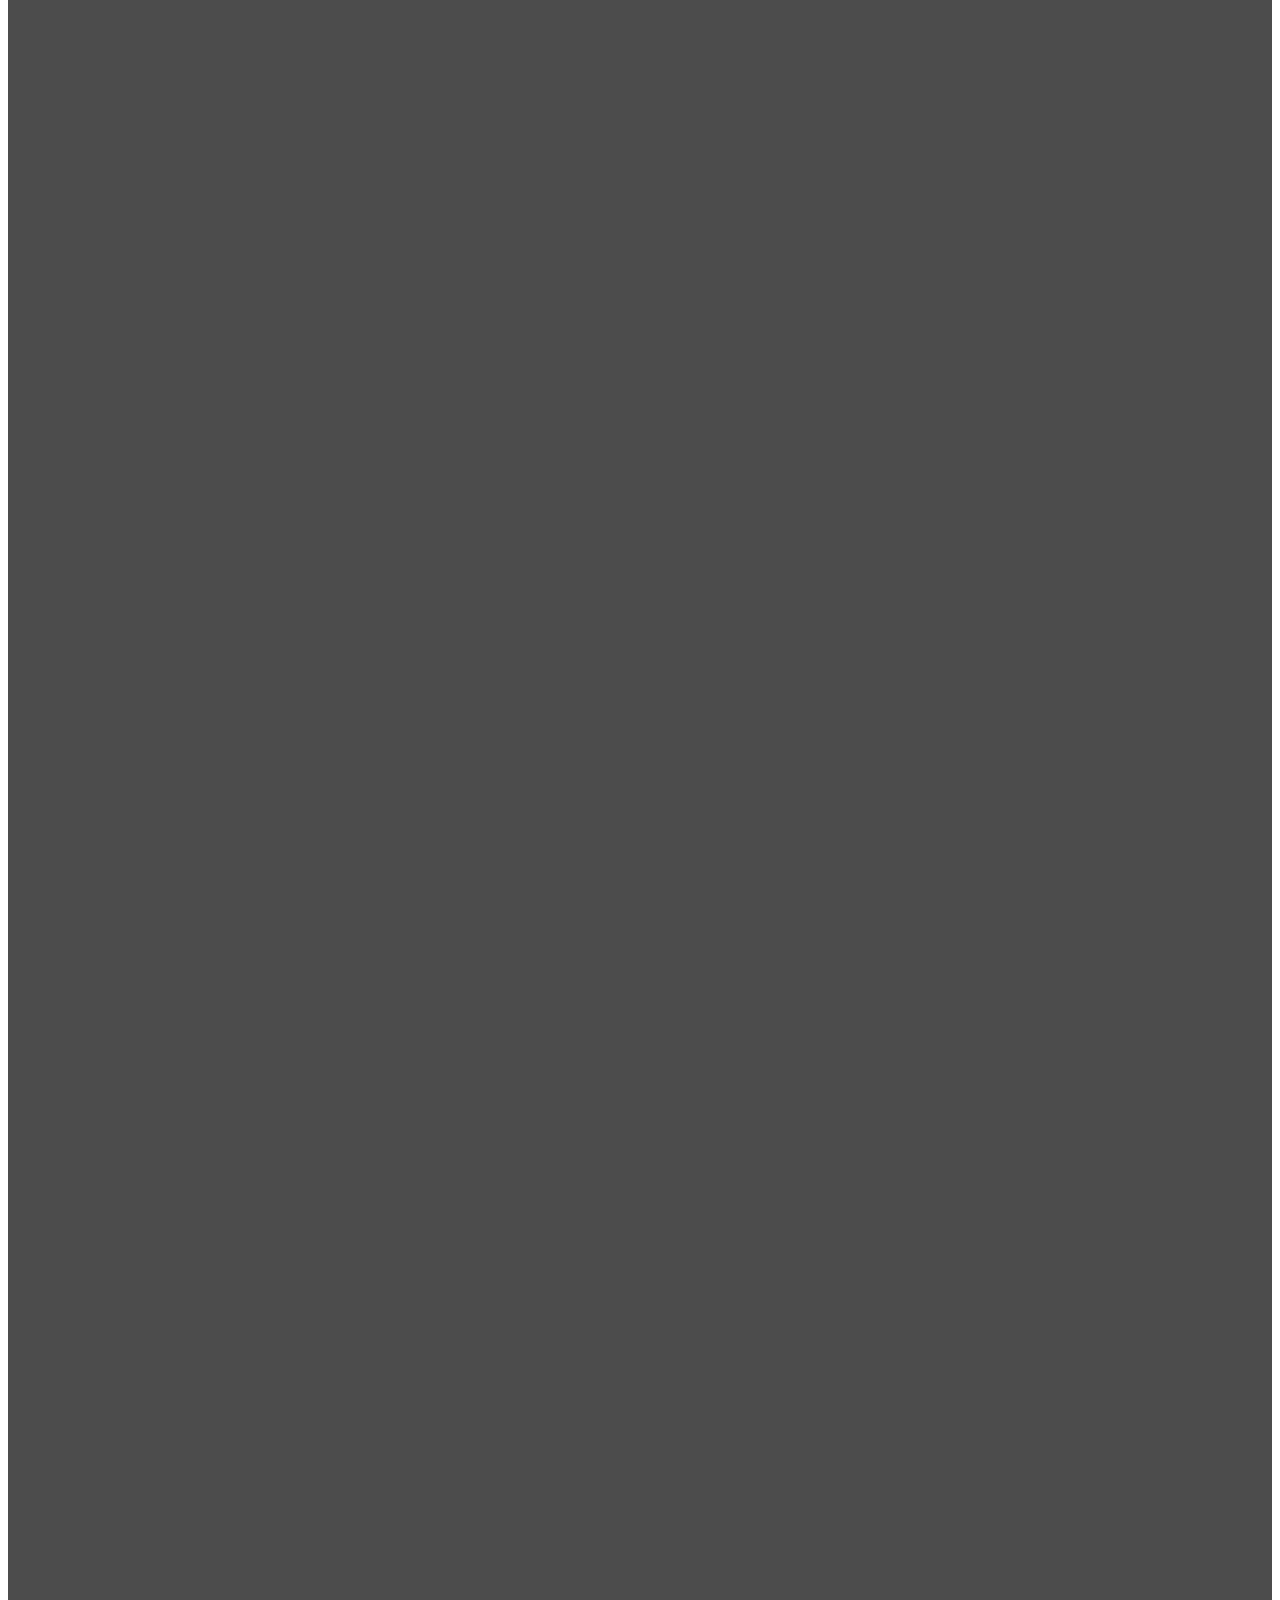
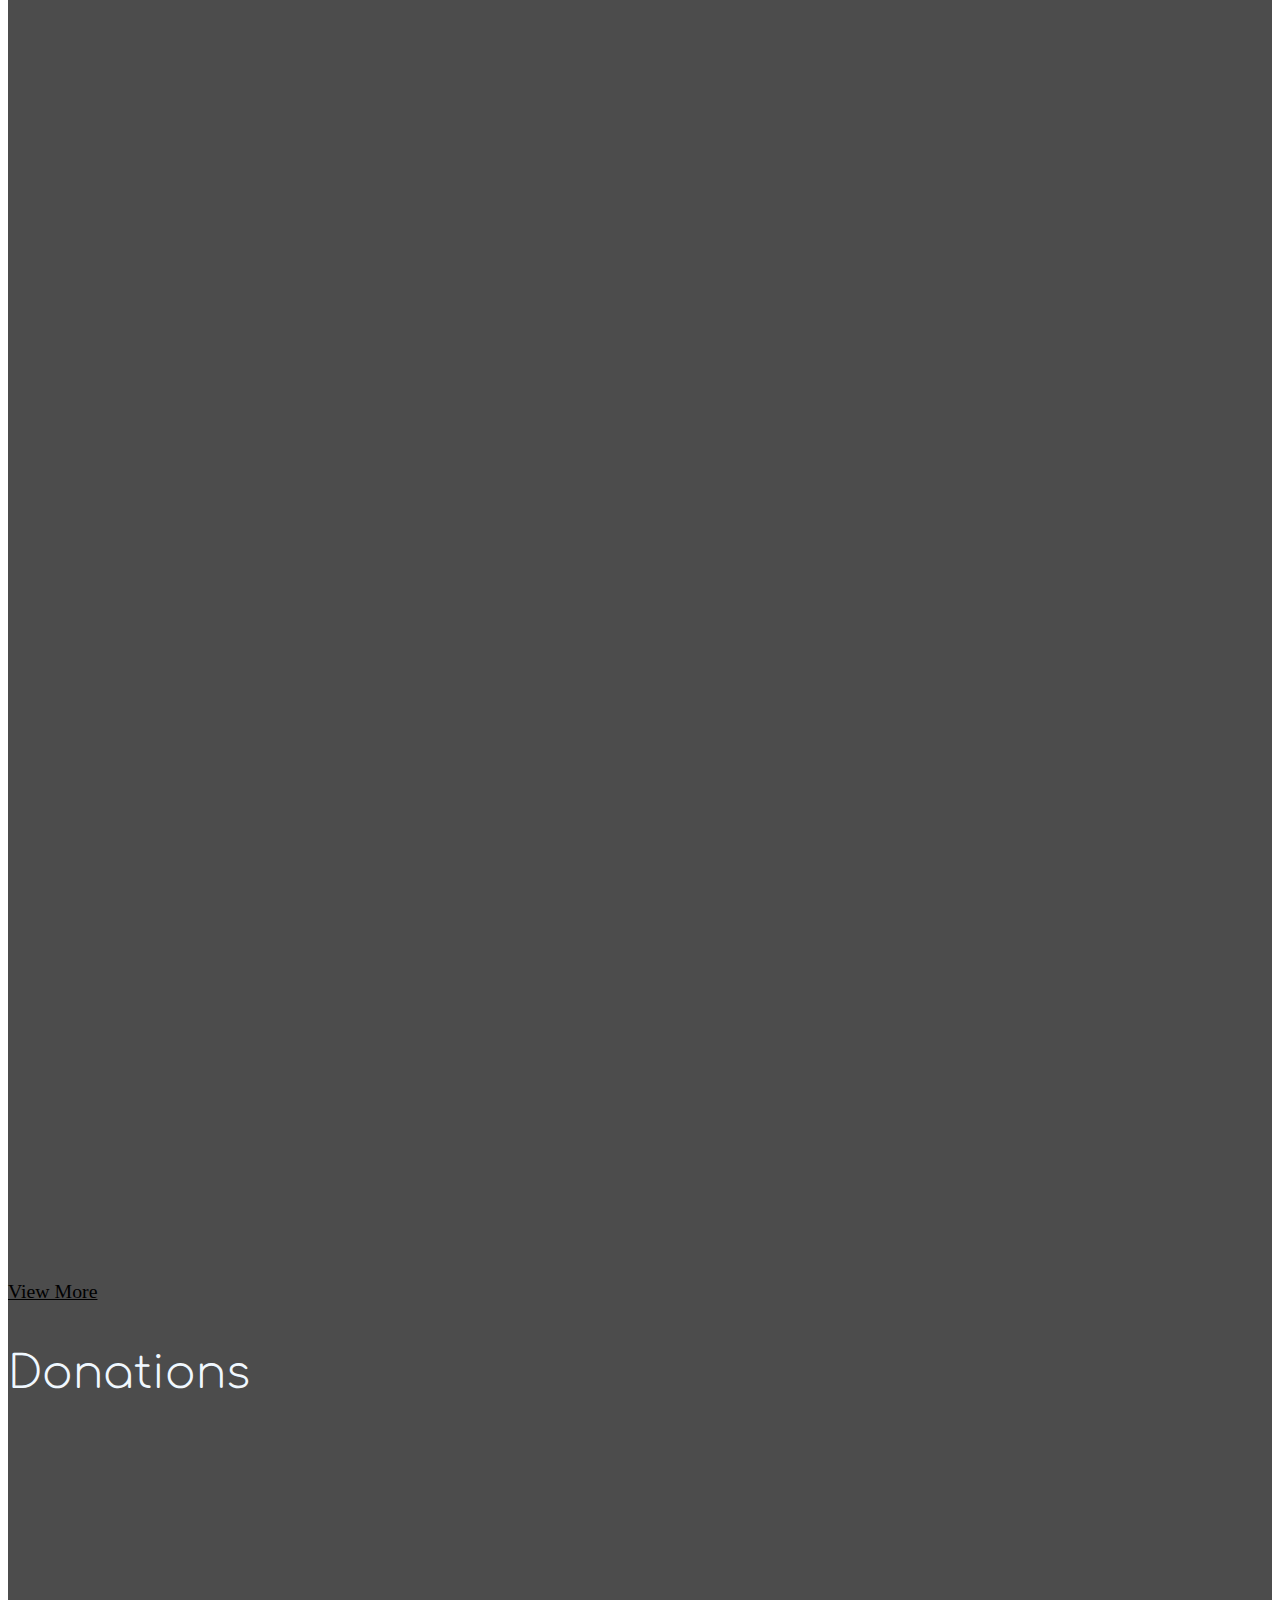
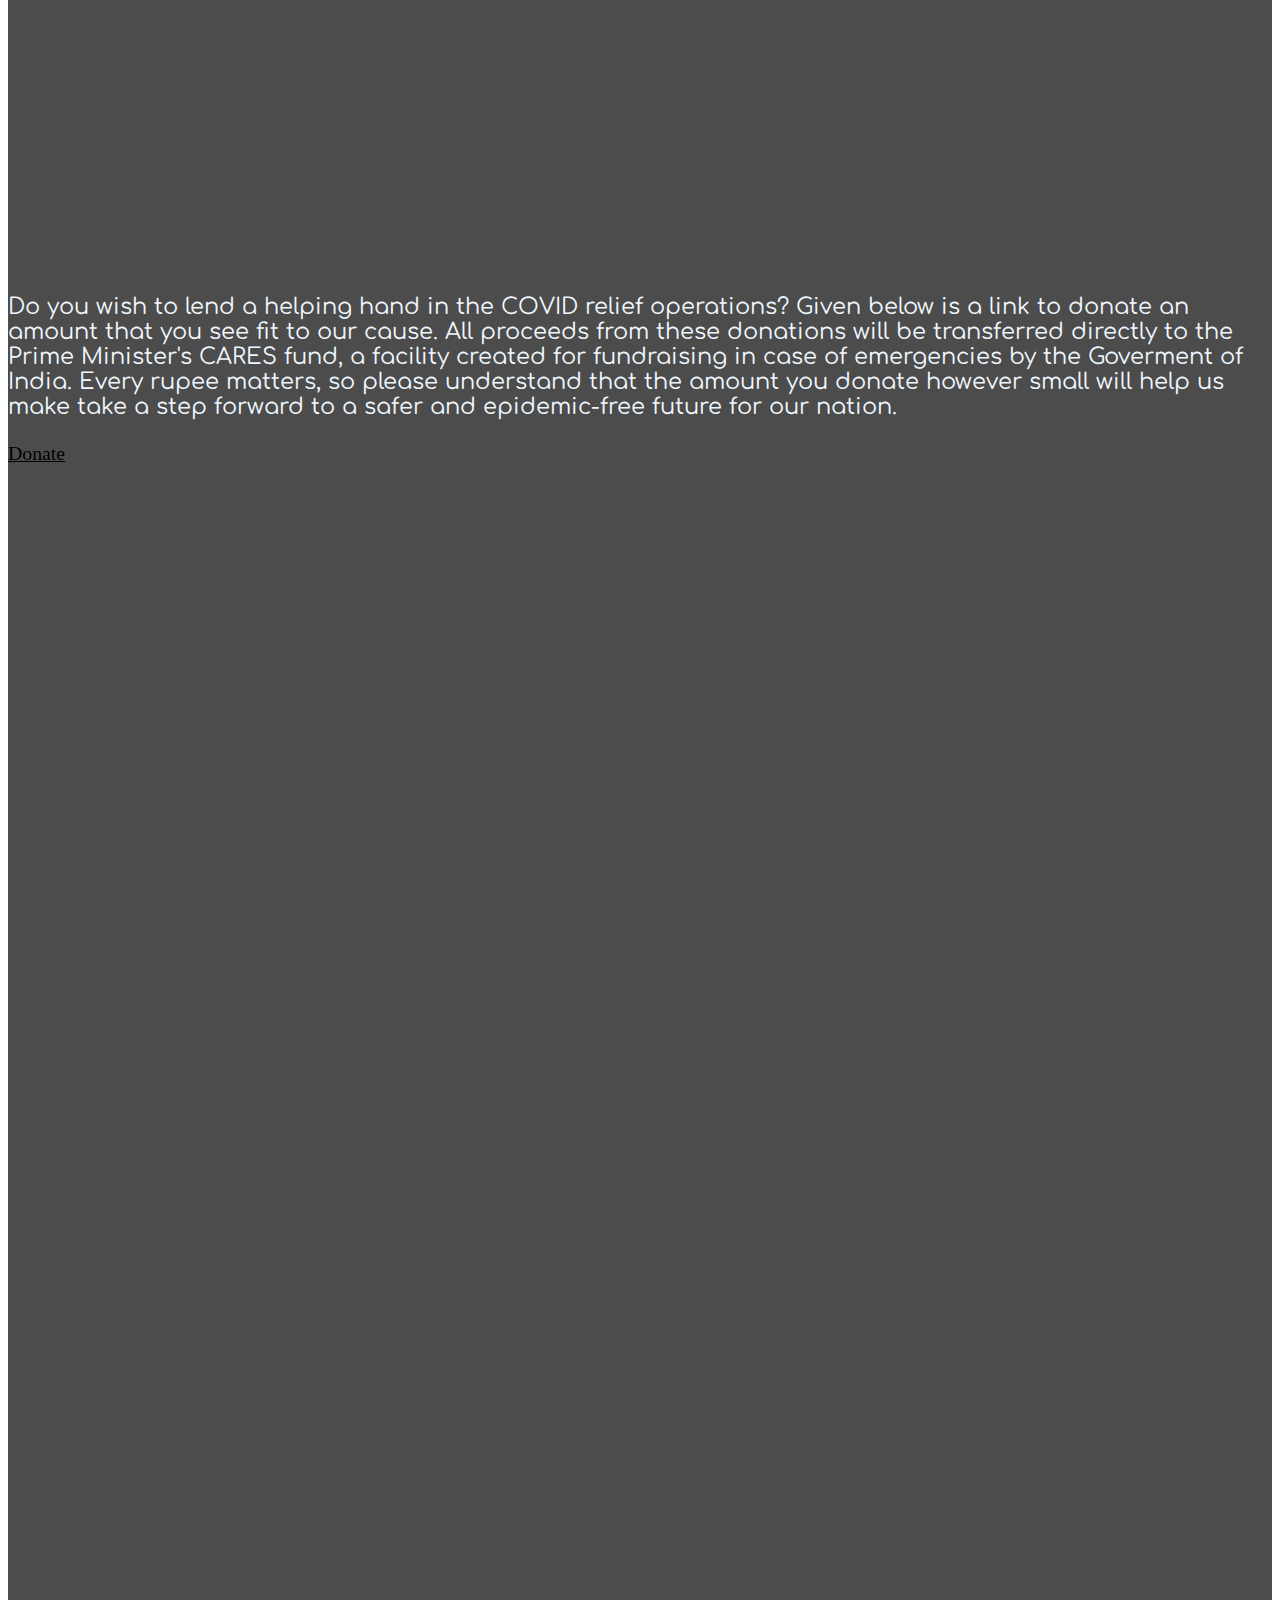
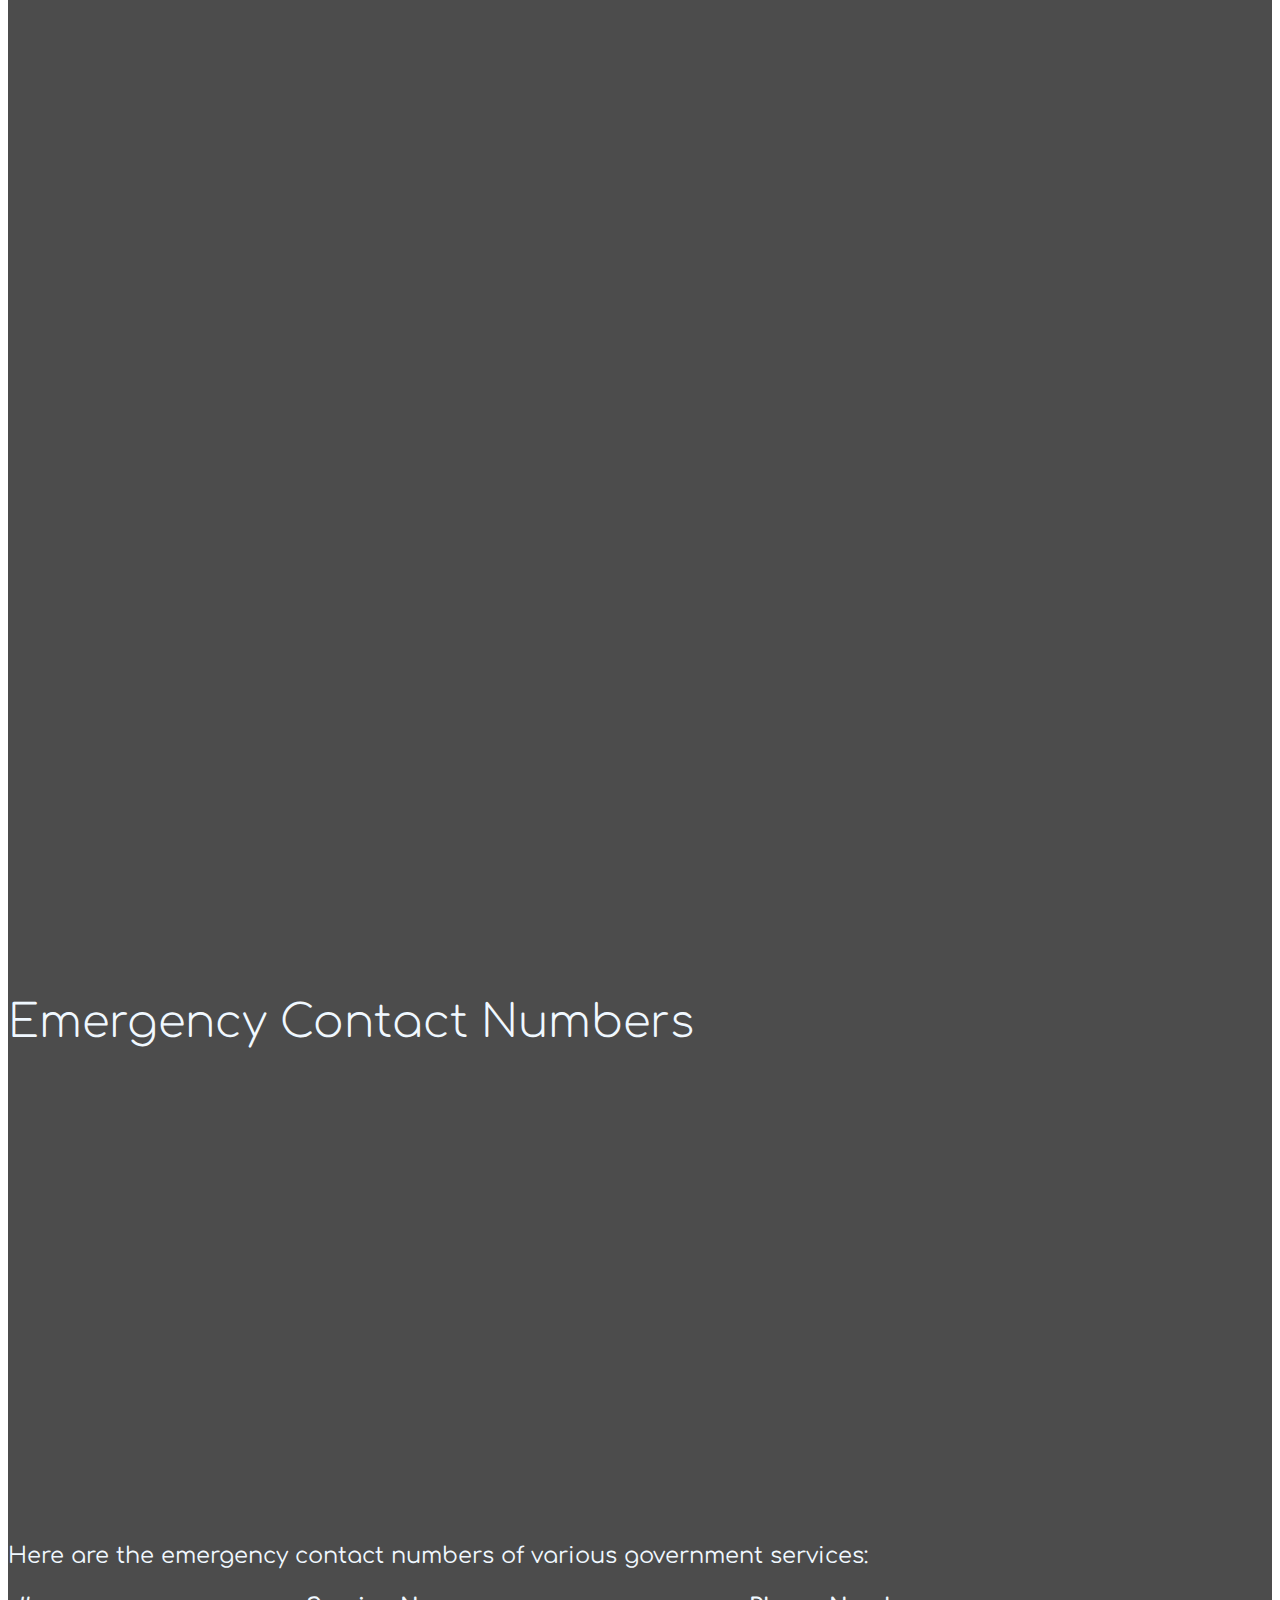
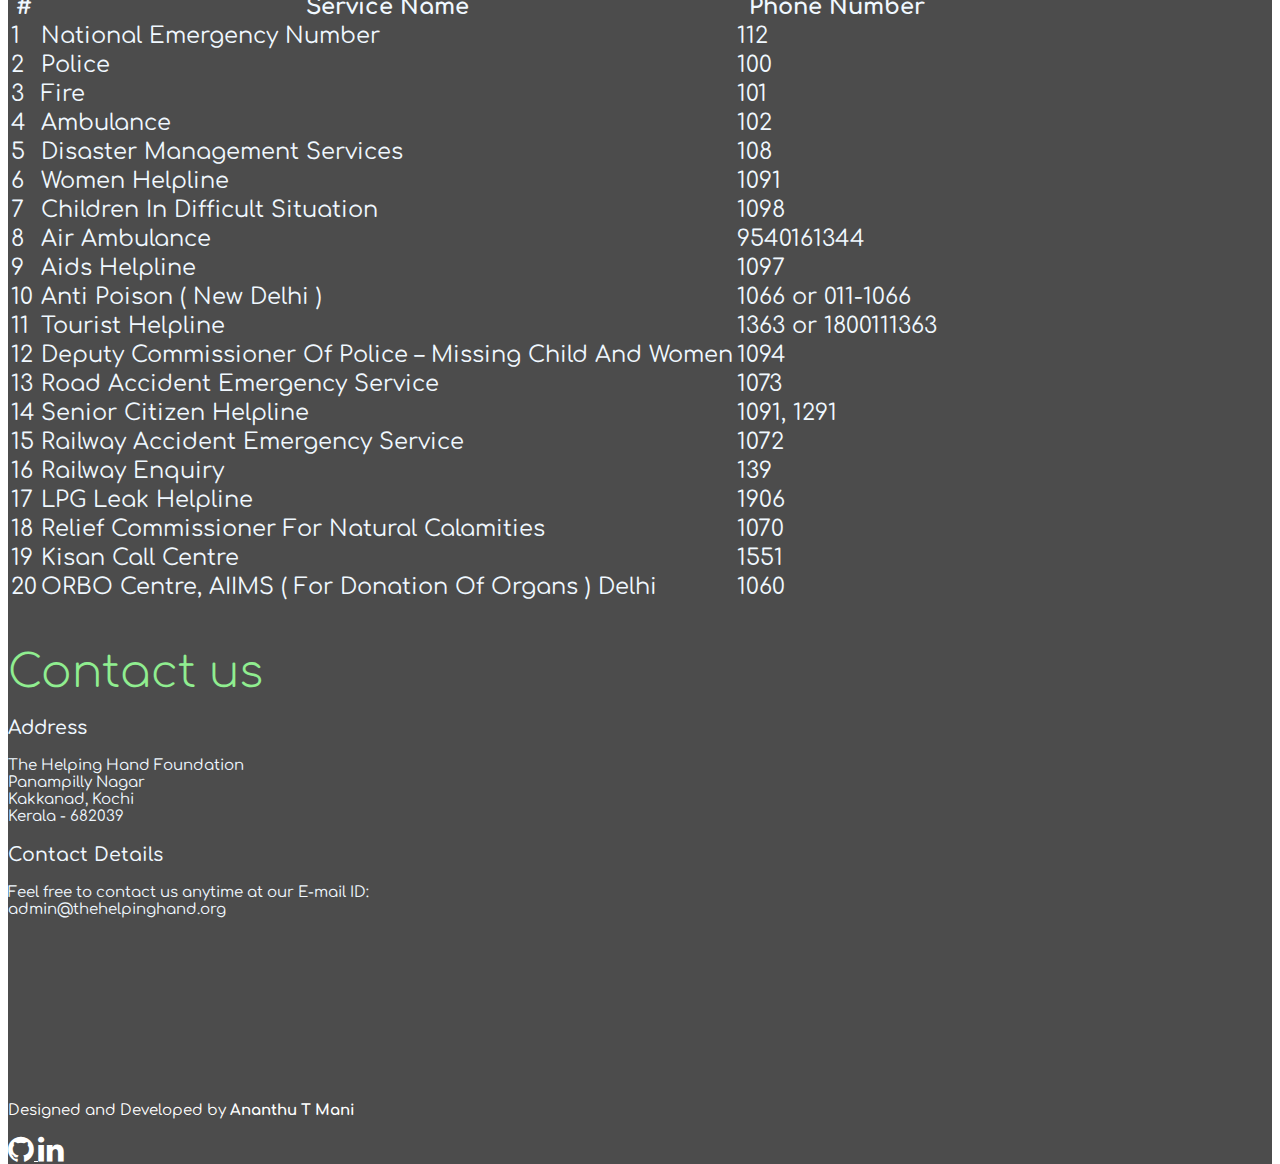
==== commit 37b82f83: "added footer" ====
--- a/index.html
+++ b/index.html
@@ -16,16 +16,17 @@
     href="https://fonts.googleapis.com/css2?family=Comfortaa:wght@300;400&family=Courgette&family=Pacifico&display=swap"
     rel="stylesheet">
   <link rel="stylesheet" href="https://cdnjs.cloudflare.com/ajax/libs/animate.css/3.7.2/animate.min.css">
+  <link rel="stylesheet" href="https://cdnjs.cloudflare.com/ajax/libs/font-awesome/4.7.0/css/font-awesome.min.css">
   <link rel="stylesheet" href="CSS/THH.css">
   <title>The Helping Hand</title>
 </head>
 
 <body>
-
-  <div id="loader">
-    <img src="CSS/images/Preloader_3.gif" alt="X">
-  </div>
-
+  <section id="loader">
+    <div>
+      <img src="CSS/images/Preloader_3.gif" alt="X">
+    </div>
+  </section>
   <section id="header" class="mt-0">
     <div class="container mb-2">
       <div class="">
@@ -57,7 +58,6 @@
       </div>
       <!-- end box animate -->
   </section>
-
   <section id="navbar" class="d-none">
     <nav class="navbar navbar-expand-lg py-0 fixed-top" id="navbr">
       <div class="container">
@@ -83,103 +83,98 @@
       </div>
     </nav>
   </section>
-
-  <section id="#content">
-
-    <!-- About -->
-    <div class="container mt-5">
-      <div class="row justify-content-center" id="About">
-        <div class="col-10">
-          <h3 class="mb-4 wow animated fadeInUp" data-wow-delay="700ms">
-            About
-          </h3>
-          <div class="fimg" style="background-image: url(CSS/images/about.jpg);"></div>
-          <p class="wow animated fadeInUp" data-wow-delay="800ms">
-            The Helping Hand is a non profit organization that is being run in collaborration with the Government of
-            India to provide you with all the assistance you need in this lockdown period. Our services extend all the
-            way from helping you acquire daily neccessities to helping you put in requests for immedate transport or
-            e-passes.
-          </p>
-          <p class="wow animated fadeInUp" data-wow-delay="900ms">
-            Our organization consists from the people who have opted to stay on the frontlines in our fight against this
-            virus, irrespective of caste, creed, colour and social status. We accept help with open hands from all
-            corners of the world, so everyone is welcome to do their part in this struggle. Whether it's safety,
-            assistance or a sense of duty you seek, we will always be here to offer you a helping hand.
-          </p>
-        </div>
-      </div>
-    </div>
-
-    <div class="container mt-5">
-      <div class="row justify-content-center" id="Services">
-        <div class="col-10">
-          <h3 class="mb-4 wow animated fadeInUp" data-wow-delay="500ms">
-            Services
-          </h3>
-          <div class="fimg" style="background-image: url(CSS/images/services.jpg);"></div>
-          <p class="wow animated fadeInUp" data-wow-delay="700ms">
-            Our organization acts as a for you to interact with the various government services, NGO's, Online shopping
-            platforms and Charitable trusts. Here is a list of the services we can connect you to:
-          </p>
-
-          <!--E-pass authorization, Pharmaceutical Supplies, Emergency services, Food Donation-->
-          <div class="container">
-
-            <div class="row justify-content-center my-5">
-              <div class="col-12 col-lg-10">
-                <!-- ANCD -->
-                <div class="card bg-dark text-white wow animated fadeInUp" data-wow-delay="900ms">
-                  <img class="card-img-top" src="CSS/images/drone.jpg" alt="Card image cap">
-                  <div class="card-body">
-                    <h5 class="card-title">Advanced No-Contact Delivery</h5>
-                    <p class="card-text">Online shopping made safer with drone dropoffs from delivery vehicles. Done in
-                      collaboration with all engineering colleges of India that have developed drones as final year
-                      projects, Amazon and Flipkart. Headed by the IEEE PES SBC of Rajagiri School of Engineering and
-                      Technology.</p>
+  <section id="content">
+    <section id="about_wrapper">
+      <div class="container mt-5">
+        <div class="row justify-content-center" id="About">
+          <div class="col-12 col-md-10">
+            <h3 class="mb-4 wow animated fadeInUp" data-wow-delay="700ms">
+              About
+            </h3>
+            <div class="fimg" style="background-image: url(CSS/images/about.jpg);"></div>
+            <p class="wow animated fadeInUp" data-wow-delay="800ms">
+              The Helping Hand is a non profit organization that is being run in collaborration with the Government of
+              India to provide you with all the assistance you need in this lockdown period. Our services extend all the
+              way from helping you acquire daily neccessities to helping you put in requests for immedate transport or
+              e-passes.
+            </p>
+            <p class="wow animated fadeInUp" data-wow-delay="900ms">
+              Our organization consists from the people who have opted to stay on the frontlines in our fight against
+              this
+              virus, irrespective of caste, creed, colour and social status. We accept help with open hands from all
+              corners of the world, so everyone is welcome to do their part in this struggle. Whether it's safety,
+              assistance or a sense of duty you seek, we will always be here to offer you a helping hand.
+            </p>
+          </div>
+        </div>
+      </div>
+    </section>
+    <section id="service_wrapper">
+      <div class="container mt-5">
+        <div class="row justify-content-center" id="Services">
+          <div class="col-12 col-md-10">
+            <h3 class="mb-4 wow animated fadeInUp" data-wow-delay="500ms">
+              Services
+            </h3>
+            <div class="fimg" style="background-image: url(CSS/images/services.jpg);"></div>
+            <p class="wow animated fadeInUp" data-wow-delay="700ms">
+              Our organization acts as a for you to interact with the various government services, NGO's, Online
+              shopping
+              platforms and Charitable trusts. Here is a list of the services we can connect you to:
+            </p>
+            <div class="px-0 px-lg-4">
+              <div class="row justify-content-center">
+                <div class="col-12 col-lg-4 my-3">
+                  <div class="card bg-dark text-white wow animated fadeInUp" data-wow-delay="900ms">
+                    <img class="card-img-top" src="CSS/images/drone.jpg" alt="Card image cap">
+                    <div class="card-body">
+                      <h5 class="card-title">Advanced No-Contact Delivery</h5>
+                      <p class="card-text">Online shopping made safer with drone dropoffs from delivery vehicles. Done
+                        in
+                        collaboration with all engineering colleges of India that have developed drones as final year
+                        projects, Amazon and Flipkart.</p>
+                    </div>
+                    <div class="card-footer row justify-content-center">
+                      <a class="btn btn-success" href="Advanced No Contact Delivery.html">Visit the website</a>
+                    </div>
                   </div>
-                  <div class="card-footer row justify-content-center">
-                    <a class="btn btn-success" href="Advanced No Contact Delivery.html">Visit the website</a>
+                </div>
+                <div class="col-12 col-lg-4 my-3">
+                  <!-- Fact Verification -->
+                  <div class="card bg-dark text-white wow animated fadeInUp" data-wow-delay="700ms">
+                    <img class="card-img-top" src="CSS/images/Magnify (2).jpg" alt="Card image cap">
+                    <div class="card-body">
+                      <h5 class="card-title">Fact Verification</h5>
+                      <p class="card-text">THH has established a partnership with Verify.net, an online fact
+                        verification
+                        service with which you can check whether the message you recieve via social media are true or
+                        not.
+                        The results will arrive as an email to the mail ID provided when posting the question.</p>
+                    </div>
+                    <div class="card-footer row justify-content-center">
+                      <a class="btn btn-success" href="Verify.net.html">Visit the website</a>
+                    </div>
+                  </div>
+                </div>
+                <div class="col-12 col-lg-4 my-3">
+                  <!-- General awareness -->
+                  <div class="card bg-dark text-white wow animated fadeInUp" data-wow-delay="500ms">
+                    <img class="card-img-top" src="CSS/images/Gen.jpg" alt="Card image cap">
+                    <div class="card-body">
+                      <h5 class="card-title">General Awareness</h5>
+                      <p class="card-text">Get to know general information about what the corona virus is, how it
+                        spreads,
+                        what safety measures can be taken and statistics of the infection and recovery rates all over
+                        India from the Ministry of Health and Family Welfare.</p>
+                    </div>
+                    <div class="card-footer row justify-content-center">
+                      <a class="btn btn-success" href="https://www.mohfw.gov.in/">Visit the website</a>
+                    </div>
                   </div>
                 </div>
               </div>
             </div>
-
-            <div class="row justify-content-center my-5">
-              <div class="col-12 col-lg-10">
-                <!-- Fact Verification -->
-                <div class="card bg-dark text-white wow animated fadeInUp" data-wow-delay="700ms">
-                  <img class="card-img-top" src="CSS/images/Magnify (2).jpg" alt="Card image cap">
-                  <div class="card-body">
-                    <h5 class="card-title">Fact Verification</h5>
-                    <p class="card-text">THH has established a partnership with Verify.net, an online fact verification
-                      service with which you can check whether the message you recieve via social media are true or not.
-                      The results will arrive as an email to the mail ID provided when posting the question.</p>
-                  </div>
-                  <div class="card-footer row justify-content-center">
-                    <a class="btn btn-success" href="Verify.net.html">Visit the website</a>
-                  </div>
-                </div>
-              </div>
-            </div>
-
-            <div class="row justify-content-center my-5">
-              <div class="col-12 col-lg-10">
-                <!-- General awareness -->
-                <div class="card bg-dark text-white wow animated fadeInUp" data-wow-delay="500ms">
-                  <img class="card-img-top" src="CSS/images/Gen.jpg" alt="Card image cap">
-                  <div class="card-body">
-                    <h5 class="card-title">General Awareness</h5>
-                    <p class="card-text">Get to know general information about what the corona virus is, how it spreads,
-                      what safety measures can be taken and statistics of the infection and recovery rates all over
-                      India from the Ministry of Health and Family Welfare.</p>
-                  </div>
-                  <div class="card-footer row justify-content-center">
-                    <a class="btn btn-success" href="https://www.mohfw.gov.in/">Visit the website</a>
-                  </div>
-                </div>
-              </div>
-            </div>
-            <div class="row justify-content-center mt-3">
+            <div class="row justify-content-center mt-1">
               <div class="col-10">
                 <a class="btn btn-large btn-outline-success my-4" href="View more.html" id="wide">View More</a>
               </div>
@@ -187,98 +182,101 @@
           </div>
         </div>
       </div>
-    </div>
-
-    </div>
-
-
-
-    <!-- Donations -->
-
-    <div class="container mt-5">
-      <div class="row justify-content-center" id="Donations">
-        <div class="col-10">
-          <h3 class="mb-4">
-            Donations
-          </h3>
-          <div class="fimg" style="background-image: url(CSS/images/donate.jpg);"></div>
-          <p class="">
-            Do you wish to lend a helping hand in the COVID relief operations? Given below is a link to donate an amount
-            that you see fit to our cause. All proceeds from these donations will be transferred directly to the Prime
-            Minister's CARES fund, a facility created for fundraising in case of emergencies by the Goverment of India.
-            Every rupee matters, so please understand that the amount you donate however small will help us make take a
-            step forward to a safer and epidemic-free future for our nation.
-          </p>
-          <div class="mt-3">
-            <div class="row justify-content-center">
+      </div>
+    </section>
+    <section id="donations_wrapper">
+      <div class="container mt-5">
+        <div class="row justify-content-center" id="Donations">
+          <div class="col-12 col-md-10">
+            <h3 class="mb-4">
+              Donations
+            </h3>
+            <div class="fimg" style="background-image: url(CSS/images/donate.jpg);"></div>
+            <p class="">
+              Do you wish to lend a helping hand in the COVID relief operations? Given below is a link to donate an
+              amount
+              that you see fit to our cause. All proceeds from these donations will be transferred directly to the Prime
+              Minister's CARES fund, a facility created for fundraising in case of emergencies by the Goverment of
+              India.
+              Every rupee matters, so please understand that the amount you donate however small will help us make take
+              a
+              step forward to a safer and epidemic-free future for our nation.
+            </p>
+            <div class="mt-3">
+              <div class="row justify-content-center">
+                <div class="col-10">
+                  <a class="btn btn-large btn-outline-success mb-3" href="https://www.pmcares.gov.in/en/"
+                    id="wide">Donate</a>
+                </div>
+              </div>
+            </div>
+          </div>
+        </div>
+      </div>
+
+    </section>
+    <section id="volunteering_wrapper">
+      <div class="container mt-5 " id="Volunteer">
+        <div class="row justify-content-center">
+          <div class="col-12 col-md-10">
+            <h3 class="mb-4 wow animated fadeInUp" data-wow-delay="500ms">
+              Volunteering
+            </h3>
+            <div class="fimg" style="background-image: url(CSS/images/volunteer.jpg);"></div>
+            <p class="wow animated fadeInUp" data-wow-delay="700ms">Do you wish to fight COVID-19 on the front lines?
+              Submit an application in the link below! Being on the fronlines doesn't neccesarily mean being in danger
+              of
+              infection. While there are opportunites within our organization to do face to face volunteering in
+              severely
+              affected areas, there are also various fields such as data entry, documentation etc. that do not require
+              you
+              to leave the comfort and safety of your home. We percieve volunteering to be a choice as much as it is a
+              duty. Be it in the field or within the keystrokes of your computer, we always welcome a helping hand.</p>
+            <div class="row justify-content-center mt-3 wow animated fadeInUp" data-wow-delay="800ms">
               <div class="col-10">
-                <a class="btn btn-large btn-outline-success mb-3" href="https://www.pmcares.gov.in/en/"
-                  id="wide">Donate</a>
+                <a class="btn btn-large btn-outline-success my-4" href="https://forms.gle/5APnMuGQyF7NiXF1A"
+                  id="wide">Apply Here</a>
               </div>
             </div>
           </div>
         </div>
       </div>
-    </div>
-
-    <!-- Volunteering -->
-    <div class="container mt-5 " id="Volunteer">
+    </section>
+    <section id="feedback_wrapper">
+      <div class="row justify-content-center mt-4">
+        <h3 class="my-4 wow animated fadeInUp col-12 text-center" data-wow-delay="500ms" id="fb">
+          Feedback Form
+        </h3>
+        <div class="container">
+          <div class="row justify-content-center">
+            <div class="col-12 col-md-10">
+              <div class="fimg" style="background-image: url(CSS/images/feedback.jpg);"></div>
+            </div>
+          </div>
+        </div>
+      </div>
+      <div class="row justify-content-center wow animated fadeInUp" data-wow-delay="800ms">
+        <iframe
+          src="https://docs.google.com/forms/d/e/1FAIpQLSdmEsZXV1V1_BmYL4fg2AN8z-AFHiSQ40w0ZMbHliz94cXxNw/viewform?embedded=true"
+          width="640" height="706" frameborder="0" marginheight="0" marginwidth="0">Loading…</iframe>
+      </div>
+    </section>
+    <section id="Emergency">
+      <div class="container pt-5">
+        <div class="row justify-content-center">
+          <div class="col-12 col-md-10">
+            <h3 class="mb-4">
+              Emergency Contact Numbers
+            </h3>
+            <div class="fimg" style="background-image: url(CSS/images/emergency.jpg);"></div>
+            <p>
+              Here are the emergency contact numbers of various government services:
+            </p>
+          </div>
+        </div>
+      </div>
       <div class="row justify-content-center">
-        <div class="col-10">
-          <h3 class="mb-4 wow animated fadeInUp" data-wow-delay="500ms">
-            Volunteering
-          </h3>
-          <div class="fimg" style="background-image: url(CSS/images/volunteer.jpg);"></div>
-          <p class="wow animated fadeInUp" data-wow-delay="700ms">Do you wish to fight COVID-19 on the front lines?
-            Submit an application in the link below! Being on the fronlines doesn't neccesarily mean being in danger of
-            infection. While there are opportunites within our organization to do face to face volunteering in severely
-            affected areas, there are also various fields such as data entry, documentation etc. that do not require you
-            to leave the comfort and safety of your home. We percieve volunteering to be a choice as much as it is a
-            duty. Be it in the field or within the keystrokes of your computer, we always welcome a helping hand.</p>
-          <div class="row justify-content-center mt-3 wow animated fadeInUp" data-wow-delay="800ms">
-            <div class="col-10">
-              <a class="btn btn-large btn-outline-success my-4" href="https://forms.gle/5APnMuGQyF7NiXF1A"
-                id="wide">Apply Here</a>
-            </div>
-          </div>
-        </div>
-      </div>
-    </div>
-    <!-- Feedback -->
-    <div class="row justify-content-center mt-4">
-      <h3 class="my-4 wow animated fadeInUp col-12 text-center" data-wow-delay="500ms" id="fb">
-        Feedback Form
-      </h3>
-      <div class="container">
-        <div class="row justify-content-center">
-          <div class="col-10">
-            <div class="fimg" style="background-image: url(CSS/images/feedback.jpg);"></div>
-          </div>
-        </div>
-      </div>
-    </div>
-    <div class="row justify-content-center wow animated fadeInUp" data-wow-delay="800ms">
-      <iframe
-        src="https://docs.google.com/forms/d/e/1FAIpQLSdmEsZXV1V1_BmYL4fg2AN8z-AFHiSQ40w0ZMbHliz94cXxNw/viewform?embedded=true"
-        width="640" height="706" frameborder="0" marginheight="0" marginwidth="0">Loading…</iframe>
-    </div>
-    </div>
-
-
-    <!-- Emergency Contact Numbers -->
-
-    <div class="container py-5">
-      <div class="row justify-content-center" id="Emergency">
-        <div class="col-10">
-          <h3 class="mb-4">
-            Emergency Contact Numbers
-          </h3>
-          <div class="fimg" style="background-image: url(CSS/images/emergency.jpg);"></div>
-          <p>
-            Here are the emergency contact numbers of various government services:
-          </p>
-        </div>
-        <div class="col-12 col-md-11 col-lg-10">
+        <div class="col-12 col-md-10 col-lg-9">
           <table class="table table-striped table-dark mt-4" id="list">
             <thead>
               <tr>
@@ -411,28 +409,79 @@
               <tr>
                 <td scope="row">
                   </th>
-                <td>ORBO Centre, AIIMS (For Donation Of Organ) Delhi</td>
+                <td>ORBO Centre, AIIMS ( For Donation Of Organs ) Delhi</td>
                 <td>1060</td>
               </tr>
             </tbody>
           </table>
         </div>
       </div>
-    </div>
-
-
-
-    <script src="https://code.jquery.com/jquery-3.3.1.slim.min.js"
-      integrity="sha384-q8i/X+965DzO0rT7abK41JStQIAqVgRVzpbzo5smXKp4YfRvH+8abtTE1Pi6jizo" crossorigin="anonymous">
+    </section>
+    <section id="ending" class="mt-5 pb-4 bg-dark text-white">
+      <section id="contact" class="pt-3 pt-lg-5 container">
+        <div class="row justify-content-center">
+          <div class="col-12 col-lg-6">
+            <div class="pl-3 pl-lg-2">
+              <h2 class="animated fadeIn pt-2" data-wow-delay="300ms">Contact us</h2>
+            </div>
+            <div class="mt-3 mt-lg-4 animated fadeIn pl-3 pl-lg-2" data-wow-delay="500ms">
+              <h3>Address</h3>
+              <p>The Helping Hand Foundation<br>
+                Panampilly Nagar<br>
+                Kakkanad, Kochi <br>
+                Kerala - 682039</p>
+            </div>
+
+            <div class="mt-3 mt-lg-4 animated fadeIn pl-3 pl-lg-2" data-wow-delay="500ms">
+              <h3>Contact Details</h3>
+              <p>
+                Feel free to contact us anytime at our E-mail ID:
+                <br> admin@thehelpinghand.org
+              </p>
+            </div>
+          </div>
+          <div class="col-12 col-lg-6 mt-4 mt-lg-1">
+            <div class="row justify-content-center mapxx">
+              <iframe
+                src="https://www.google.com/maps/embed?pb=!1m14!1m8!1m3!1d15717.132266812512!2d76.3580909!3d9.9934604!3m2!1i1024!2i768!4f13.1!3m3!1m2!1s0x0%3A0xc81786bb40617774!2sRajagiri%20School%20of%20Engineering%20%26%20Technology!5e0!3m2!1sen!2sin!4v1593065372478!5m2!1sen!2sin"
+                frameborder="0" style="border:0;" allowfullscreen="" aria-hidden="false" tabindex="0"></iframe>
+            </div>
+          </div>
+        </div>
+      </section>
+      <section id="credits">
+        <div class="row justify-content-center pt-5 mt-3">
+          <div class="col-12 text-center">
+            <p class="mb-2">
+              Designed and Developed by <strong>Ananthu T Mani</strong>
+            </p>
+            <p class="icons" id="bottomline">
+              <a href="https://github.com/ananthutmani">
+                <i class="pr-2 fa fa-github"></i>
+              </a>
+              <a href="https://www.linkedin.com/in/ananthu-t-mani">
+                <i class="pl-2 fa fa-linkedin"></i>
+              </a>
+            </p>
+          </div>
+        </div>
+      </section>
+    </section>
+  </section>
+
+
+
+  <script src="https://code.jquery.com/jquery-3.3.1.slim.min.js"
+    integrity="sha384-q8i/X+965DzO0rT7abK41JStQIAqVgRVzpbzo5smXKp4YfRvH+8abtTE1Pi6jizo" crossorigin="anonymous">
     </script>
-    <script src="https://cdnjs.cloudflare.com/ajax/libs/popper.js/1.14.3/umd/popper.min.js"
-      integrity="sha384-ZMP7rVo3mIykV+2+9J3UJ46jBk0WLaUAdn689aCwoqbBJiSnjAK/l8WvCWPIPm49" crossorigin="anonymous">
+  <script src="https://cdnjs.cloudflare.com/ajax/libs/popper.js/1.14.3/umd/popper.min.js"
+    integrity="sha384-ZMP7rVo3mIykV+2+9J3UJ46jBk0WLaUAdn689aCwoqbBJiSnjAK/l8WvCWPIPm49" crossorigin="anonymous">
     </script>
-    <script src="https://stackpath.bootstrapcdn.com/bootstrap/4.1.3/js/bootstrap.min.js"
-      integrity="sha384-ChfqqxuZUCnJSK3+MXmPNIyE6ZbWh2IMqE241rYiqJxyMiZ6OW/JmZQ5stwEULTy" crossorigin="anonymous">
+  <script src="https://stackpath.bootstrapcdn.com/bootstrap/4.1.3/js/bootstrap.min.js"
+    integrity="sha384-ChfqqxuZUCnJSK3+MXmPNIyE6ZbWh2IMqE241rYiqJxyMiZ6OW/JmZQ5stwEULTy" crossorigin="anonymous">
     </script>
-    <script src="https://cdnjs.cloudflare.com/ajax/libs/wow/1.1.2/wow.min.js"></script>
-    <script src="Javascript/Helping.js"></script>
+  <script src="https://cdnjs.cloudflare.com/ajax/libs/wow/1.1.2/wow.min.js"></script>
+  <script src="Javascript/Helping.js"></script>
 </body>
 
 </html>--- a/CSS/THH.css
+++ b/CSS/THH.css
@@ -112,7 +112,9 @@
     font-size: 2.5vh;
     color: aliceblue;
 }
-
+.card{
+  height: 100%;
+}
 .card-text{
   font-size: 2vh;
 }
@@ -205,10 +207,69 @@
         opacity: 0;
     }
   }
-/* end box animation */
 #list{
     font-family: Comfortaa;
     font-size: 2.5vh;
     color: aliceblue;
     
 }
+#ending h1{
+  color: white;
+  font-weight: 500;
+}
+#ending h2{
+  margin-bottom: 15px;
+}
+#ending h3{
+  font-size: 19px;
+  font-weight: 500;
+}
+#ending p{
+  font-size: 15px;
+  font-weight: 400;
+}
+#credits p{
+  font-size: 15px;
+  color: white; 
+}
+#credits i{
+   font-size: 30px;
+}
+#credits p a{
+    color: white;
+    font-weight: 600;
+} 
+.mapxx{
+      height: 100%;
+      width: 100%;
+}
+.mapxx iframe{
+      height: 100%;
+      width: 100%;
+}
+
+@media screen and (max-width: 1000px) {
+  .mapxx iframe{
+      height: 300px;
+  }
+  #credits p{
+      font-size: 12px;
+  }
+  #credits i{
+      font-size: 23px;
+   }
+
+}
+@media screen and (max-width: 800px) {
+.mapxx iframe{
+      margin-left: 20px;
+      height: 250px;
+  }    
+#credits p{
+      font-size: 10px;
+  }    
+  #credits i{
+      font-size: 20px;
+  }
+  
+}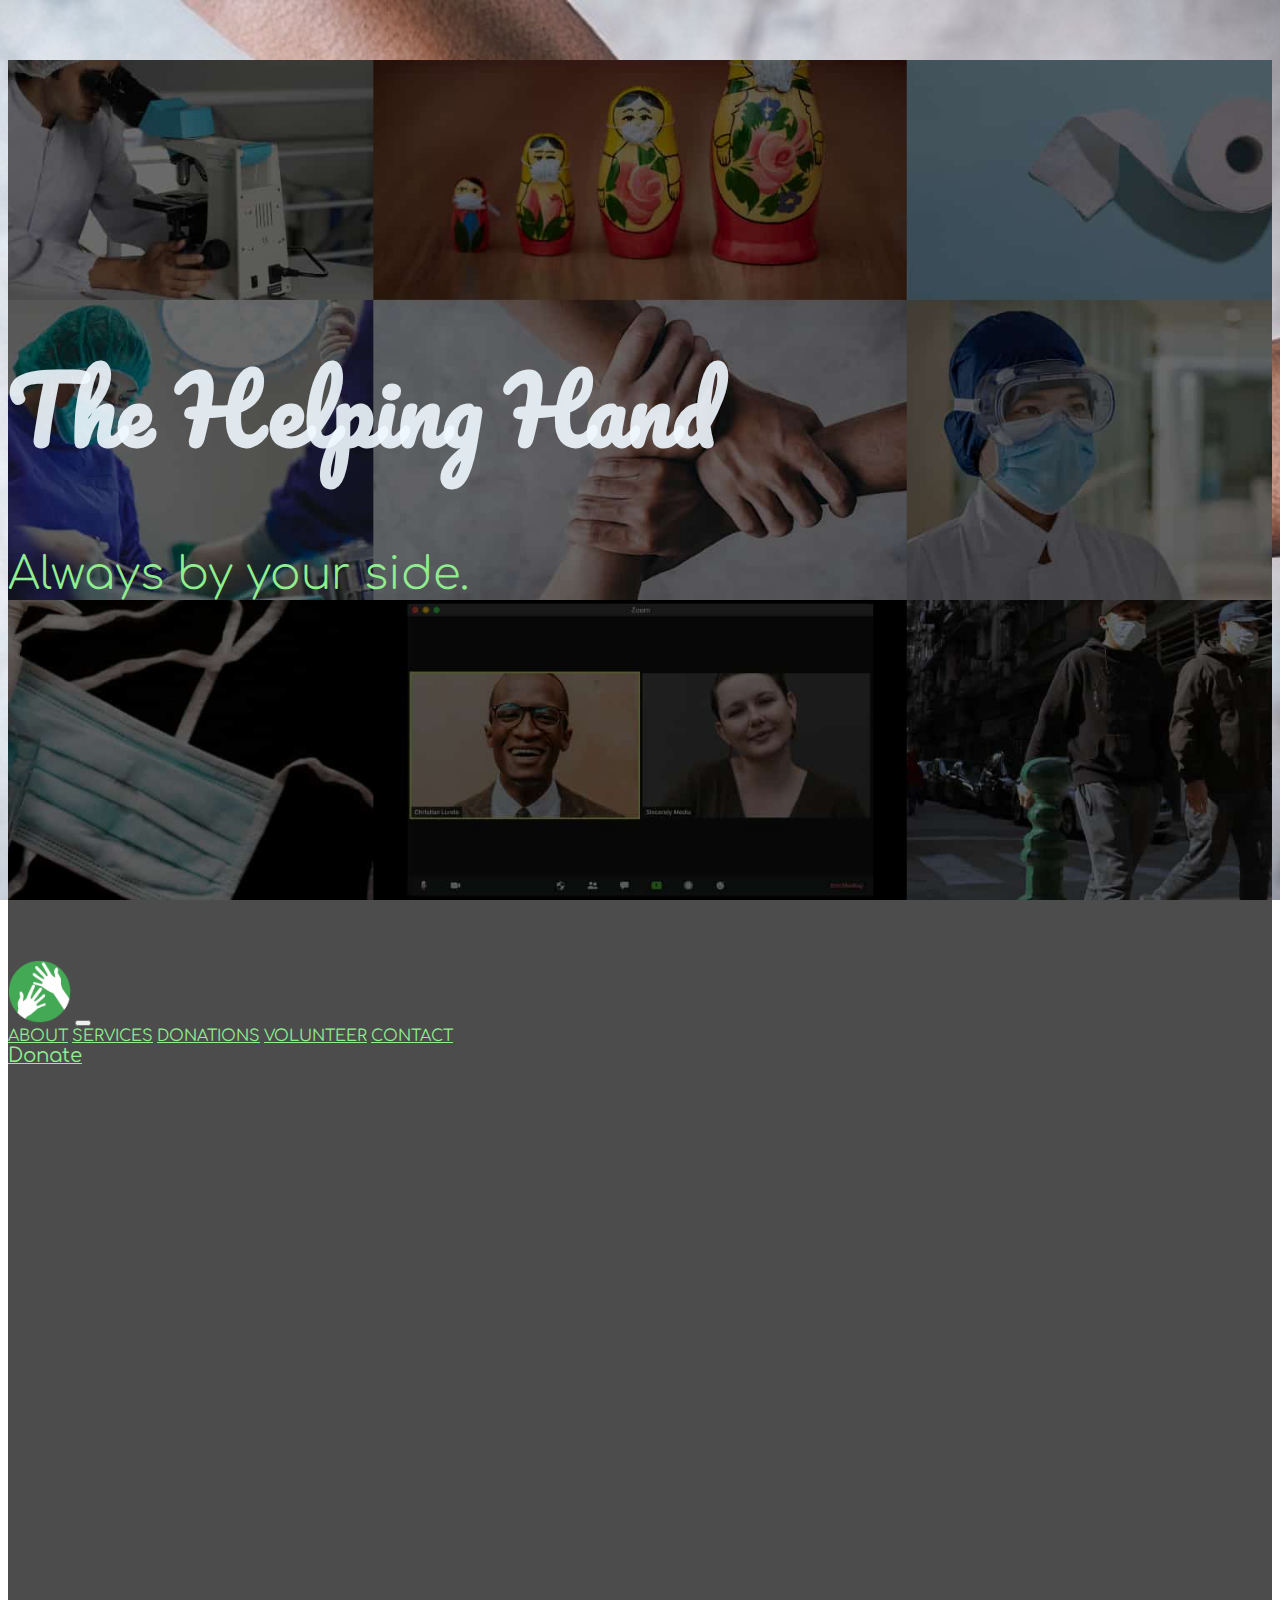
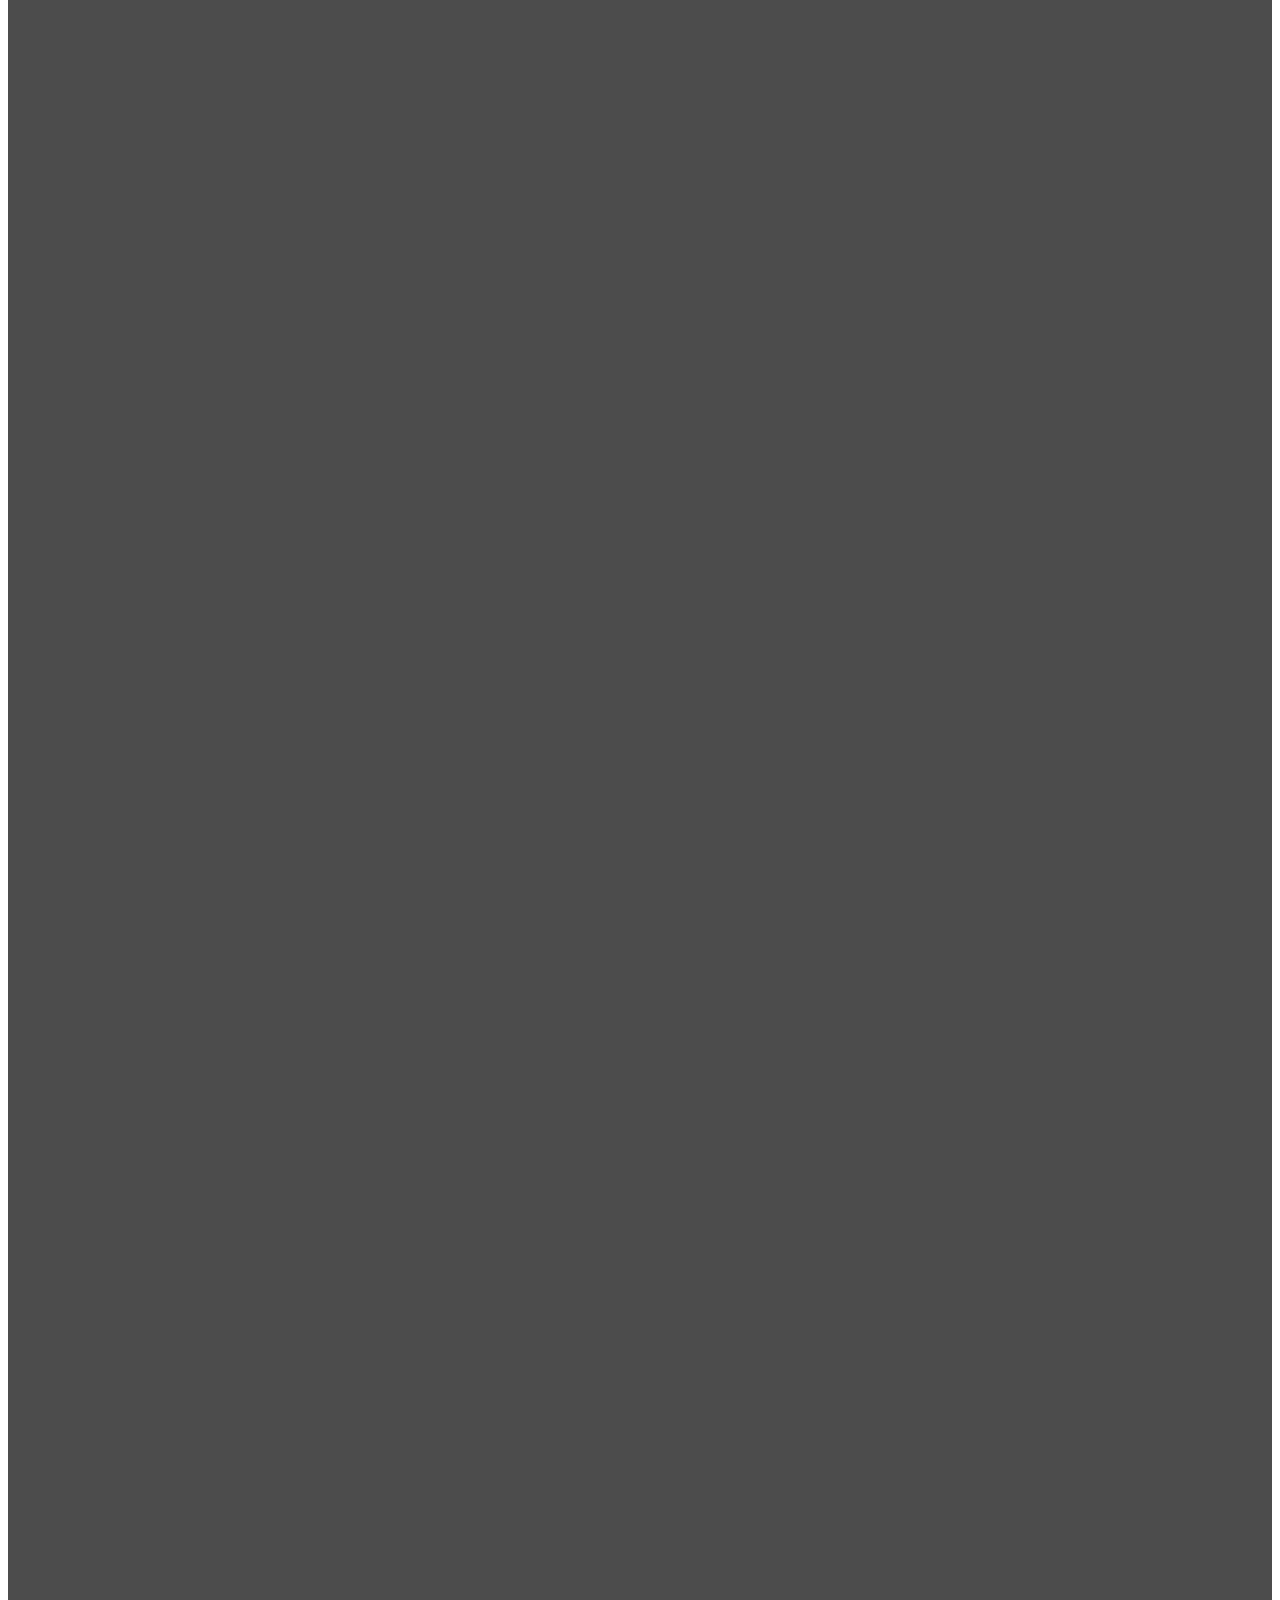
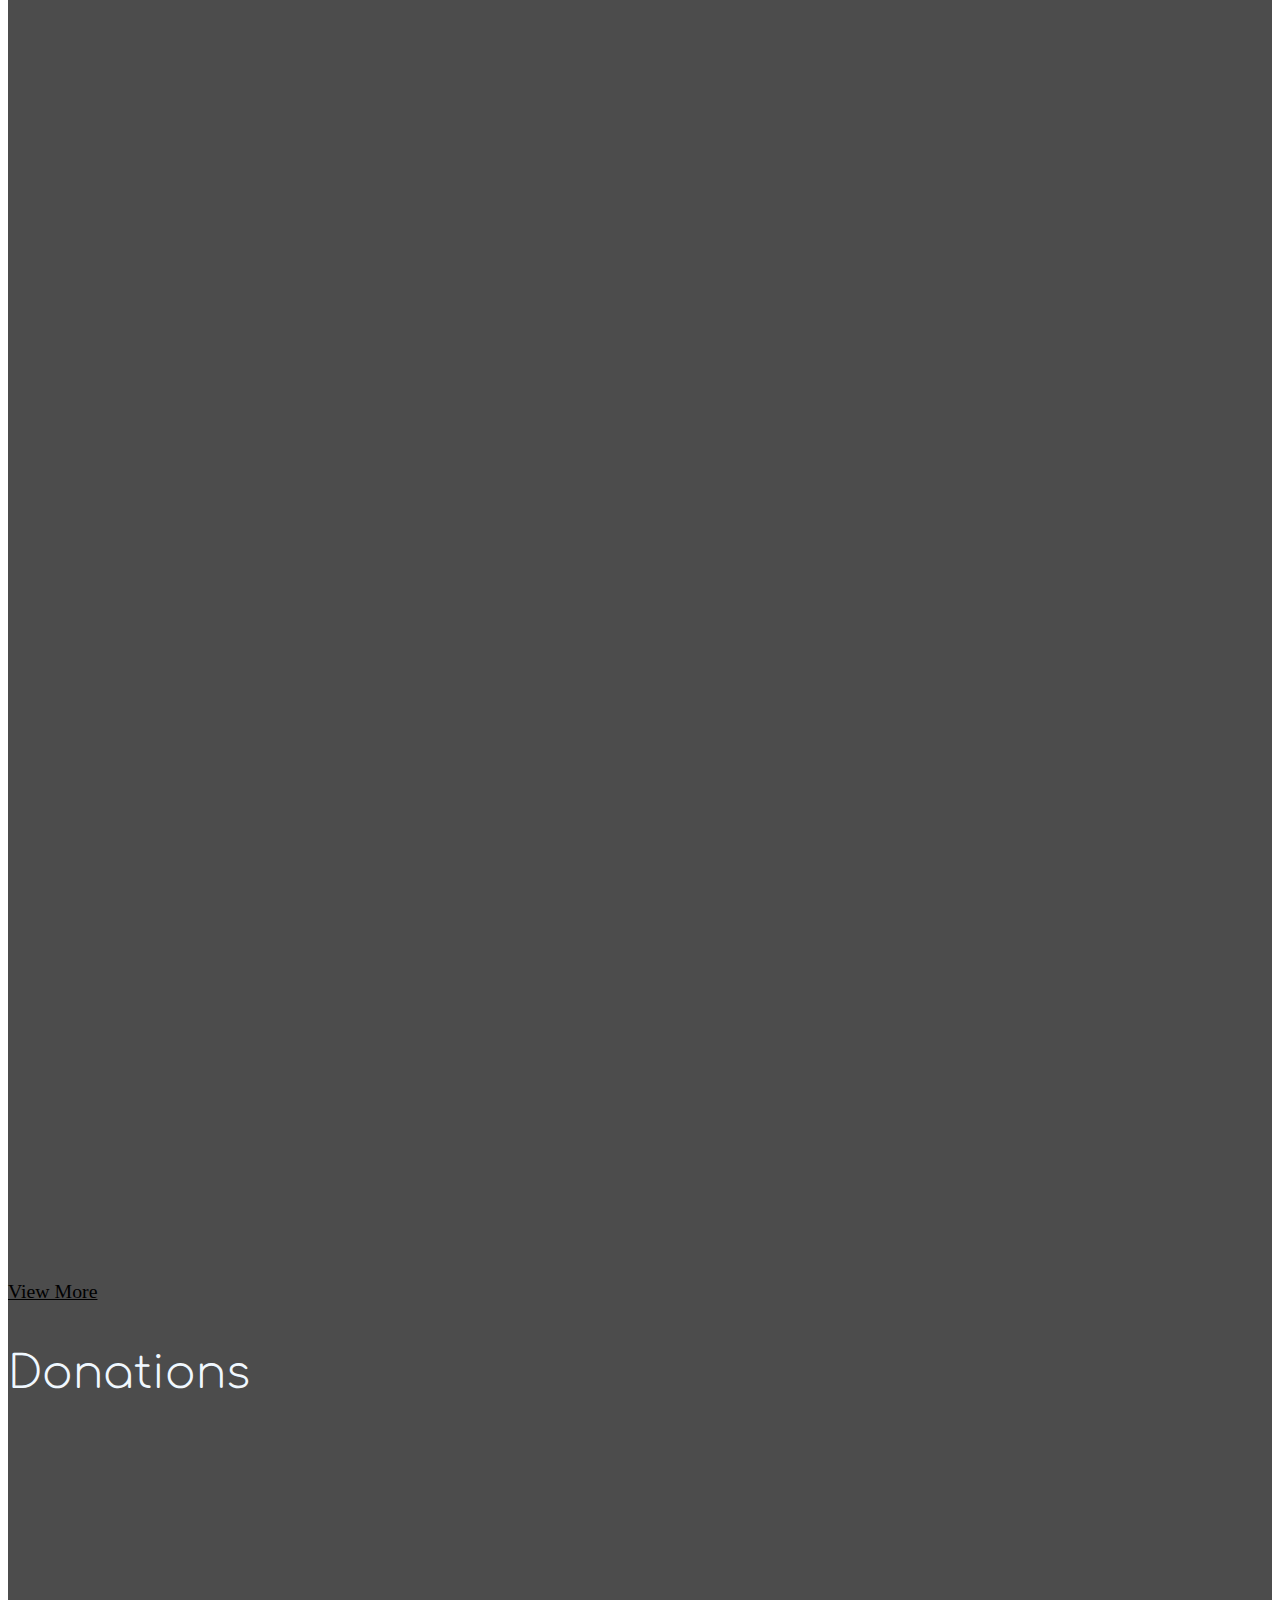
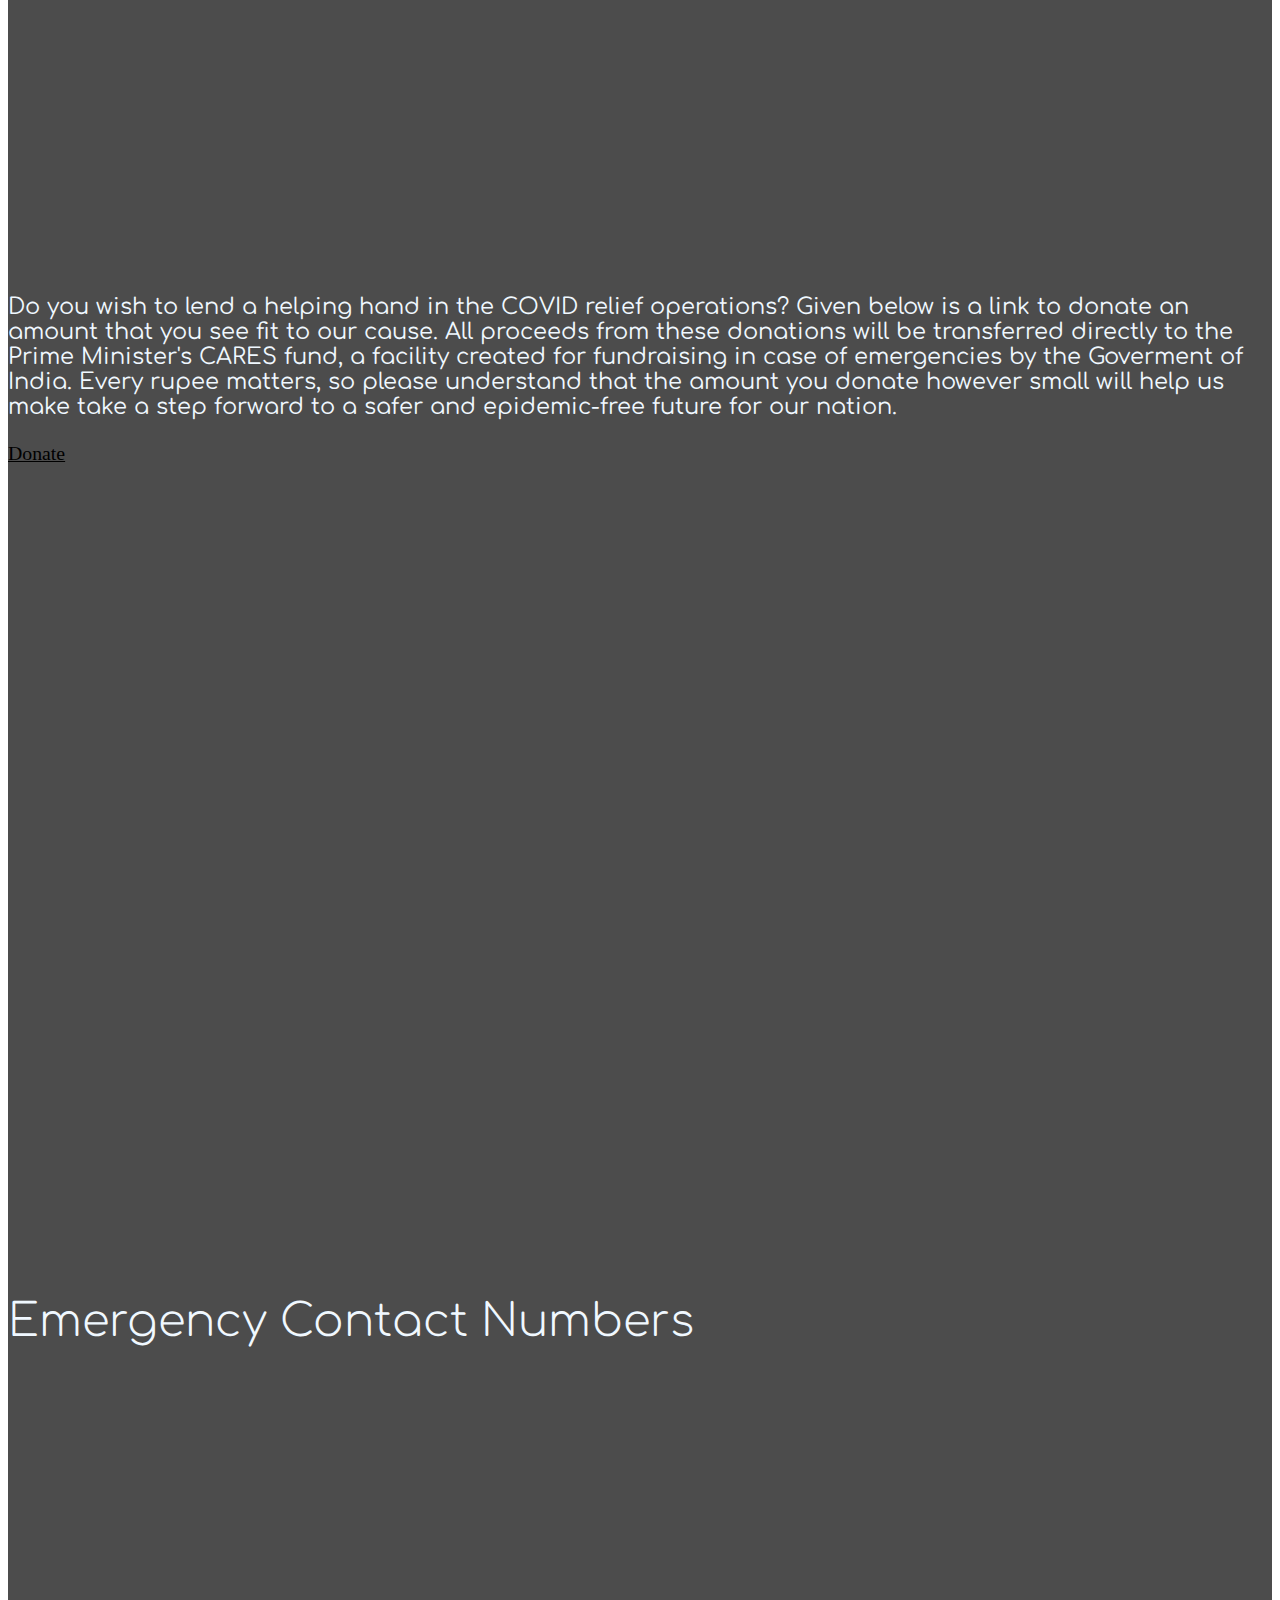
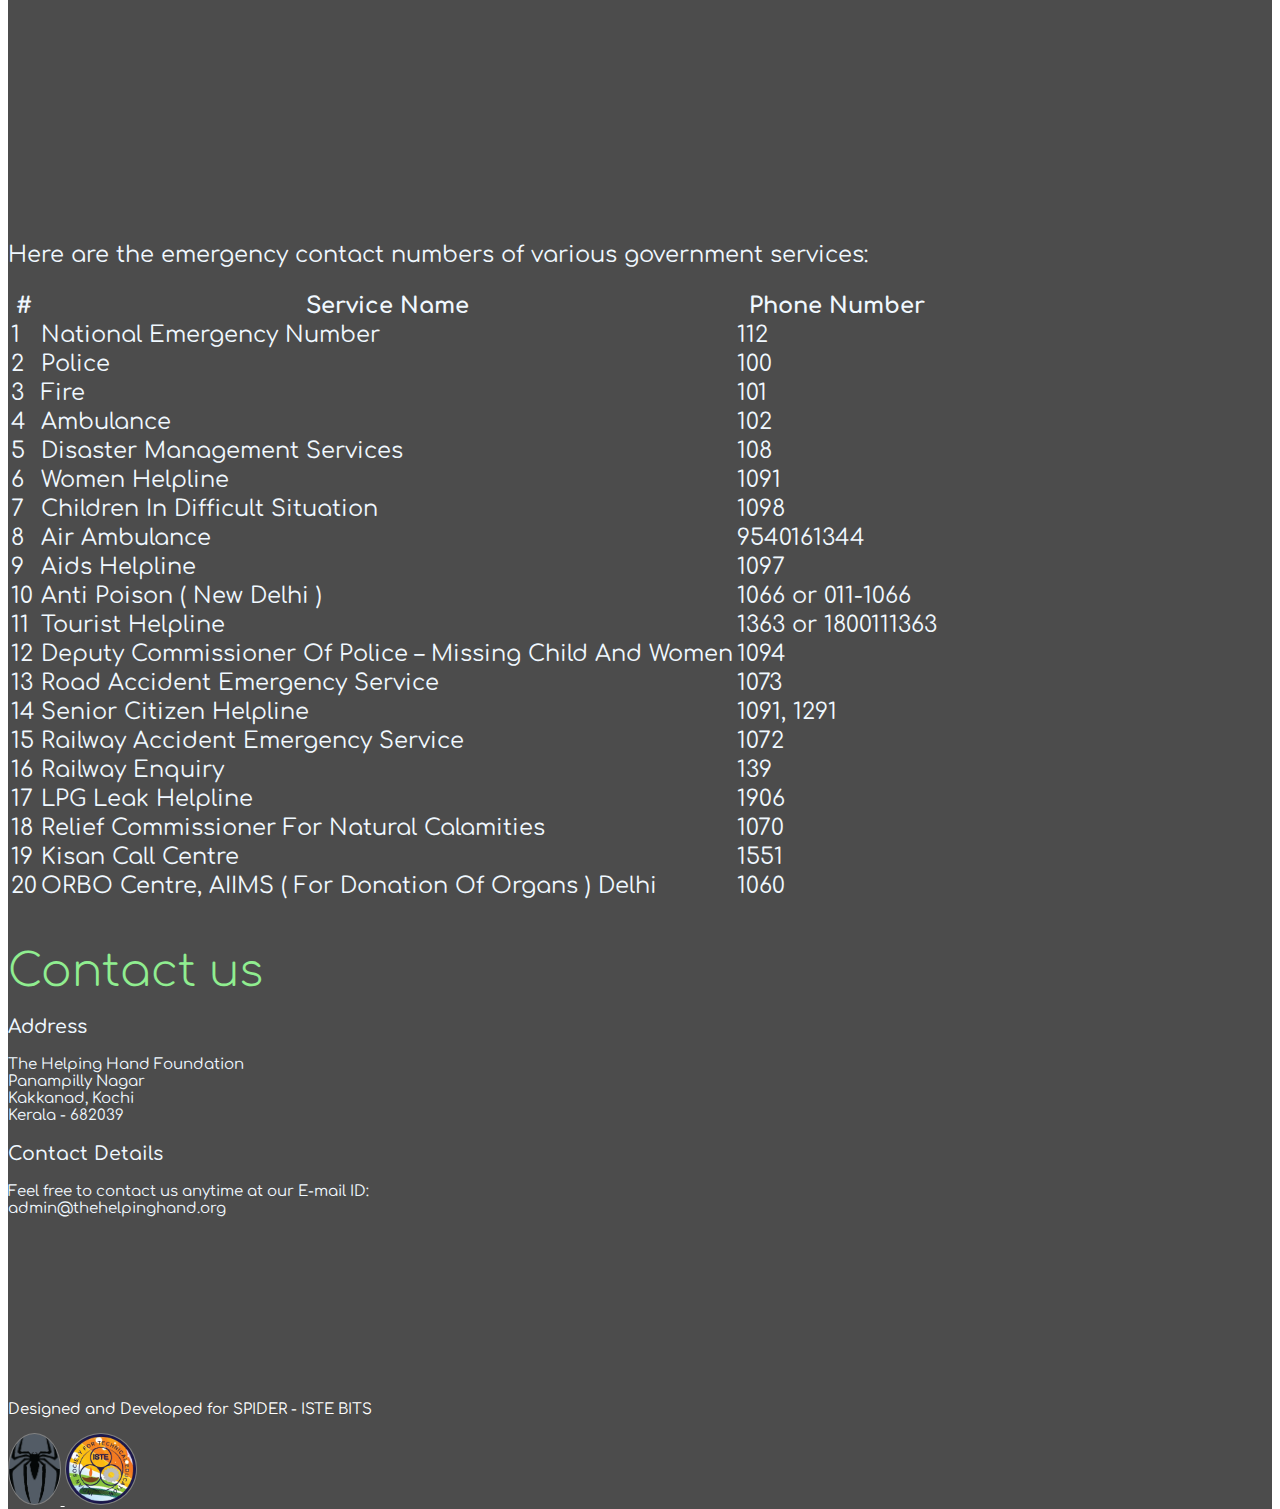
==== commit 1d45d1cc: "firebase moved" ====
--- a/index.html
+++ b/index.html
@@ -73,7 +73,7 @@
             <a class="nav-item nav-link" href="#Services">SERVICES</a>
             <a class="nav-item nav-link" href="#Donations">DONATIONS</a>
             <a class="nav-item nav-link" href="#Volunteer">VOLUNTEER</a>
-            <a class="nav-item nav-link" href="#fb">FEEDBACK</a>
+            <a class="nav-item nav-link" href="#contact">CONTACT</a>
           </div>
           <div class="navbar-nav">
             <a class="nav-item nav-link btn btn-outline-success mb-3 mb-md-1" href="https://www.pmcares.gov.in/en/"
@@ -242,25 +242,6 @@
         </div>
       </div>
     </section>
-    <section id="feedback_wrapper">
-      <div class="row justify-content-center mt-4">
-        <h3 class="my-4 wow animated fadeInUp col-12 text-center" data-wow-delay="500ms" id="fb">
-          Feedback Form
-        </h3>
-        <div class="container">
-          <div class="row justify-content-center">
-            <div class="col-12 col-md-10">
-              <div class="fimg" style="background-image: url(CSS/images/feedback.jpg);"></div>
-            </div>
-          </div>
-        </div>
-      </div>
-      <div class="row justify-content-center wow animated fadeInUp" data-wow-delay="800ms">
-        <iframe
-          src="https://docs.google.com/forms/d/e/1FAIpQLSdmEsZXV1V1_BmYL4fg2AN8z-AFHiSQ40w0ZMbHliz94cXxNw/viewform?embedded=true"
-          width="640" height="706" frameborder="0" marginheight="0" marginwidth="0">Loading…</iframe>
-      </div>
-    </section>
     <section id="Emergency">
       <div class="container pt-5">
         <div class="row justify-content-center">
@@ -443,7 +424,7 @@
           <div class="col-12 col-lg-6 mt-4 mt-lg-1">
             <div class="row justify-content-center mapxx">
               <iframe
-                src="https://www.google.com/maps/embed?pb=!1m14!1m8!1m3!1d15717.132266812512!2d76.3580909!3d9.9934604!3m2!1i1024!2i768!4f13.1!3m3!1m2!1s0x0%3A0xc81786bb40617774!2sRajagiri%20School%20of%20Engineering%20%26%20Technology!5e0!3m2!1sen!2sin!4v1593065372478!5m2!1sen!2sin"
+                src="https://www.google.com/maps/embed?pb=!1m18!1m12!1m3!1d15718.81559202524!2d76.28702397735186!3d9.958575336072245!2m3!1f0!2f0!3f0!3m2!1i1024!2i768!4f13.1!3m3!1m2!1s0x3b0872c7abe6c9e7%3A0x7138a08633b8c9dd!2sPanampilly%20Nagar%2C%20Kochi%2C%20Kerala!5e0!3m2!1sen!2sin!4v1599982027714!5m2!1sen!2sin"
                 frameborder="0" style="border:0;" allowfullscreen="" aria-hidden="false" tabindex="0"></iframe>
             </div>
           </div>
@@ -453,14 +434,14 @@
         <div class="row justify-content-center pt-5 mt-3">
           <div class="col-12 text-center">
             <p class="mb-2">
-              Designed and Developed by <strong>Ananthu T Mani</strong>
+              Designed and Developed for SPIDER - ISTE BITS
             </p>
             <p class="icons" id="bottomline">
-              <a href="https://github.com/ananthutmani">
-                <i class="pr-2 fa fa-github"></i>
+              <a target="_blank" href="https://spider.istebits.com/">
+                <img class="img-fluid p-2 px-3 mt-1 mr-2" src="CSS/images/spider.png" alt="">
               </a>
-              <a href="https://www.linkedin.com/in/ananthu-t-mani">
-                <i class="pl-2 fa fa-linkedin"></i>
+              <a target="_blank" href="https://istebits.com">
+                <img class="img-fluid p-2" src="CSS/images/isteLogo.png" alt="">
               </a>
             </p>
           </div>
@@ -481,6 +462,9 @@
     integrity="sha384-ChfqqxuZUCnJSK3+MXmPNIyE6ZbWh2IMqE241rYiqJxyMiZ6OW/JmZQ5stwEULTy" crossorigin="anonymous">
     </script>
   <script src="https://cdnjs.cloudflare.com/ajax/libs/wow/1.1.2/wow.min.js"></script>
+  <script src="/__/firebase/7.20.0/firebase-app.js"></script>
+  <script src="/__/firebase/7.20.0/firebase-analytics.js"></script>
+  <script src="/__/firebase/init.js"></script>
   <script src="Javascript/Helping.js"></script>
 </body>
 
--- a/CSS/THH.css
+++ b/CSS/THH.css
@@ -247,18 +247,20 @@
       height: 100%;
       width: 100%;
 }
+.icons img{
+  height: 70px;
+  background-color: rgb(83, 92, 102);
+  border: 1px solid grey;
+  border-radius: 100%;
+}
 
 @media screen and (max-width: 1000px) {
   .mapxx iframe{
       height: 300px;
   }
   #credits p{
-      font-size: 12px;
-  }
-  #credits i{
-      font-size: 23px;
-   }
-
+      font-size: 15px;
+  }
 }
 @media screen and (max-width: 800px) {
 .mapxx iframe{
@@ -266,10 +268,6 @@
       height: 250px;
   }    
 #credits p{
-      font-size: 10px;
+      font-size: 14px;
   }    
-  #credits i{
-      font-size: 20px;
-  }
-  
 }